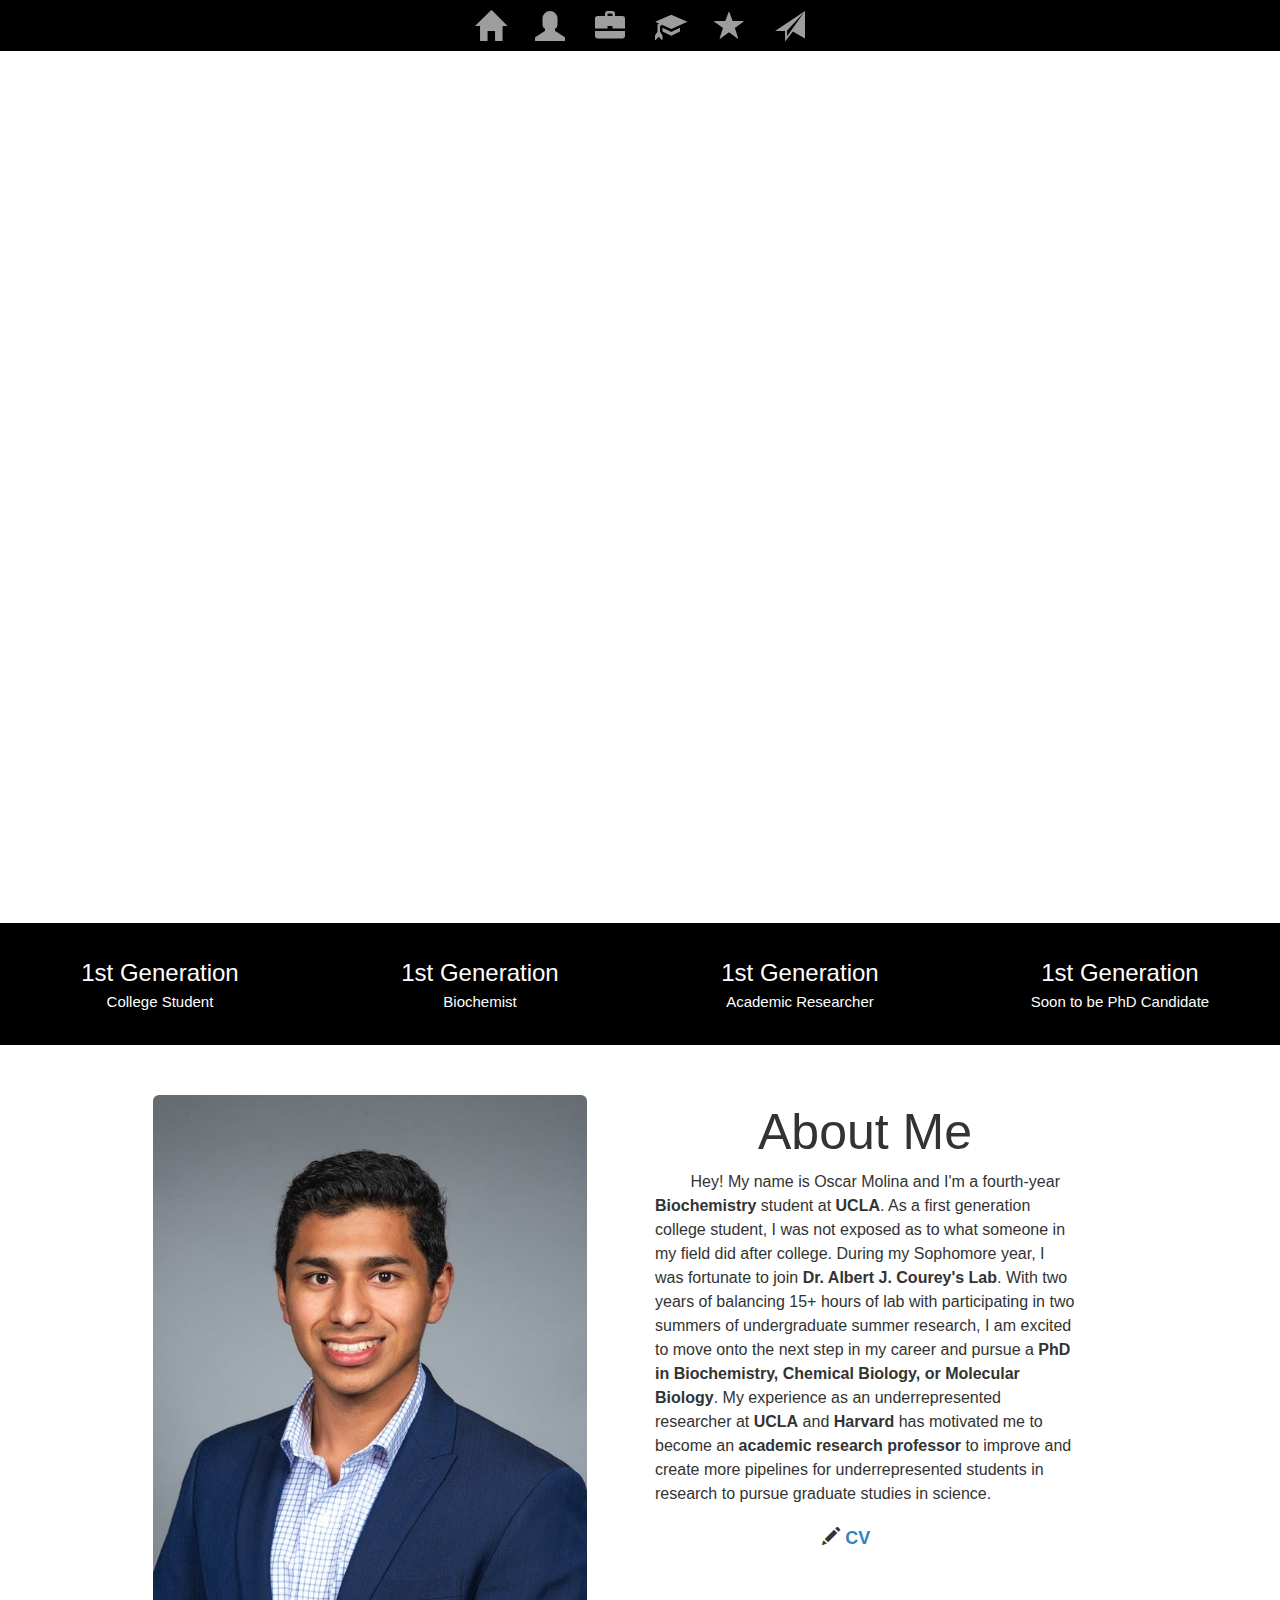
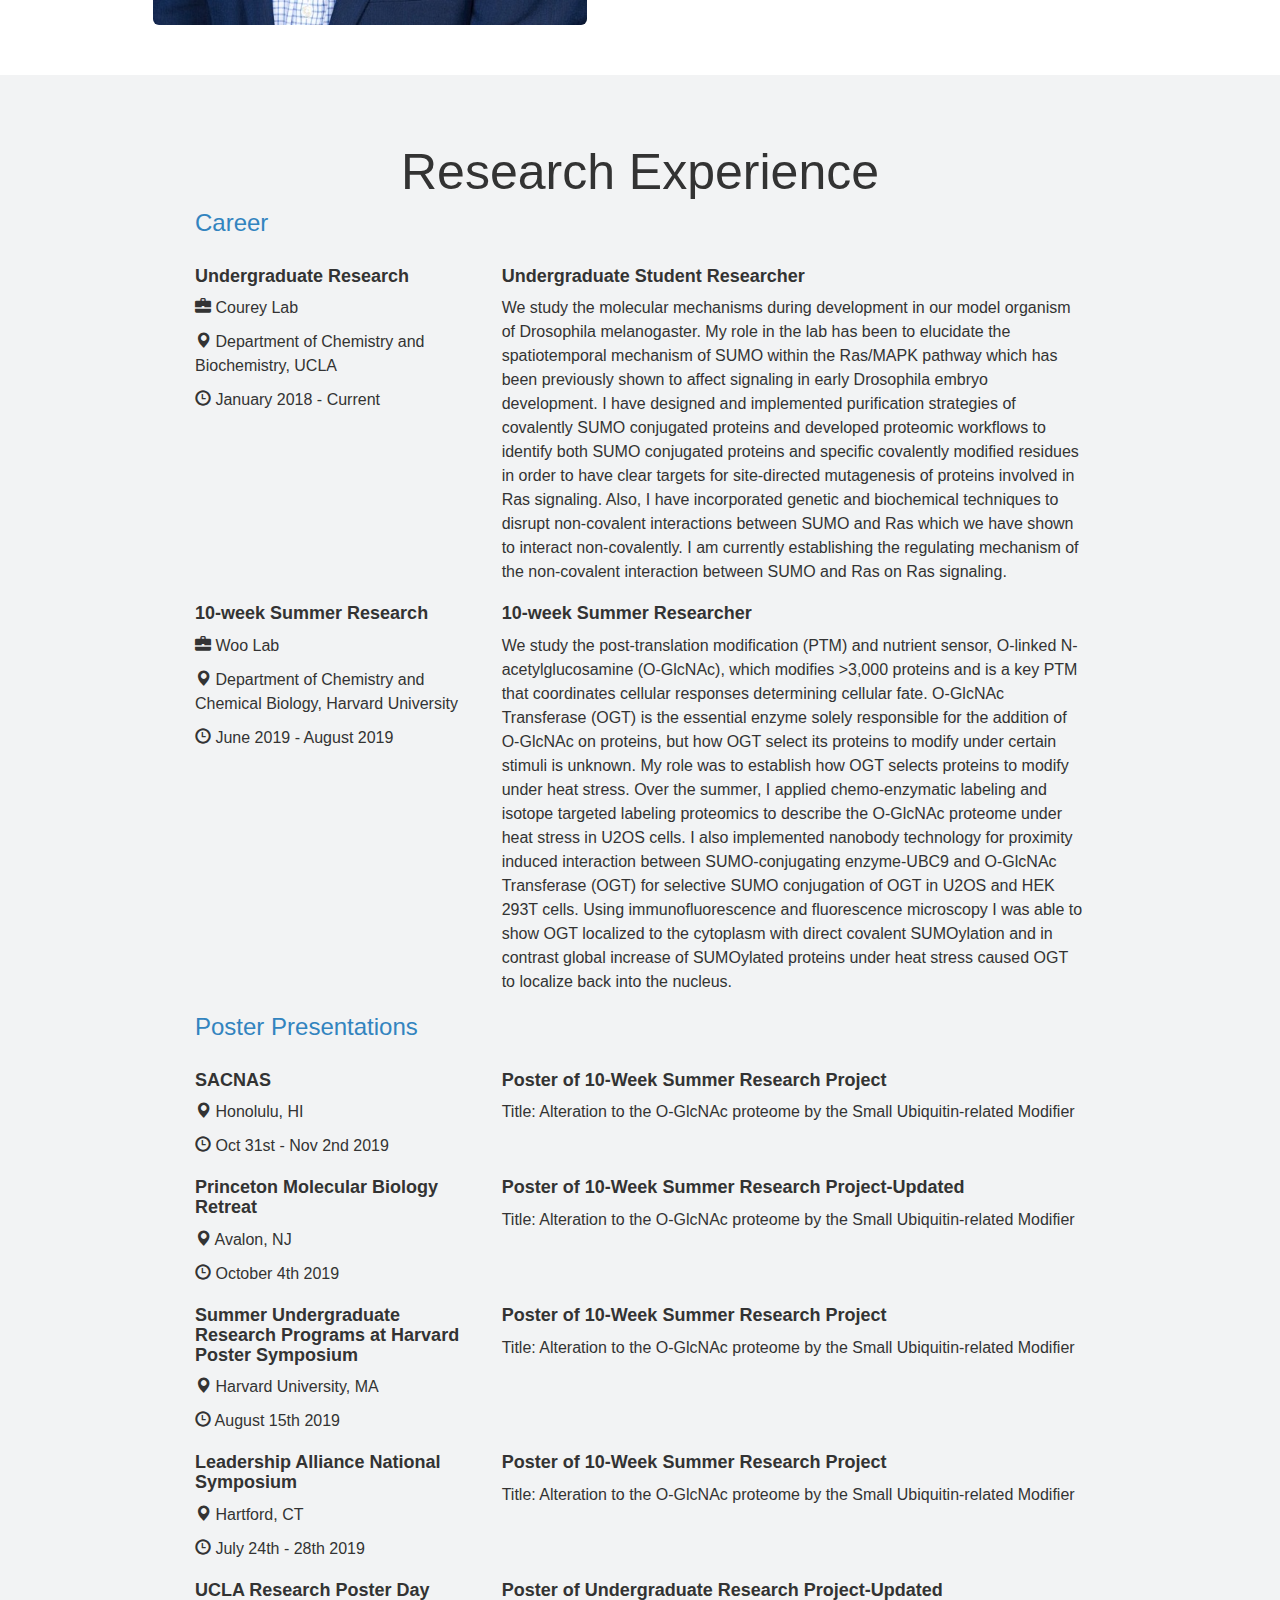
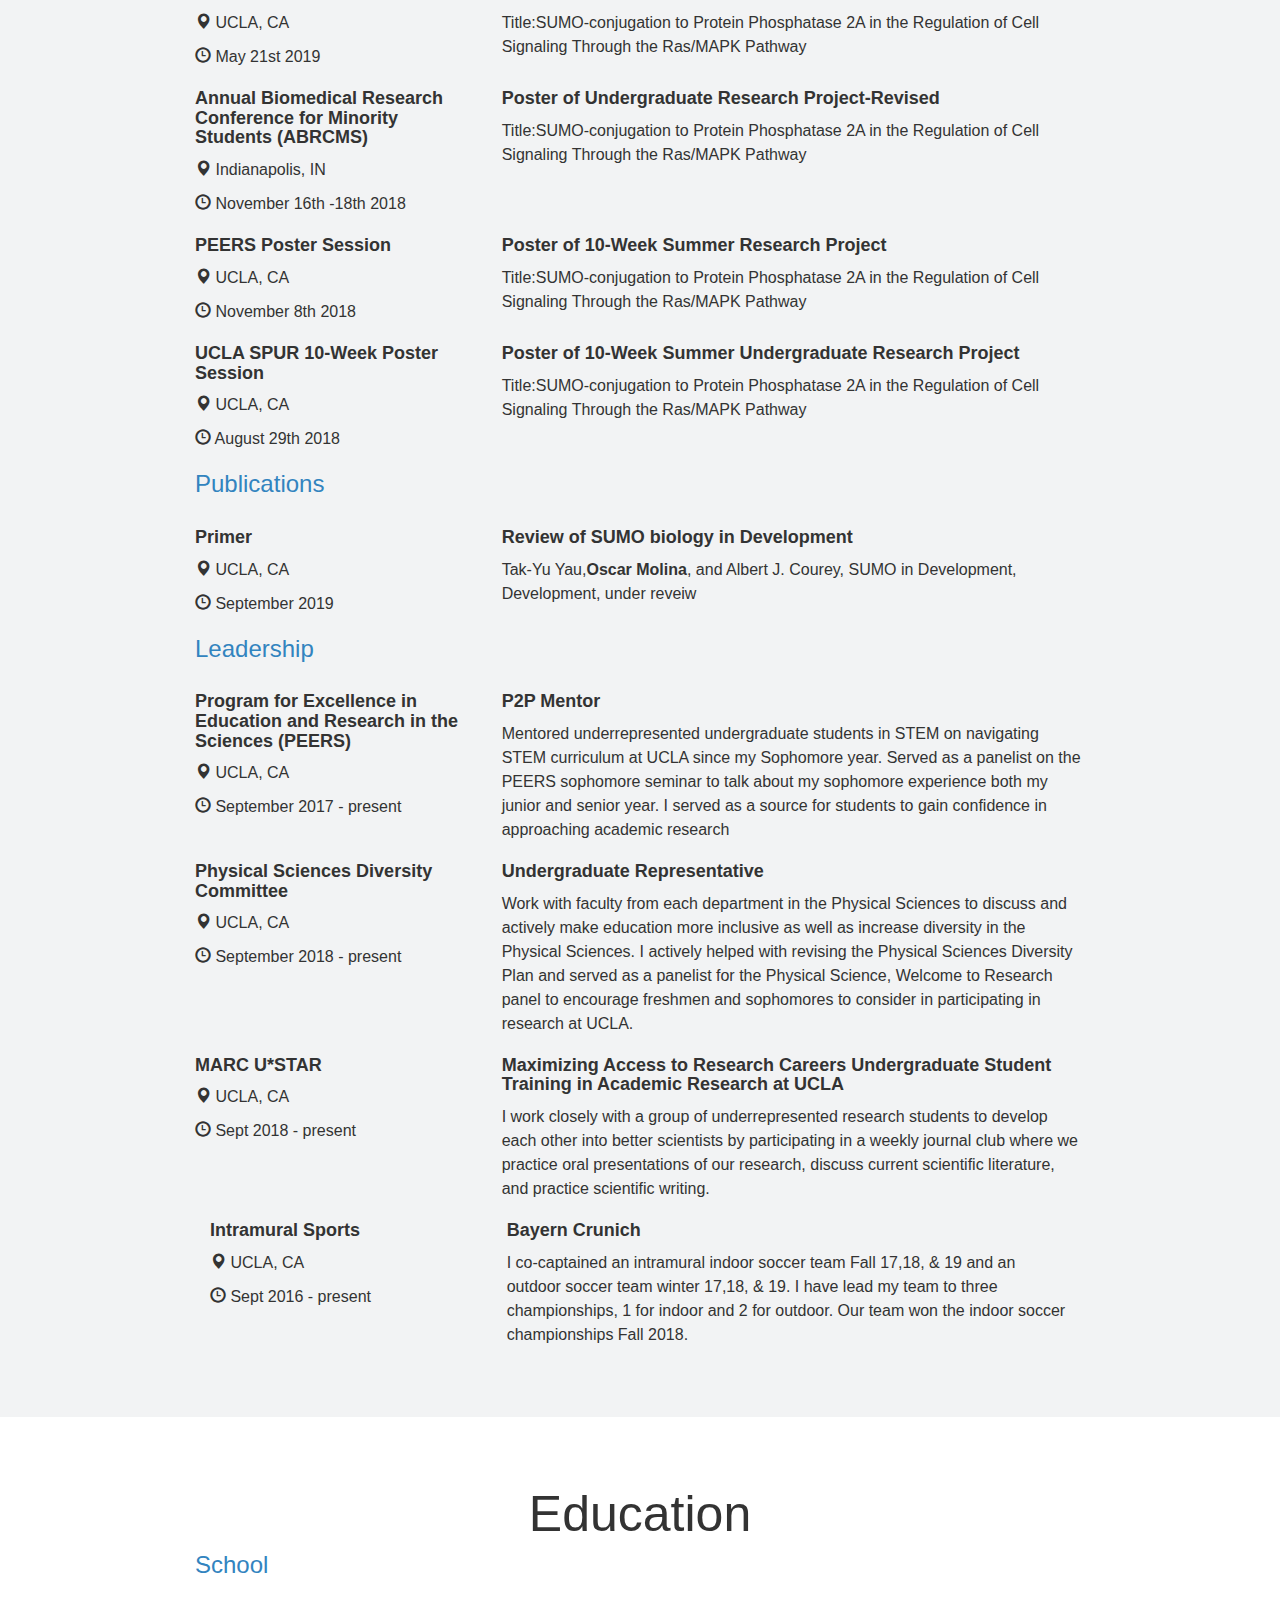
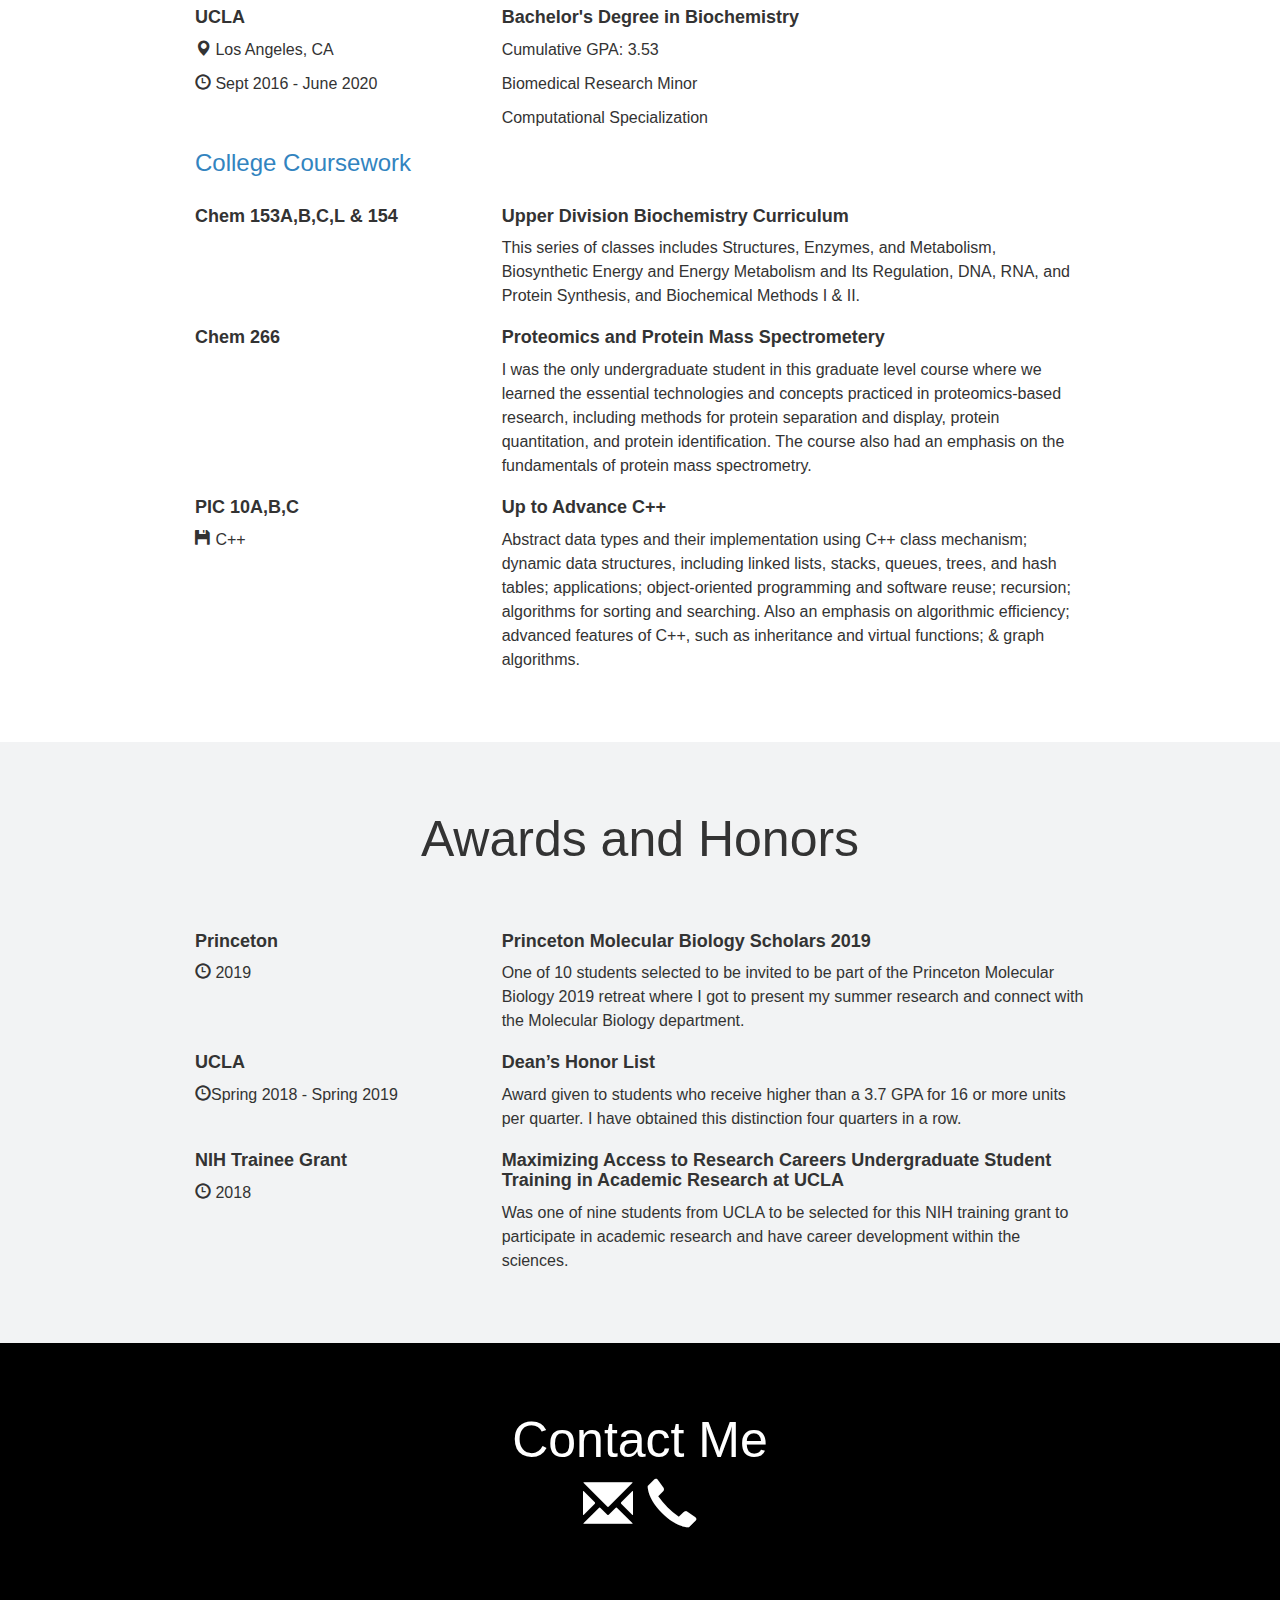
==== webpage.github.io-master/index.html @ 0ab5ec5a "Add files via upload" ====
<!DOCTYPE html>
<html lang="en">
<head>
    <meta charset="utf-8">
    <meta http-equiv="X-UA-Compatible" content="IE=edge">
    <meta name="viewport" content="width=device-width, initial-scale=1.0">
    <meta name="author" content="Oscar Molina">
    <meta name="description" content="Fourth-year Biochemistry major with a Computational Specialization and Biomedical Research Minor at UCLA. Currently applying to PhD programs in molecular biology, biochemistry, and chemical biology for Fall 2020.">
    <meta name="keywords" content="Oscar Molina, UCLA, Biochemistry, Biochemist, Biomedical Research Minor">
    <meta name="robots" content="index, follow">
    <title>Oscar Molina</title>
    <!-- Bootstrap core CSS -->
    <link href="https://maxcdn.bootstrapcdn.com/bootstrap/3.3.6/css/bootstrap.min.css" rel="stylesheet">
    <!-- Raleway Font -->
    <link href='https://fonts.googleapis.com/css?family=Raleway:400,700|Lato:400,700' rel='stylesheet' type='text/css'>
    <!-- Social Media Icons Font -->
    <link href="https://file.myfontastic.com/n6vo44Re5QaWo8oCKShBs7/icons.css" rel="stylesheet">
    <!--W3-->
    <link rel="stylesheet" href="https://www.w3schools.com/w3css/4/w3.css">
    <!-- my CSS -->
    <link href="css/style.css" rel="stylesheet">
    <!--[if lt IE 9]>
      <script src="https://oss.maxcdn.com/html5shiv/3.7.2/html5shiv.min.js"></script>
      <script src="https://oss.maxcdn.com/respond/1.4.2/respond.min.js"></script>
    <![endif]-->

    <!-- jQuery library -->
    <script src="https://ajax.googleapis.com/ajax/libs/jquery/1.12.4/jquery.min.js"></script>
    <!-- Latest compiled JavaScript -->
    <script src="https://maxcdn.bootstrapcdn.com/bootstrap/3.3.6/js/bootstrap.min.js"></script>
    <!-- typed.js script-->
    <script src="js/typed.js"></script>
    <!-- smoothscroll.js script -->
    <script src="js/smoothscroll.js"></script>

    <!-- Isotope script -->
    <script src="js/isotope.min.js" type="text/javascript"></script>

    <!-- needed for typed.js and Isotope -->
    <script src="js/index.js"></script>
    <!-- favicon -->
    <!-->link rel="shortcut icon" type="image/x-icon" href='img/favicon.ico' /-->
</head>
  
<body>
    <header id="top">
        <h1>Oscar Molina</h1>
        <h2> <span class="whoIAm"></span> </h2>
    </header>

    <nav role="navigation" class="navbar navbar-inverse navbar-fixed-top">
        <div class="container" id="navbar">
            <div class="navbar-header text-center">
                <button type="button" data-target="#navbarCollapse" data-toggle="collapse" class="navbar-toggle">
                    <span class="sr-only">Toggle navigation</span>
                    <span class="icon-bar"></span>
                    <span class="icon-bar"></span>
                    <span class="icon-bar"></span>
                </button>
            </div>
            <!-- Collection of nav links and other content for toggling -->
            <div id="navbarCollapse" class="collapse navbar-collapse">
                <ul class="nav navbar-nav">
                    <li>
                        <a href="#top">
                            <span class="glyphicon glyphicon-home"></span>
                        </a>
                    </li>
                    <li>
                        <a href="#aboutMe">
                            <span class="glyphicon glyphicon-user"></span>
                        </a>
                    </li>
                    <li>
                        <a href="#experience">
                            <span class="glyphicon glyphicon-briefcase"></span>
                        </a>
                    </li>
                    <li>
                            <a href="#education">
                                <span class="glyphicon glyphicon-education"></span>
                            </a>
                    </li>
                    <li>
                        <a href="#awards">
                            <span class="glyphicon glyphicon-star"></span>
                        </a>
                    </li>
                    <!--li>
                        <a href="#recent-reads">
                            <span class="glyphicon glyphicon-book"></span>
                        </a>
                    </li-->
                    <li>
                        <a href="#contact">
                            <span class="glyphicon glyphicon-send"></span>
                        </a>
                    </li>
            </div>
        </div>
    </nav>

    <div class="w3-row w3-center w3-black w3-padding-16">
        <div class="w3-quarter w3-section">
            <span class="w3-xlarge">1st Generation</span><br>
            College Student
        </div>
        <div class="w3-quarter w3-section">
            <span class="w3-xlarge">1st Generation</span><br>
            Biochemist
        </div>
        <div class="w3-quarter w3-section">
            <span class="w3-xlarge">1st Generation</span><br>
            Academic Researcher
        </div>
        <div class="w3-quarter w3-section">
            <span class="w3-xlarge">1st Generation</span><br>   
	    Soon to be PhD Candidate 
        </div>
    </div>

    <div class="background-white">
        <div class="container" id="aboutMe">
            <div class="row">
                <div class="col-md-6">
                    <img src="img/professional_picture.jpeg" id="mePic" class="img-responsive img-rounded center-block">
                </div>
                <div class="col-md-5">
                    <h2> About Me </h2>
                    <p>&nbsp &nbsp &nbsp &nbsp Hey! My name is Oscar Molina and I'm a fourth-year <b>Biochemistry</b> student at <b>UCLA</b>. As a first generation college student, I was not exposed as to what someone in my field did after college. During my Sophomore year, I was fortunate to join <b>Dr. Albert J. Courey's Lab</b>. With two years of balancing 15+ hours of lab with participating in two summers of undergraduate summer research, I am excited to move onto the next step in my career and pursue a <b>PhD in Biochemistry, Chemical Biology, or Molecular Biology</b>. My experience as an underrepresented researcher at <b>UCLA</b> and <b>Harvard</b> has motivated me to become an <b>academic research professor</b> to improve and create more pipelines for underrepresented students in research to pursue graduate studies in science.</p>
                    <div class="row">
                        <div class="col-md-5 col-md-offset-3 center-link">
                            <h4>
                                <span class="glyphicon glyphicon-pencil"></span>
                                <a href="docs/CV_october.pdf" target="_blank"> CV </a>
                            </h4>
                        </div>
                    </div>
                </div>
            </div>
        </div>
     

    <div class="background-grey">
        <div class="container" id="experience">
            <h2>Research Experience</h2>
            <h3>Career</h3>
            <div class="row">
                <div class="col-md-4">
                    <h4>Undergraduate Research</h4>
                    <p> <span class="glyphicon glyphicon-briefcase"> </span> Courey Lab </p>
                    <p> <span class="glyphicon glyphicon-map-marker"> </span> Department of Chemistry and Biochemistry, UCLA </p>
                    <p><span class="glyphicon glyphicon-time"></span> January 2018 - Current</p>
                </div>
                <div class="col-md-8">
                    <h4>Undergraduate Student Researcher</h4>
                    <p>
                        We study the molecular mechanisms during development in our model organism of Drosophila melanogaster. My role in the lab has been to elucidate the spatiotemporal mechanism of SUMO within the Ras/MAPK pathway which has been previously shown to affect signaling in early Drosophila embryo development. I have designed and implemented purification strategies of covalently SUMO conjugated proteins and developed proteomic workflows to identify both SUMO conjugated proteins and specific covalently modified residues in order to have clear targets for site-directed mutagenesis of proteins involved in Ras signaling. Also, I have incorporated genetic and biochemical techniques to disrupt non-covalent interactions between SUMO and Ras which we have shown to interact non-covalently. I am currently establishing the regulating mechanism of the non-covalent interaction between SUMO and Ras on Ras signaling.  
                    </p>
                </div>
            </div>

            <div class="row">
                <div class="col-md-4">
                    <h4>10-week Summer Research</h4>
                    <p> <span class="glyphicon glyphicon-briefcase"> </span> Woo Lab </p>
                    <p> <span class="glyphicon glyphicon-map-marker"> </span> Department of Chemistry and Chemical Biology, Harvard University </p>
                    <p><span class="glyphicon glyphicon-time"></span> June 2019 - August 2019</p>
                </div>
                <div class="col-md-8">
                    <h4>10-week Summer Researcher</h4>
                    <p>
                        We study the post-translation modification (PTM) and nutrient sensor, O-linked N-acetylglucosamine (O-GlcNAc), which modifies >3,000 proteins and is a key PTM that coordinates cellular responses determining cellular fate. O-GlcNAc Transferase (OGT) is the essential enzyme solely responsible for the addition of O-GlcNAc on proteins, but how OGT select its proteins to modify under certain stimuli is unknown. My role was to establish how OGT selects proteins to modify under heat stress. Over the summer, I applied chemo-enzymatic labeling and isotope targeted labeling proteomics to describe the O-GlcNAc proteome under heat stress in U2OS cells. I also implemented nanobody technology for proximity induced interaction between SUMO-conjugating enzyme-UBC9 and O-GlcNAc Transferase (OGT) for selective SUMO conjugation of OGT in U2OS and HEK 293T cells. Using immunofluorescence and fluorescence microscopy I was able to show OGT localized to the cytoplasm with direct covalent SUMOylation and in contrast global increase of SUMOylated proteins under heat stress caused OGT to localize back into the nucleus. </p>
                </div>
            </div>
            <h3>Poster Presentations</h3>
            <div class="row">
                <div class="col-md-4">
                    <h4>SACNAS</h4>
                    <p> <span class="glyphicon glyphicon-map-marker"> </span> Honolulu, HI</p>
                    <p><span class="glyphicon glyphicon-time"></span> Oct 31st - Nov 2nd 2019 </p>
                </div>
                <div class="col-md-8">
                    <h4>Poster of 10-Week Summer Research Project</h4>
                    <p>Title: Alteration to the O-GlcNAc proteome by the Small Ubiquitin-related Modifier</p>
                </div>
            </div>
            <div class="row">
                <div class="col-md-4">
                    <h4>Princeton Molecular Biology Retreat</h4>
                    <p> <span class="glyphicon glyphicon-map-marker"> </span> Avalon, NJ</p>
                    <p><span class="glyphicon glyphicon-time"></span> October 4th 2019 </p>
                </div>
                <div class="col-md-8">
                    <h4>Poster of 10-Week Summer Research Project-Updated</h4>
                    <p>Title: Alteration to the O-GlcNAc proteome by the Small Ubiquitin-related Modifier</p>
                </div>
            </div>
            <div class="row">
                <div class="col-md-4">
                    <h4>Summer Undergraduate Research Programs at Harvard Poster Symposium</h4>
                    <p> <span class="glyphicon glyphicon-map-marker"> </span> Harvard University, MA</p>
                    <p><span class="glyphicon glyphicon-time"></span>  August 15th 2019 </p>
                </div>
                <div class="col-md-8">
                    <h4>Poster of 10-Week Summer Research Project</h4>
                    <p>Title: Alteration to the O-GlcNAc proteome by the Small Ubiquitin-related Modifier</p>
                </div>
            </div>
 	    <div class="row">
                <div class="col-md-4">
                    <h4>Leadership Alliance National Symposium</h4>
                    <p> <span class="glyphicon glyphicon-map-marker"> </span> Hartford, CT</p>
                    <p><span class="glyphicon glyphicon-time"></span>  July 24th - 28th 2019 </p>
                </div>
                <div class="col-md-8">
                    <h4>Poster of 10-Week Summer Research Project</h4>
                    <p>Title: Alteration to the O-GlcNAc proteome by the Small Ubiquitin-related Modifier</p>
                </div>
            </div>
 	    <div class="row">
                <div class="col-md-4">
                    <h4>UCLA Research Poster Day</h4>
                    <p> <span class="glyphicon glyphicon-map-marker"> </span> UCLA, CA</p>
                    <p><span class="glyphicon glyphicon-time"></span> May 21st 2019</p>
                </div>
                <div class="col-md-8">
                    <h4>Poster of Undergraduate Research Project-Updated</h4>
                    <p> Title:SUMO-conjugation to Protein Phosphatase 2A in the Regulation of Cell Signaling Through the Ras/MAPK Pathway</p>
                </div>
            </div>
            <div class="row">
                <div class="col-md-4">
                    <h4>Annual Biomedical Research Conference for Minority Students (ABRCMS) </h4>
                    <p> <span class="glyphicon glyphicon-map-marker"> </span> Indianapolis, IN </p>
                    <p><span class="glyphicon glyphicon-time"></span> November 16th -18th 2018 </p>
                </div>
                <div class="col-md-8">
                    <h4>Poster of Undergraduate Research Project-Revised</h4>
                    <p>Title:SUMO-conjugation to Protein Phosphatase 2A in the Regulation of Cell Signaling Through the Ras/MAPK Pathway</p>
                </div>
            </div>
            <div class="row">
                <div class="col-md-4">
                    <h4> PEERS Poster Session </h4>
                    <p> <span class="glyphicon glyphicon-map-marker"> </span> UCLA, CA </p>
                    <p><span class="glyphicon glyphicon-time"></span>  November 8th 2018 </p>
                </div>
                <div class="col-md-8">
                    <h4>Poster of 10-Week Summer Research Project</h4>
                    <p>Title:SUMO-conjugation to Protein Phosphatase 2A in the Regulation of Cell Signaling Through the Ras/MAPK Pathway</p>
                </div>
            </div>
 	    <div class="row">
                <div class="col-md-4">
                    <h4>UCLA SPUR 10-Week Poster Session</h4>
                    <p> <span class="glyphicon glyphicon-map-marker"> </span> UCLA, CA</p>
                    <p><span class="glyphicon glyphicon-time"></span> August 29th 2018</p>
                </div>
                <div class="col-md-8">
                    <h4>Poster of 10-Week Summer Undergraduate Research Project</h4>
                    <p>Title:SUMO-conjugation to Protein Phosphatase 2A in the Regulation of Cell Signaling Through the Ras/MAPK Pathway</p>
                </div>
            </div>
	   <h3>Publications</h3>
           <div class="row">
                <div class="col-md-4">
                <h4>Primer</h4>  
		<p> <span class="glyphicon glyphicon-map-marker"> </span> UCLA, CA</p>
                <p><span class="glyphicon glyphicon-time"></span> September 2019 </p>
            </div>
            <div class="col-md-8">
                <h4>Review of SUMO biology in Development</h4>
                <p>Tak-Yu Yau,<b>Oscar Molina</b>, and Albert J. Courey, SUMO in Development, Development, under reveiw</p>
           </div>
        </div>


            <h3>Leadership</h3>
            <div class="row">
                <div class="col-md-4">
                    <h4>Program for Excellence in Education and Research in the Sciences (PEERS)</h4>
                    <p> <span class="glyphicon glyphicon-map-marker"> </span> UCLA, CA</p>
                    <p><span class="glyphicon glyphicon-time"></span> September 2017 - present </p>
                </div>
                <div class="col-md-8">
                    <h4>P2P Mentor</h4>
                    <p>Mentored underrepresented undergraduate students in STEM on navigating STEM curriculum at UCLA since my Sophomore year. Served as a panelist on the PEERS sophomore seminar to talk about my sophomore experience both my junior and senior year. I served as a source for students to gain confidence in approaching academic research </p>
                </div>
            </div>

            <div class="row">
                <div class="col-md-4">
                    <h4>Physical Sciences Diversity Committee</h4>
                    <p> <span class="glyphicon glyphicon-map-marker"> </span> UCLA, CA</p>
                    <p><span class="glyphicon glyphicon-time"></span> September 2018 - present </p>
                </div>
                <div class="col-md-8">
                    <h4>Undergraduate Representative</h4>
                    <p>Work with faculty from each department in the Physical Sciences to discuss and actively make education more inclusive as well as increase diversity in the Physical Sciences. I actively helped with revising the Physical Sciences Diversity Plan and served as a panelist for the Physical Science, Welcome to Research panel to encourage freshmen and sophomores to consider in participating in research at UCLA.</p>
                </div>
            </div>
            <div class="row">
                <div class="col-md-4">
                    <h4>MARC U*STAR </h4>
                    <p> <span class="glyphicon glyphicon-map-marker"> </span> UCLA, CA</p>
                    <p><span class="glyphicon glyphicon-time"></span> Sept 2018 - present </p>
                </div>
                <div class="col-md-8">
                    <h4>Maximizing Access to Research Careers Undergraduate Student Training in Academic Research at UCLA </h4>
                    <p> I work closely with a group of underrepresented research students to develop each other into better scientists by participating in a weekly journal club where we practice oral presentations of our research, discuss current scientific literature, and practice scientific writing.</p>
                </div>
            </div>
	    <div class="col-md-4">
                <h4>Intramural Sports</h4>
                <p> <span class="glyphicon glyphicon-map-marker"> </span> UCLA, CA</p>
                <p><span class="glyphicon glyphicon-time"></span> Sept 2016 - present </p>
               </div>
               <div class="col-md-8">
                   <h4>Bayern Crunich</h4>
                   <p>I co-captained an intramural indoor soccer team Fall 17,18, & 19 and an outdoor soccer team winter 17,18, & 19. I have lead my team to three championships, 1 for indoor and 2 for outdoor. Our team won the indoor soccer championships Fall 2018.</p>
                </div>
            </div>
       </div>
    </div>

    <div class="background-white">
        <div class="container" id="education">
            <h2>Education</h2>
            <h3>School</h3>
            <div class="row">
                <div class="col-md-4">
                    <h4>UCLA</h4>
                    <p> <span class="glyphicon glyphicon-map-marker"> </span> Los Angeles, CA</p>
                    <p><span class="glyphicon glyphicon-time"></span> Sept 2016 - June 2020</p>
                </div>
                <div class="col-md-8">
                    <h4>Bachelor's Degree in Biochemistry</h4>
                    <p> Cumulative GPA: 3.53</p>
                    <p> Biomedical Research Minor</p>
	            <p> Computational Specialization</p>
                </div>
            </div>
            <h3>College Coursework</h3>
            <div class="row">
                <div class="col-md-4">
                    <h4>Chem 153A,B,C,L & 154</h4>
                    <!--p> <span class="glyphicon glyphicon-floppy-disk"> </span> Biochemistry </p-->
                </div>
                <div class="col-md-8">
                    <h4>Upper Division Biochemistry Curriculum</h4>
                    <p>This series of classes includes Structures, Enzymes, and Metabolism, Biosynthetic Energy and Energy Metabolism and Its Regulation, DNA, RNA, and Protein Synthesis, and Biochemical Methods I & II.</p>
                </div>
            </div>
            <div class="row">
                <div class="col-md-4">
                    <h4>Chem 266</h4>
                    <!--p> <span class="glyphicon glyphicon-floppy-disk"> </span> C, Python </p-->
                </div>
                <div class="col-md-8">
                    <h4>Proteomics and Protein Mass Spectrometery</h4>
                    <p>I was the only undergraduate student in this graduate level course where we learned the essential technologies and concepts practiced in proteomics-based research, including methods for protein separation and display, protein quantitation, and protein identification. The course also had an emphasis on the fundamentals of protein mass spectrometry.</p>
                </div>
            </div>
            <div class="row">
                <div class="col-md-4">
                    <h4>PIC 10A,B,C</h4>
                    <p> <span class="glyphicon glyphicon-floppy-disk"> </span> C++ </p-->
                </div>
                <div class="col-md-8">
                    <h4>Up to Advance C++</h4>
                    <p> Abstract data types and their implementation using C++ class mechanism; dynamic data structures, including linked lists, stacks, queues, trees, and hash tables; applications; object-oriented programming and software reuse; recursion; algorithms for sorting and searching. Also an emphasis on algorithmic efficiency; advanced features of C++, such as inheritance and virtual functions; & graph algorithms. </p>
                </div>
            </div>

        </div>
    </div>
    <div class="background-grey" id="awards">
            <div class="container">
                <h2 class="no-subheaders">Awards and Honors</h2>
                <div class="row">
                        <div class="col-md-4">
                            <h4>Princeton</h4>
                            <p><span class="glyphicon glyphicon-time"></span> 2019</p>
                        </div>
                        <div class="col-md-8">
                            <h4> Princeton Molecular Biology Scholars 2019 </h4>
                            <p>One of 10 students selected to be invited to be part of the Princeton Molecular Biology 2019 retreat where I got to present my summer research and connect with the Molecular Biology department.</p>
                        </div>
                </div>
                <div class="row">
                        <div class="col-md-4">
                            <h4>UCLA</h4>
                            <p><span class="glyphicon glyphicon-time"></span>Spring 2018 - Spring 2019</p>
                        </div>
                        <div class="col-md-8">
                            <h4>Dean’s Honor List</h4>
                            <p>Award given to students who receive higher than a 3.7 GPA for 16 or more units per quarter. I have obtained this distinction four quarters in a row.</p>
                        </div>
                </div>
                <div class="row">
                        <div class="col-md-4">
                            <h4>NIH Trainee Grant</h4>
                            <p><span class="glyphicon glyphicon-time"></span> 2018 </p>
                        </div>
                        <div class="col-md-8">
                            <h4>Maximizing Access to Research Careers Undergraduate Student Training in Academic Research at UCLA </h4>
                            <p>Was one of nine students from UCLA to be selected for this NIH training grant to participate in academic research and have career development within the sciences.</p>
                    </div>
                </div>
            </div>
        </div>

        <!--div class="background-white" id="recent-reads">
            <div class="container">
                <h2 class="no-subheaders">Recent Reads</h2>
                TODO
            </div>
        </div-->
        <div class="background-img">
            <div class="container" id="contact">
                <h2>Contact Me</h2>
                <h2>
                    <a href="mailto:oscarmolina1@g.ucla.edu">
                        <span class="glyphicon glyphicon-envelope"></span>
                    </a>
                    <a href="https://www.github.com/oscarmolina1" target="_blank">
                        <span class="socicon-github"></span>
                    </a>
                    <a href="Tel:760-805-8940">
                        <span class="glyphicon glyphicon-earphone"></span>
                    </a>
                    <a href="https://www.linkedin.com/in/oscar-molina-722a3a116/" target="_blank">
                        <span class="socicon-linkedin"></span>
                    </a>
                </h2>
            </div>
        </div>
</body>
</html>
---- webpage.github.io-master/css/style.css ----
/* Font selection */

html, body {
    font-family: 'Palatino Linotypea', sans-serif;
}

h1, h2, h3 {
    font-family: 'Helvetica', sans-serif;
}

/* General Formatting for Website */

.no-subheaders {
    padding-bottom: 5%;
}

.background-white {
    background-color: #ffffff;
}

.background-grey {
    background-color: #F2F3F4;
}

.background-darkGrey {
    background-color: #27282b;
}

.background-img {
    background-color: black;
    background-size: cover;
}

h2 {
    font-size: 50px;
    text-align: center;
}

.white-header {
    color: #FFFFFF;
}

h3 {
    margin-bottom: 20px;
    color: #3284bf;
}

h4 {
    font-size: 18px;
    font-weight:bold;
}

h5 {
    font-size: 30px;
    text-align: center;
    color: #3284bf;
}

p {
    font-size: 16px;
}

a {
    color: #3284bf;
}

.container {
    padding: 60px 140px;
}

#highlight-container {
    padding-top: 0%;
}

/* Navbar */
.navbar-nav > li > a, .navbar-brand, #navbar {
    padding-top: 5px; 
    padding-bottom: 5px;
    height: 50px;
    font-size: 30px;
}

.navbar .navbar-nav {
  display: inline-block;
  float: none;
  vertical-align: top;
  min-height: 50px;
}

.navbar-toggle {
  float: none;
  margin: 0 auto;
}

.navbar {
    background-color: rgba(0,0,0);
    background: rgba(0,0,0);
    border-color: rgba(0,0,0);
}

.navbar .navbar-collapse {
  text-align: center;
}

.navbar-inverse li {
    font-color: #FFFFFF;
}

/* Landing Page */

header {
	background-image: url('../img/ras.jpg');
    background-size: cover;
	height: 100vh;
	color: #ffffff;
	display: flex;
	flex-direction: column;
	justify-content: center;
    align-items: center;
    padding-top: 10%;
}

h1 {
    font-size: 84px;
    border-bottom:3px solid #ffffff;
    text-align: center;
}

header h2 {
    font-size: 40px;
    text-align: center;
    padding-bottom: 18%;
}

#white {
    color: #FFFFFF;
    padding-top: 2%;
}

/* About Me */
#aboutMe {
    padding: 50px 60px;
}

#mePic {
    height: 85%;
    width: 85%;
}

.center-link {
    text-align: center;
}

/* Quotes */

#left_quote {

}

#right_quote {

}

/* Highlights */

#links {
    padding-left: 5%;
    padding-right: 5%;
}

#links-bottom {
    padding-top: 22%;
    padding-bottom: 22%;
}

#highlight {
    padding-left: 0%;
    padding-right: 0%;
    padding-top: 2%;
    padding-bottom: 0%;
}

.black-band {
    padding-left: 5%;
    padding-right: 5%;
    padding-top: 2%;
    padding-bottom: 2%;
    background-color: #000000;
}

.article-title-right {
    padding-top: 20%;
    padding-left: 5%;
}

.article-title-left {
    padding-bottom: 5%;
}

.titles-row img {
    width: 100%;
}

.titles-row {
    padding-top: 0%;
}

/* Skills */

#skills li {
    font-size: 18px;
}

.skill-rating {
    float: right;
    /* pink */
/*     color:  #FFA6C9; */
    /* blue */
    color: #3284bf;
}

.skill-title {
    font-weight: bold;
}

/* Projects */

#projects h2 {
    margin-bottom: 30px;
}

#outer-caption {
    text-align: center;
    margin-bottom: 40px;
}

/* Hover Effect for Projects */
.caption {
    position: relative;
    overflow: hidden;
    transform: translateZ(0);
}
.caption__media {
    display: block;
    min-width: 100%;
    max-width: 100%;
    height: auto;
}
.caption__overlay {
    position: absolute;
    top: 0;
    right: 0;
    bottom: 0;
    left: 0;
    padding: 10px;
    color: white;
    transform: translateY(100%);
    transition: transform .35s ease-out;
}
.caption:hover .caption__overlay {
    transform: translateY(0);
}

.caption::before {
    content: ' ';
    position: absolute;
    top: 0;
    right: 0;
    bottom: 0;
    left: 0;
    background: transparent;
    transition: background .35s ease-out;
}
.caption:hover::before {
    background: rgba(0, 0, 0, .7);
}

/* Isotope for Projects */
 
.isotopeFilters a:visited, a:active, a:focus {
    font-weight: bold;
    text-decoration: none;
}
 
.isotope-item {
    z-index: 2;
}
.isotope-hidden.isotope-item {
    pointer-events: none;
    z-index: 1;
}
.isotope,
.isotope .isotope-item {
  /* change duration value to whatever you like */
 
    -webkit-transition-duration: 0.8s;
    -moz-transition-duration: 0.8s;
    transition-duration: 0.8s;
}
.isotope {
    -webkit-transition-property: height, width;
    -moz-transition-property: height, width;
    transition-property: height, width;
}
.isotope .isotope-item {
    -webkit-transition-property: -webkit-transform, opacity;
    -moz-transition-property: -moz-transform, opacity;
    transition-property: transform, opacity;
}

/* Contact */
#contact, #contact a {
    color: #FFFFFF;
    text-decoration: none
}

/* typed.js Cursor */
.typed-cursor{
    opacity: 1;
    -webkit-animation: blink 0.7s infinite;
    -moz-animation: blink 0.7s infinite;
    animation: blink 0.7s infinite;
}
@keyframes blink{
    0% { opacity:1; }
    50% { opacity:0; }
    100% { opacity:1; }
}
@-webkit-keyframes blink{
    0% { opacity:1; }
    50% { opacity:0; }
    100% { opacity:1; }
}
@-moz-keyframes blink{
    0% { opacity:1; }
    50% { opacity:0; }
    100% { opacity:1; }
}

/* CSS code for smaller screens (ie. phone) */
@media (max-width: 767px) {
    .container {
        padding: 60px 20px;
    }

    #aboutMe {
        padding: 60px 20px;
    }
}

}
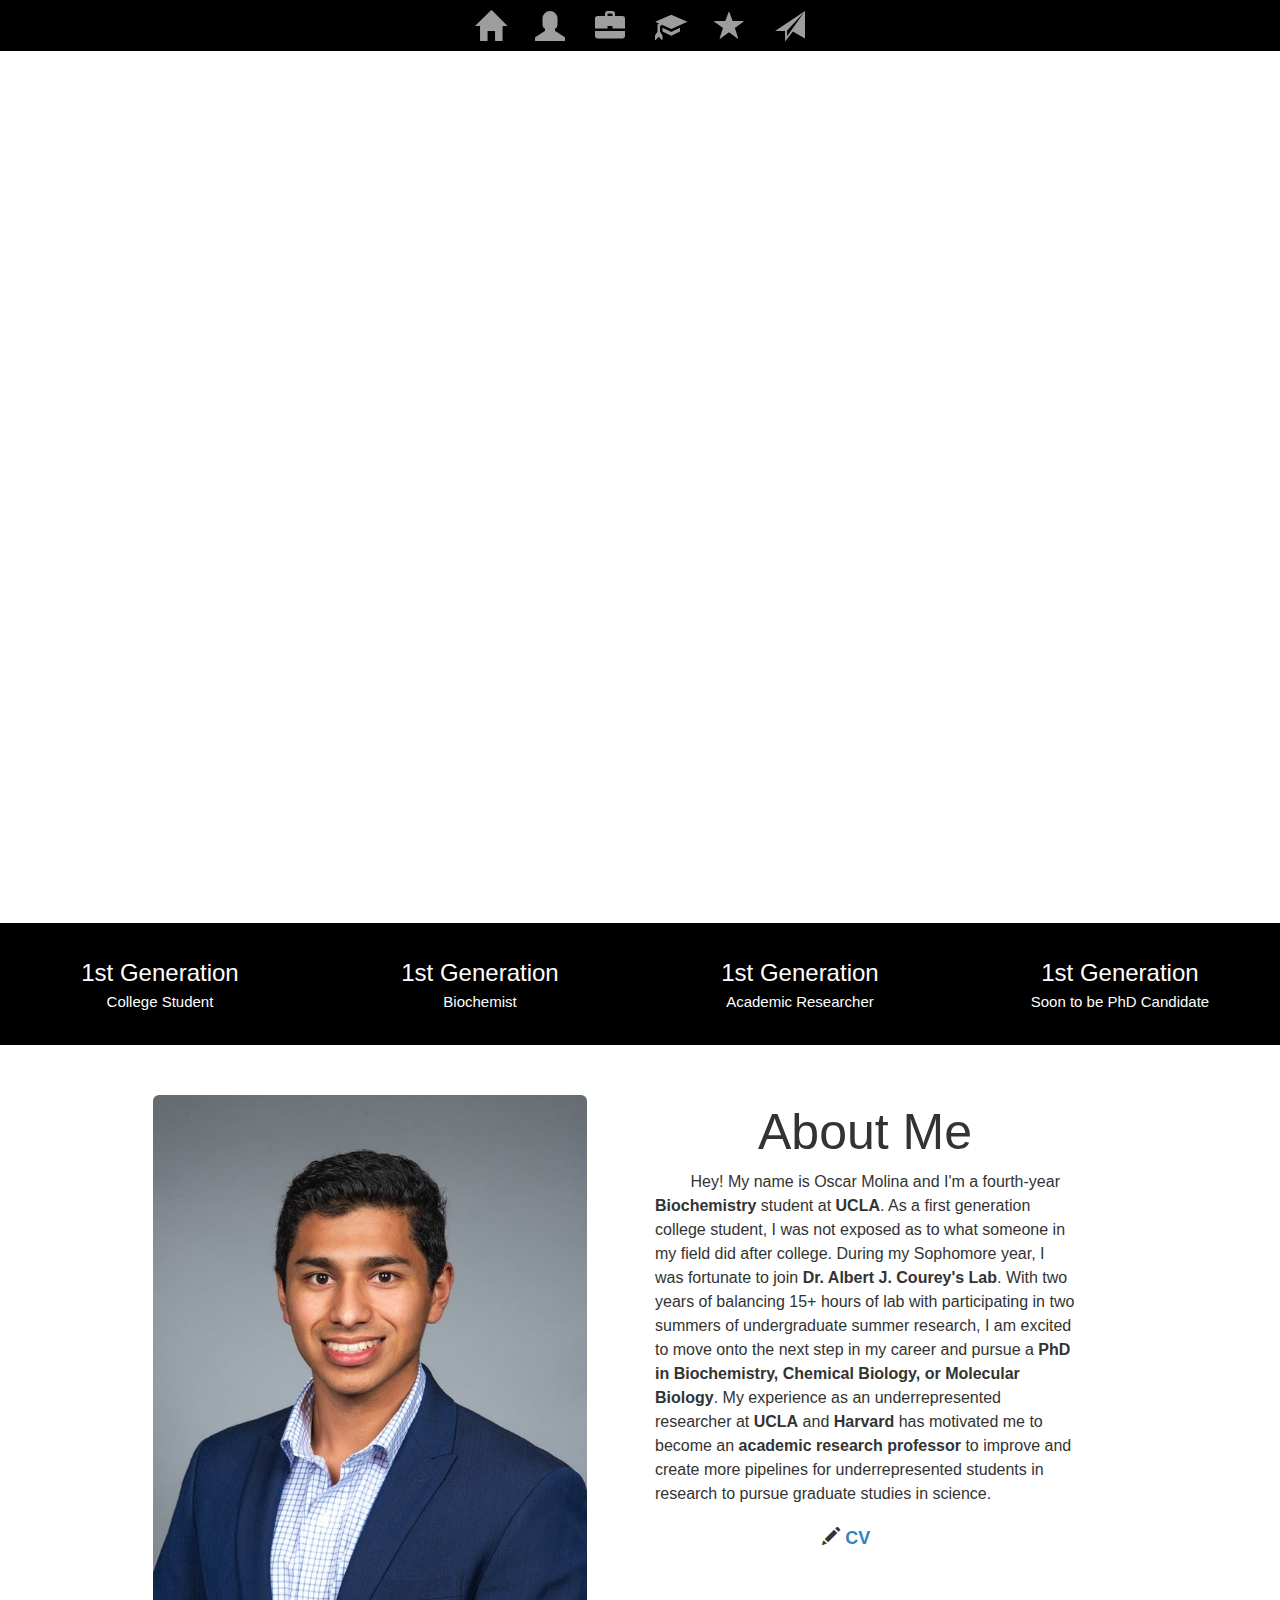
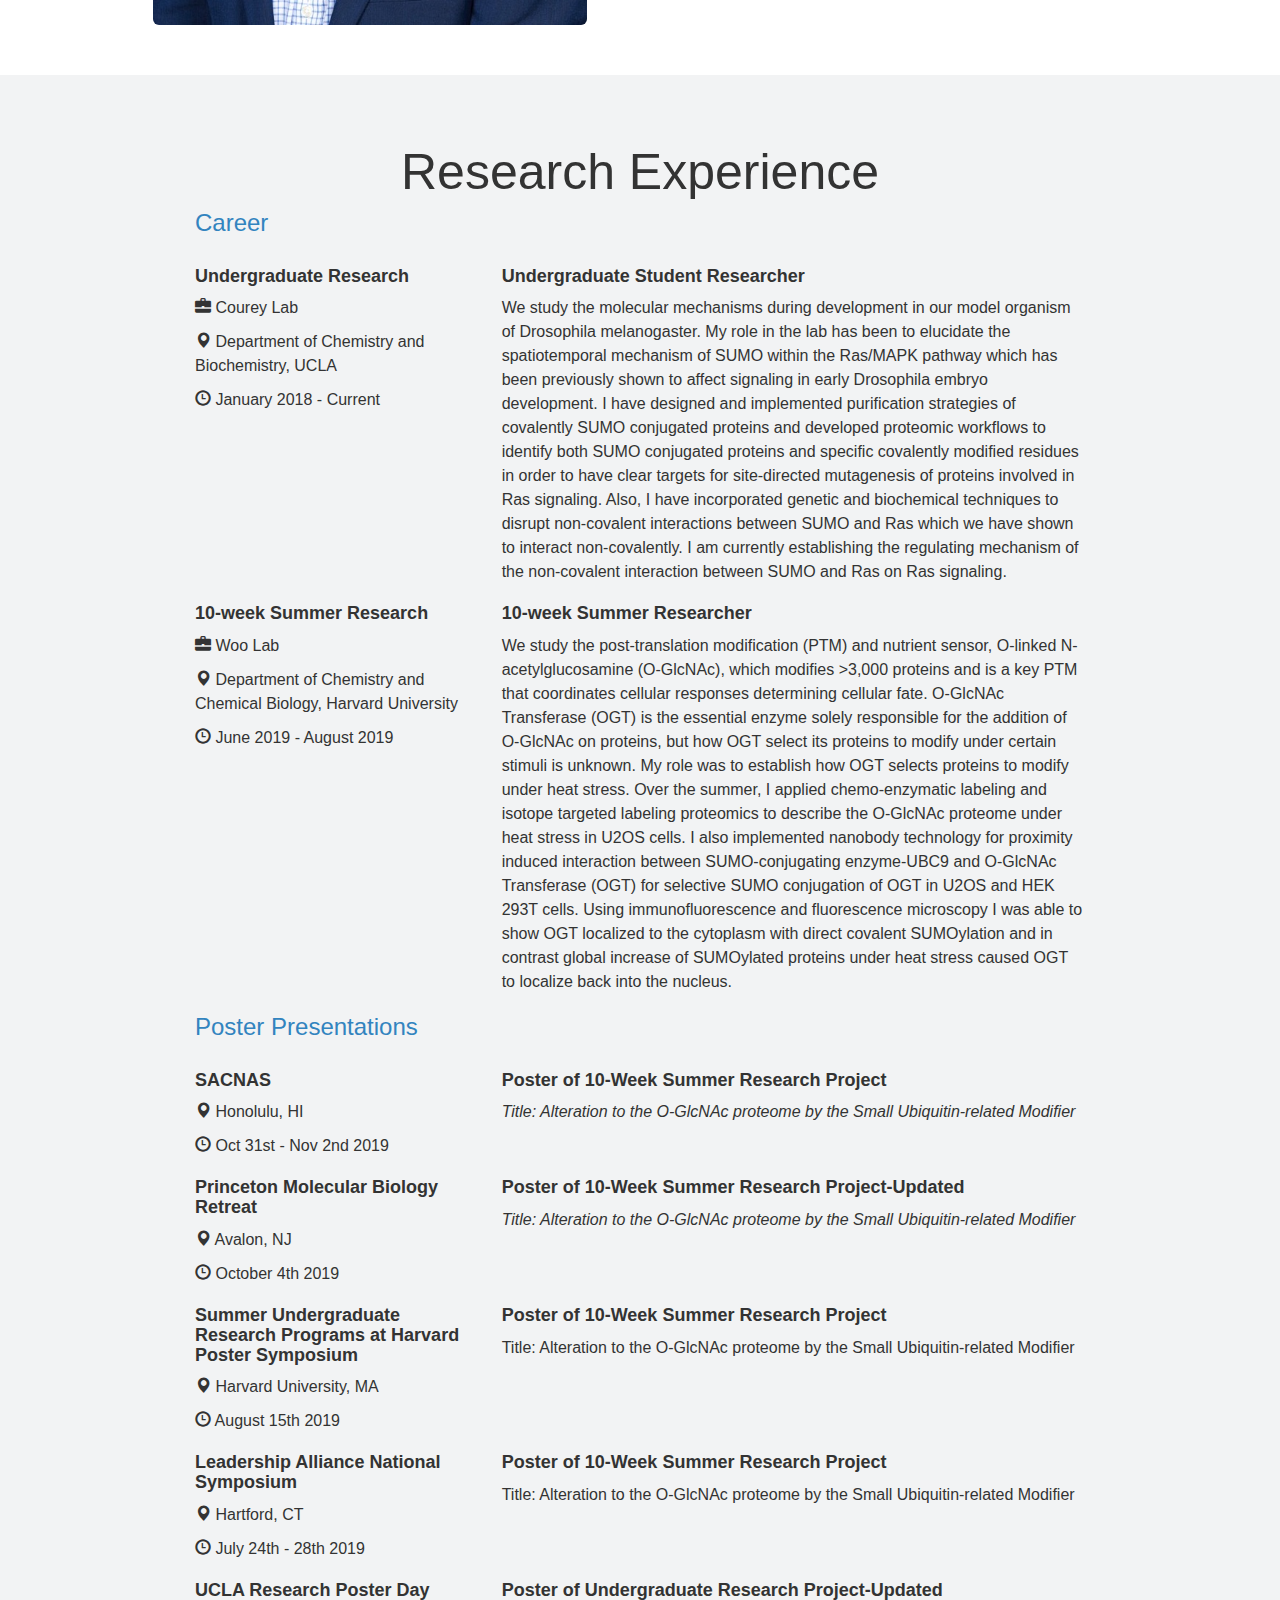
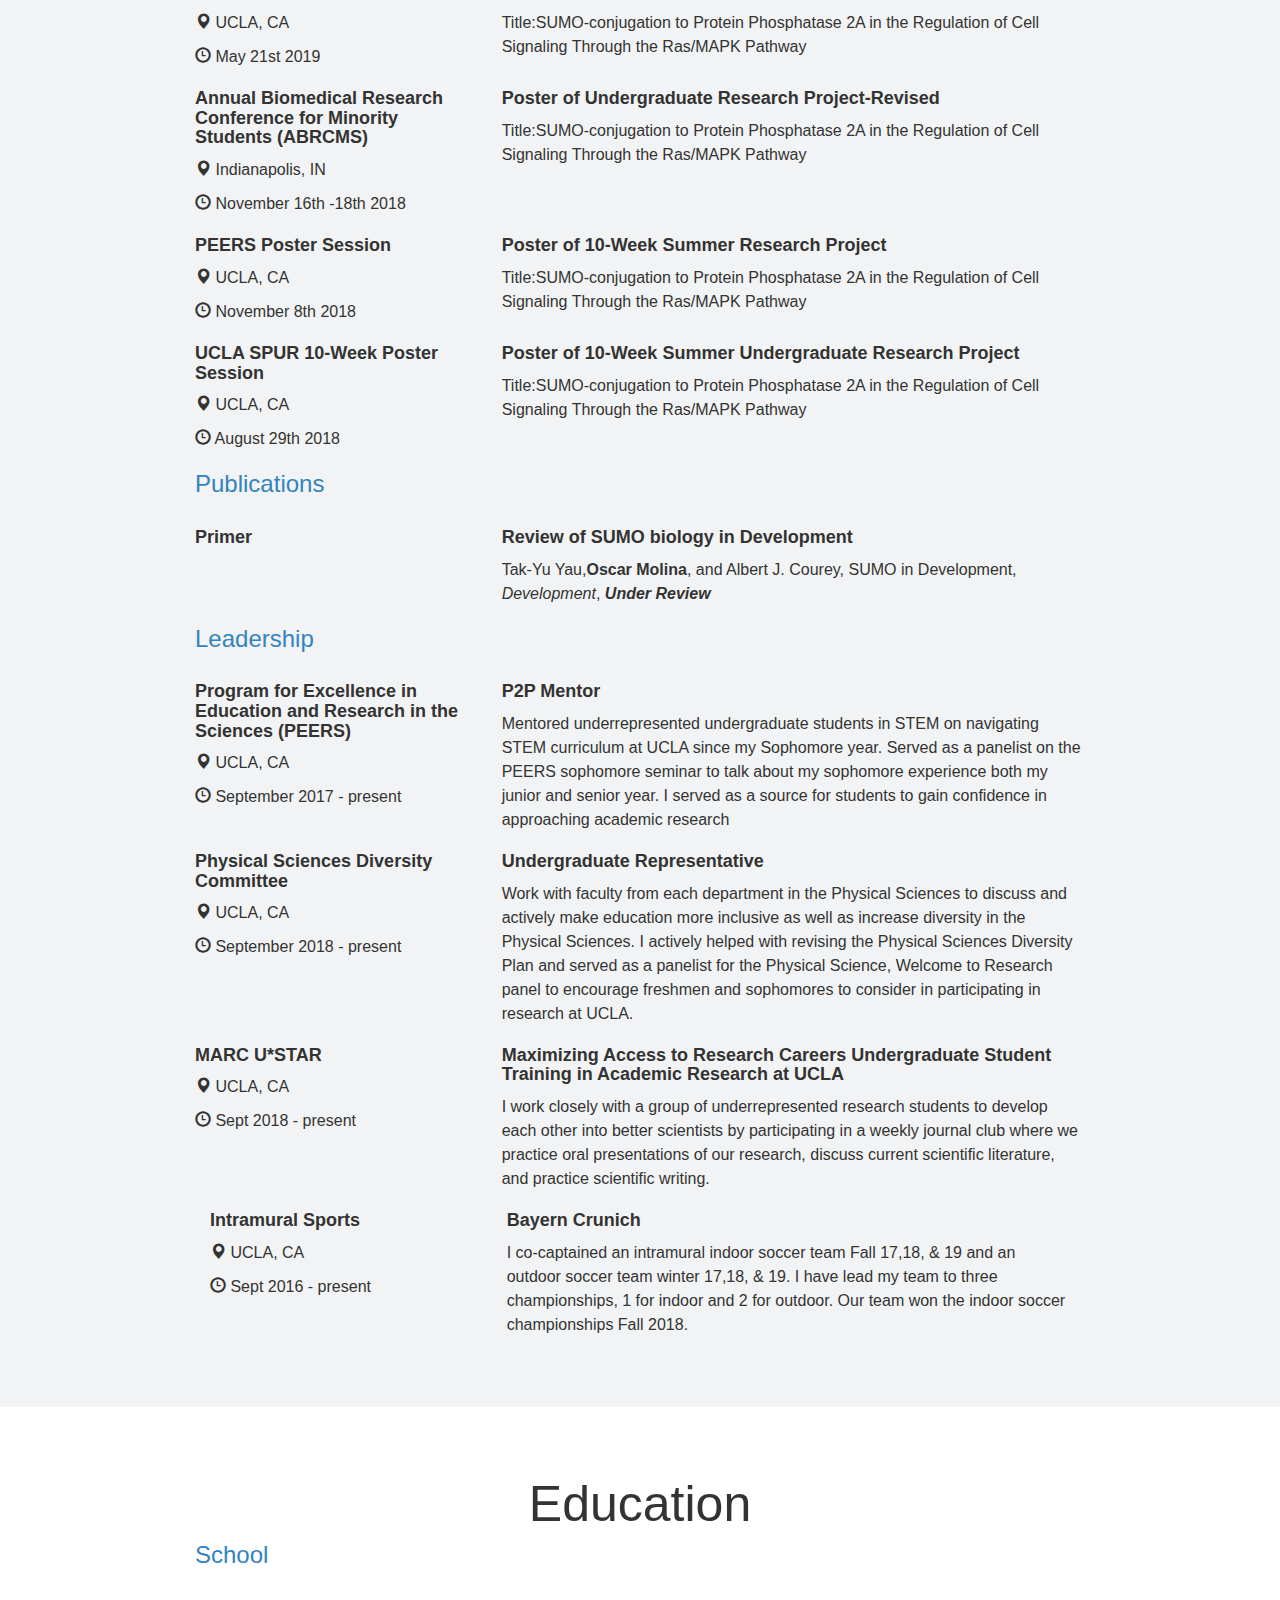
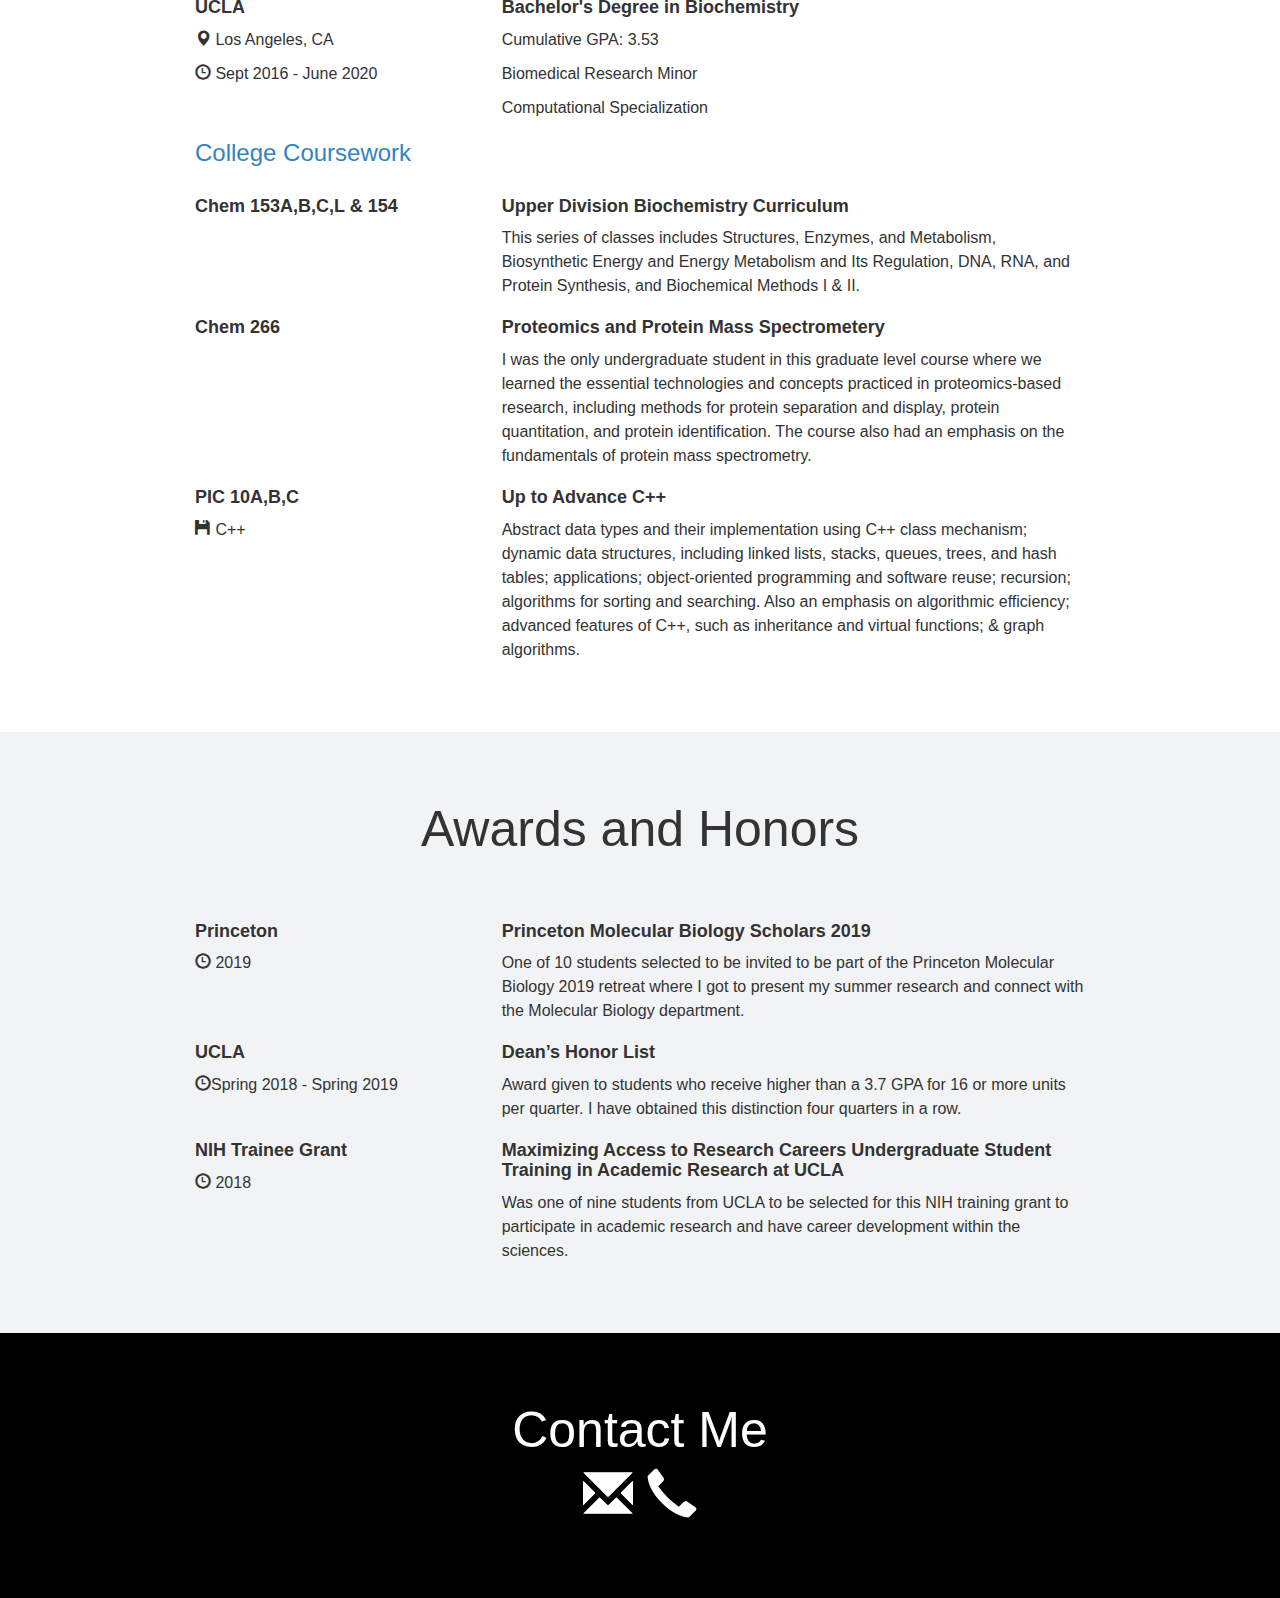
==== commit 0b0acdda: "Update index.html" ====
--- a/webpage.github.io-master/index.html
+++ b/webpage.github.io-master/index.html
@@ -182,7 +182,7 @@
                 </div>
                 <div class="col-md-8">
                     <h4>Poster of 10-Week Summer Research Project</h4>
-                    <p>Title: Alteration to the O-GlcNAc proteome by the Small Ubiquitin-related Modifier</p>
+                    <p><i>Title: Alteration to the O-GlcNAc proteome by the Small Ubiquitin-related Modifier</i></p>
                 </div>
             </div>
             <div class="row">
@@ -193,7 +193,7 @@
                 </div>
                 <div class="col-md-8">
                     <h4>Poster of 10-Week Summer Research Project-Updated</h4>
-                    <p>Title: Alteration to the O-GlcNAc proteome by the Small Ubiquitin-related Modifier</p>
+                    <p><i>Title: Alteration to the O-GlcNAc proteome by the Small Ubiquitin-related Modifier</i></p>
                 </div>
             </div>
             <div class="row">
@@ -266,12 +266,12 @@
            <div class="row">
                 <div class="col-md-4">
                 <h4>Primer</h4>  
-		<p> <span class="glyphicon glyphicon-map-marker"> </span> UCLA, CA</p>
-                <p><span class="glyphicon glyphicon-time"></span> September 2019 </p>
+		<!--p> <span class="glyphicon glyphicon-map-marker"> </span> UCLA, CA</p-->
+                <!--p><span class="glyphicon glyphicon-time"></span> September 2019 </p-->
             </div>
             <div class="col-md-8">
                 <h4>Review of SUMO biology in Development</h4>
-                <p>Tak-Yu Yau,<b>Oscar Molina</b>, and Albert J. Courey, SUMO in Development, Development, under reveiw</p>
+                <p>Tak-Yu Yau,<b>Oscar Molina</b>, and Albert J. Courey, SUMO in Development,<i> Development</i>, <i><b>Under Review</b></i></p>
            </div>
         </div>
 
@@ -437,4 +437,4 @@
             </div>
         </div>
 </body>
-</html>+</html>
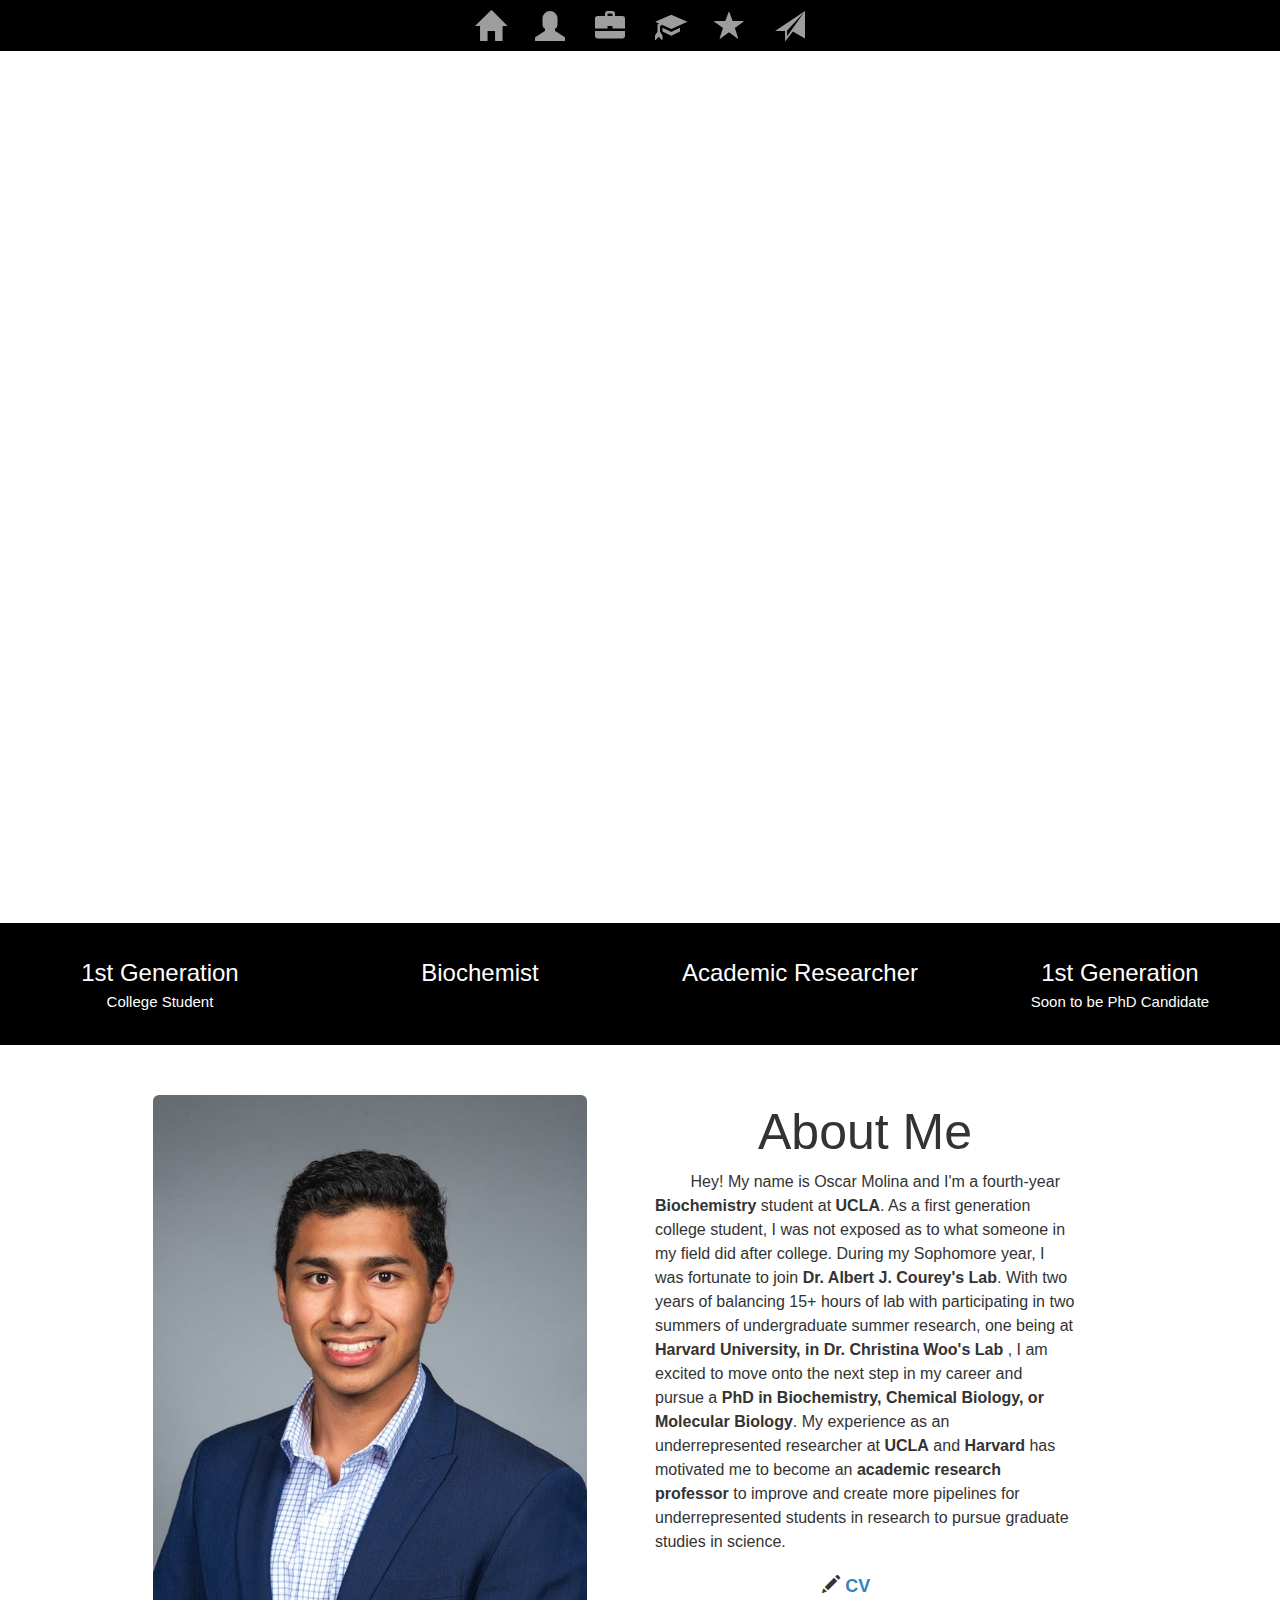
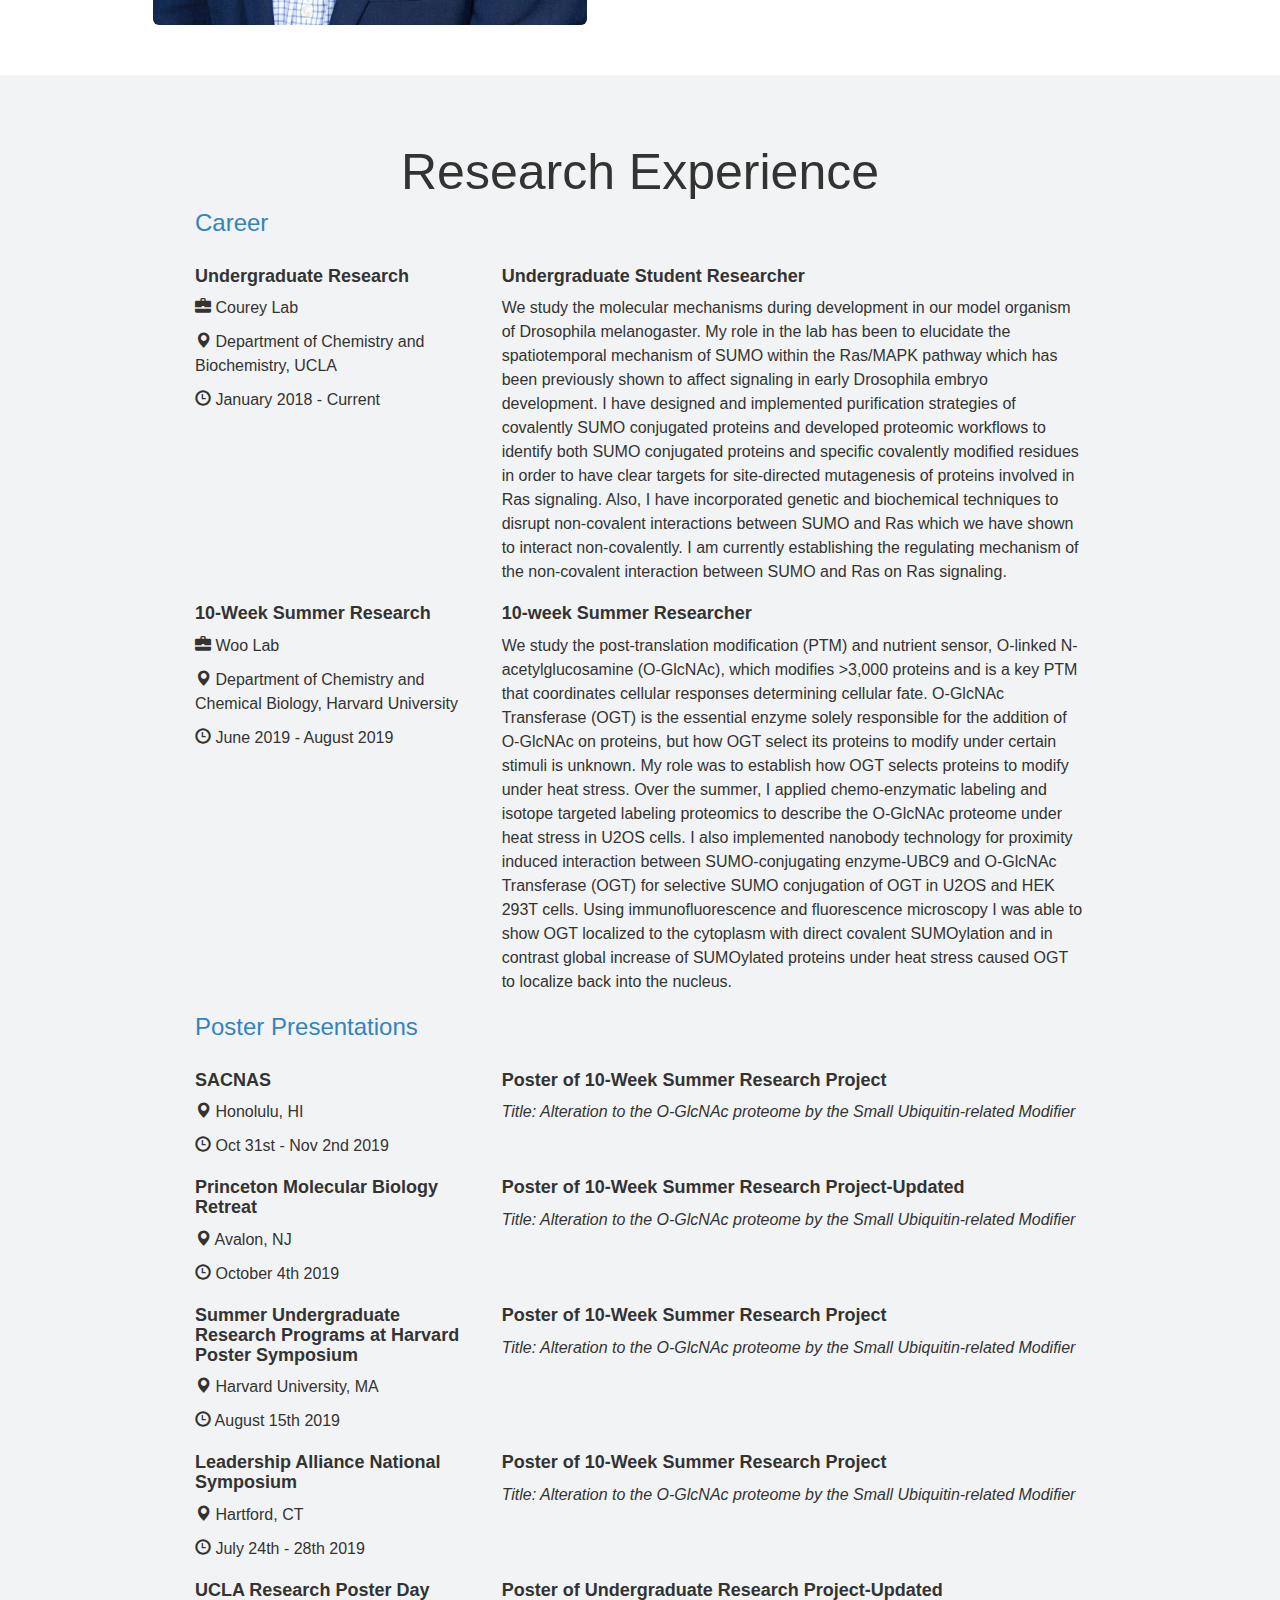
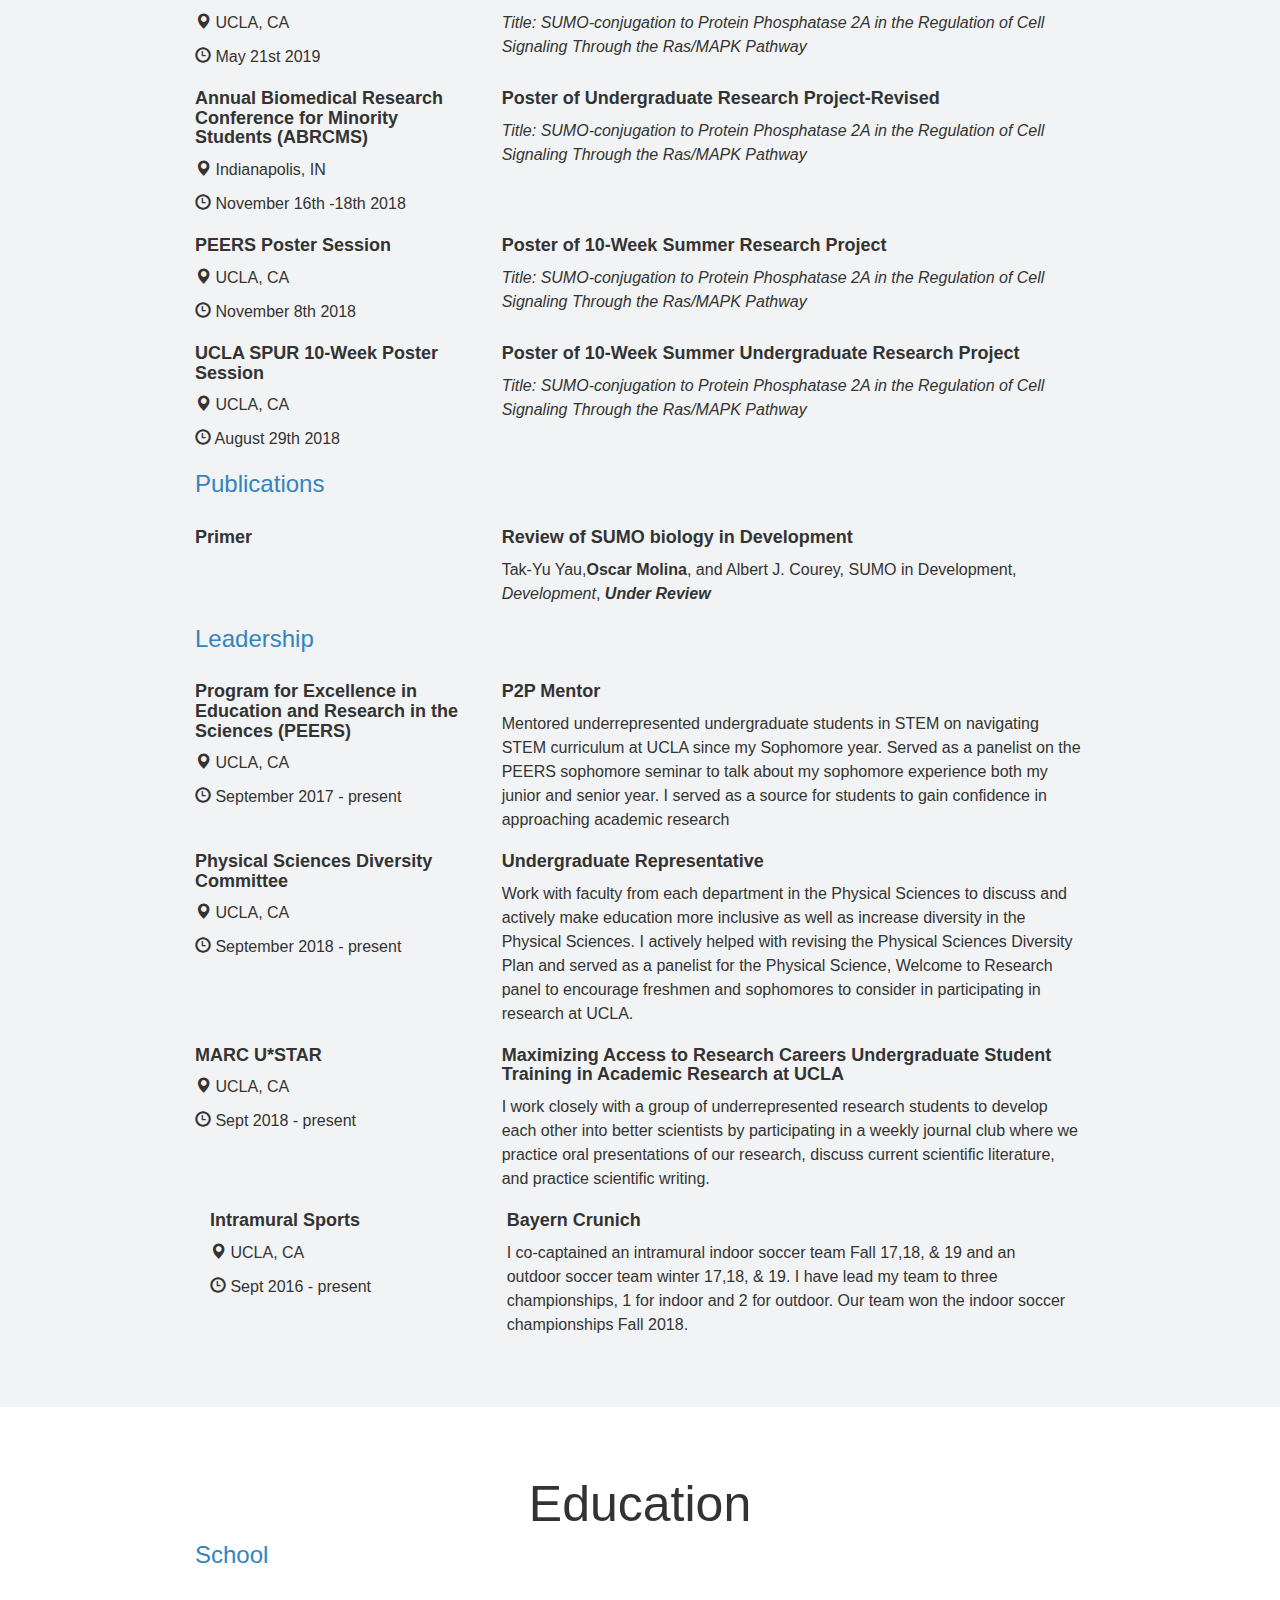
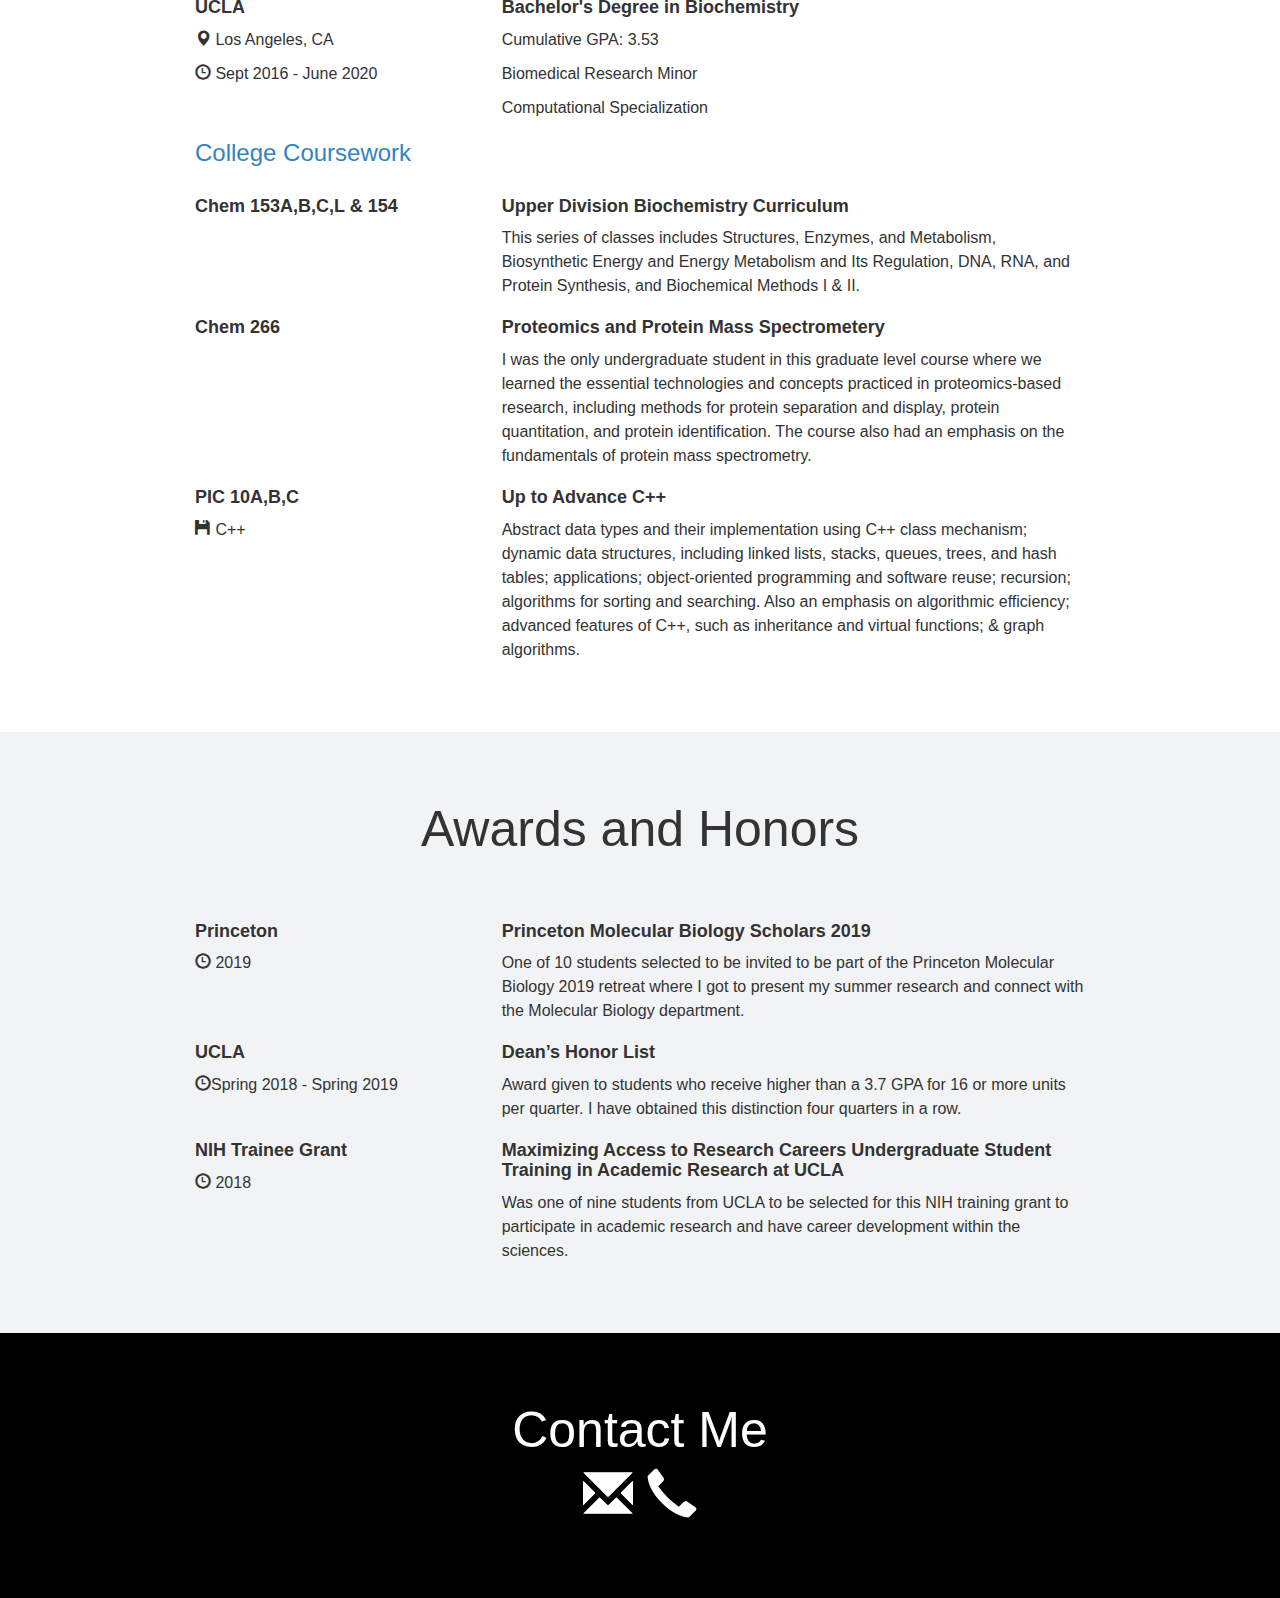
==== commit bd0fa87b: "Update index.html" ====
--- a/webpage.github.io-master/index.html
+++ b/webpage.github.io-master/index.html
@@ -106,12 +106,10 @@
             College Student
         </div>
         <div class="w3-quarter w3-section">
-            <span class="w3-xlarge">1st Generation</span><br>
-            Biochemist
+            <span class="w3-xlarge">Biochemist</span><br>
         </div>
         <div class="w3-quarter w3-section">
-            <span class="w3-xlarge">1st Generation</span><br>
-            Academic Researcher
+            <span class="w3-xlarge">Academic Researcher</span><br>
         </div>
         <div class="w3-quarter w3-section">
             <span class="w3-xlarge">1st Generation</span><br>   
@@ -127,7 +125,7 @@
                 </div>
                 <div class="col-md-5">
                     <h2> About Me </h2>
-                    <p>&nbsp &nbsp &nbsp &nbsp Hey! My name is Oscar Molina and I'm a fourth-year <b>Biochemistry</b> student at <b>UCLA</b>. As a first generation college student, I was not exposed as to what someone in my field did after college. During my Sophomore year, I was fortunate to join <b>Dr. Albert J. Courey's Lab</b>. With two years of balancing 15+ hours of lab with participating in two summers of undergraduate summer research, I am excited to move onto the next step in my career and pursue a <b>PhD in Biochemistry, Chemical Biology, or Molecular Biology</b>. My experience as an underrepresented researcher at <b>UCLA</b> and <b>Harvard</b> has motivated me to become an <b>academic research professor</b> to improve and create more pipelines for underrepresented students in research to pursue graduate studies in science.</p>
+                    <p>&nbsp &nbsp &nbsp &nbsp Hey! My name is Oscar Molina and I'm a fourth-year <b>Biochemistry</b> student at <b>UCLA</b>. As a first generation college student, I was not exposed as to what someone in my field did after college. During my Sophomore year, I was fortunate to join <b>Dr. Albert J. Courey's Lab</b>. With two years of balancing 15+ hours of lab with participating in two summers of undergraduate summer research, one being at <b>Harvard University, in Dr. Christina Woo's Lab </b>, I am excited to move onto the next step in my career and pursue a <b>PhD in Biochemistry, Chemical Biology, or Molecular Biology</b>. My experience as an underrepresented researcher at <b>UCLA</b> and <b>Harvard</b> has motivated me to become an <b>academic research professor</b> to improve and create more pipelines for underrepresented students in research to pursue graduate studies in science.</p>
                     <div class="row">
                         <div class="col-md-5 col-md-offset-3 center-link">
                             <h4>
@@ -162,7 +160,7 @@
 
             <div class="row">
                 <div class="col-md-4">
-                    <h4>10-week Summer Research</h4>
+                    <h4>10-Week Summer Research</h4>
                     <p> <span class="glyphicon glyphicon-briefcase"> </span> Woo Lab </p>
                     <p> <span class="glyphicon glyphicon-map-marker"> </span> Department of Chemistry and Chemical Biology, Harvard University </p>
                     <p><span class="glyphicon glyphicon-time"></span> June 2019 - August 2019</p>
@@ -204,7 +202,7 @@
                 </div>
                 <div class="col-md-8">
                     <h4>Poster of 10-Week Summer Research Project</h4>
-                    <p>Title: Alteration to the O-GlcNAc proteome by the Small Ubiquitin-related Modifier</p>
+                    <p><i>Title: Alteration to the O-GlcNAc proteome by the Small Ubiquitin-related Modifier</i></p>
                 </div>
             </div>
  	    <div class="row">
@@ -215,7 +213,7 @@
                 </div>
                 <div class="col-md-8">
                     <h4>Poster of 10-Week Summer Research Project</h4>
-                    <p>Title: Alteration to the O-GlcNAc proteome by the Small Ubiquitin-related Modifier</p>
+                    <p><i>Title: Alteration to the O-GlcNAc proteome by the Small Ubiquitin-related Modifier</i></p>
                 </div>
             </div>
  	    <div class="row">
@@ -226,7 +224,7 @@
                 </div>
                 <div class="col-md-8">
                     <h4>Poster of Undergraduate Research Project-Updated</h4>
-                    <p> Title:SUMO-conjugation to Protein Phosphatase 2A in the Regulation of Cell Signaling Through the Ras/MAPK Pathway</p>
+                    <p><i>Title: SUMO-conjugation to Protein Phosphatase 2A in the Regulation of Cell Signaling Through the Ras/MAPK Pathway</i></p>
                 </div>
             </div>
             <div class="row">
@@ -237,7 +235,7 @@
                 </div>
                 <div class="col-md-8">
                     <h4>Poster of Undergraduate Research Project-Revised</h4>
-                    <p>Title:SUMO-conjugation to Protein Phosphatase 2A in the Regulation of Cell Signaling Through the Ras/MAPK Pathway</p>
+                    <p><i>Title: SUMO-conjugation to Protein Phosphatase 2A in the Regulation of Cell Signaling Through the Ras/MAPK Pathway</i></p>
                 </div>
             </div>
             <div class="row">
@@ -248,7 +246,7 @@
                 </div>
                 <div class="col-md-8">
                     <h4>Poster of 10-Week Summer Research Project</h4>
-                    <p>Title:SUMO-conjugation to Protein Phosphatase 2A in the Regulation of Cell Signaling Through the Ras/MAPK Pathway</p>
+                    <p><i>Title: SUMO-conjugation to Protein Phosphatase 2A in the Regulation of Cell Signaling Through the Ras/MAPK Pathway</i></p>
                 </div>
             </div>
  	    <div class="row">
@@ -259,7 +257,7 @@
                 </div>
                 <div class="col-md-8">
                     <h4>Poster of 10-Week Summer Undergraduate Research Project</h4>
-                    <p>Title:SUMO-conjugation to Protein Phosphatase 2A in the Regulation of Cell Signaling Through the Ras/MAPK Pathway</p>
+                    <p><i>Title: SUMO-conjugation to Protein Phosphatase 2A in the Regulation of Cell Signaling Through the Ras/MAPK Pathway</i></p>
                 </div>
             </div>
 	   <h3>Publications</h3>
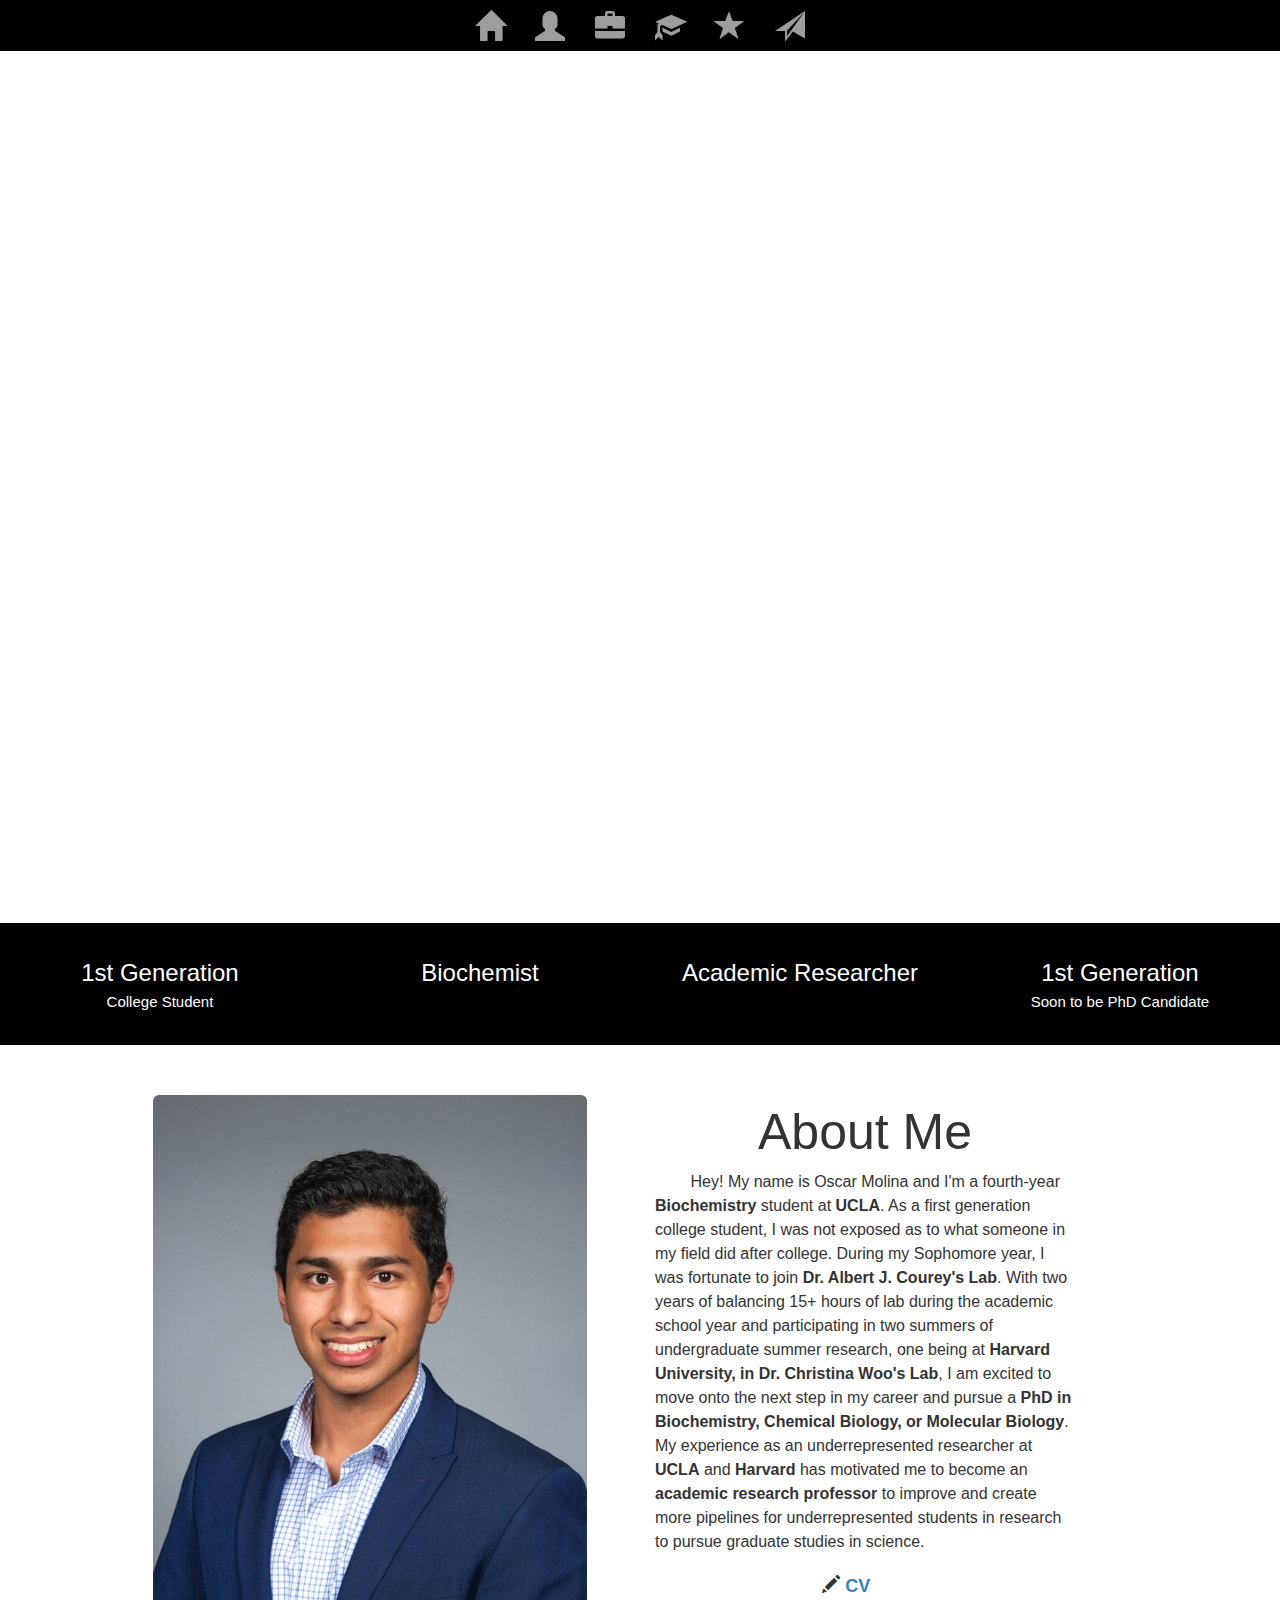
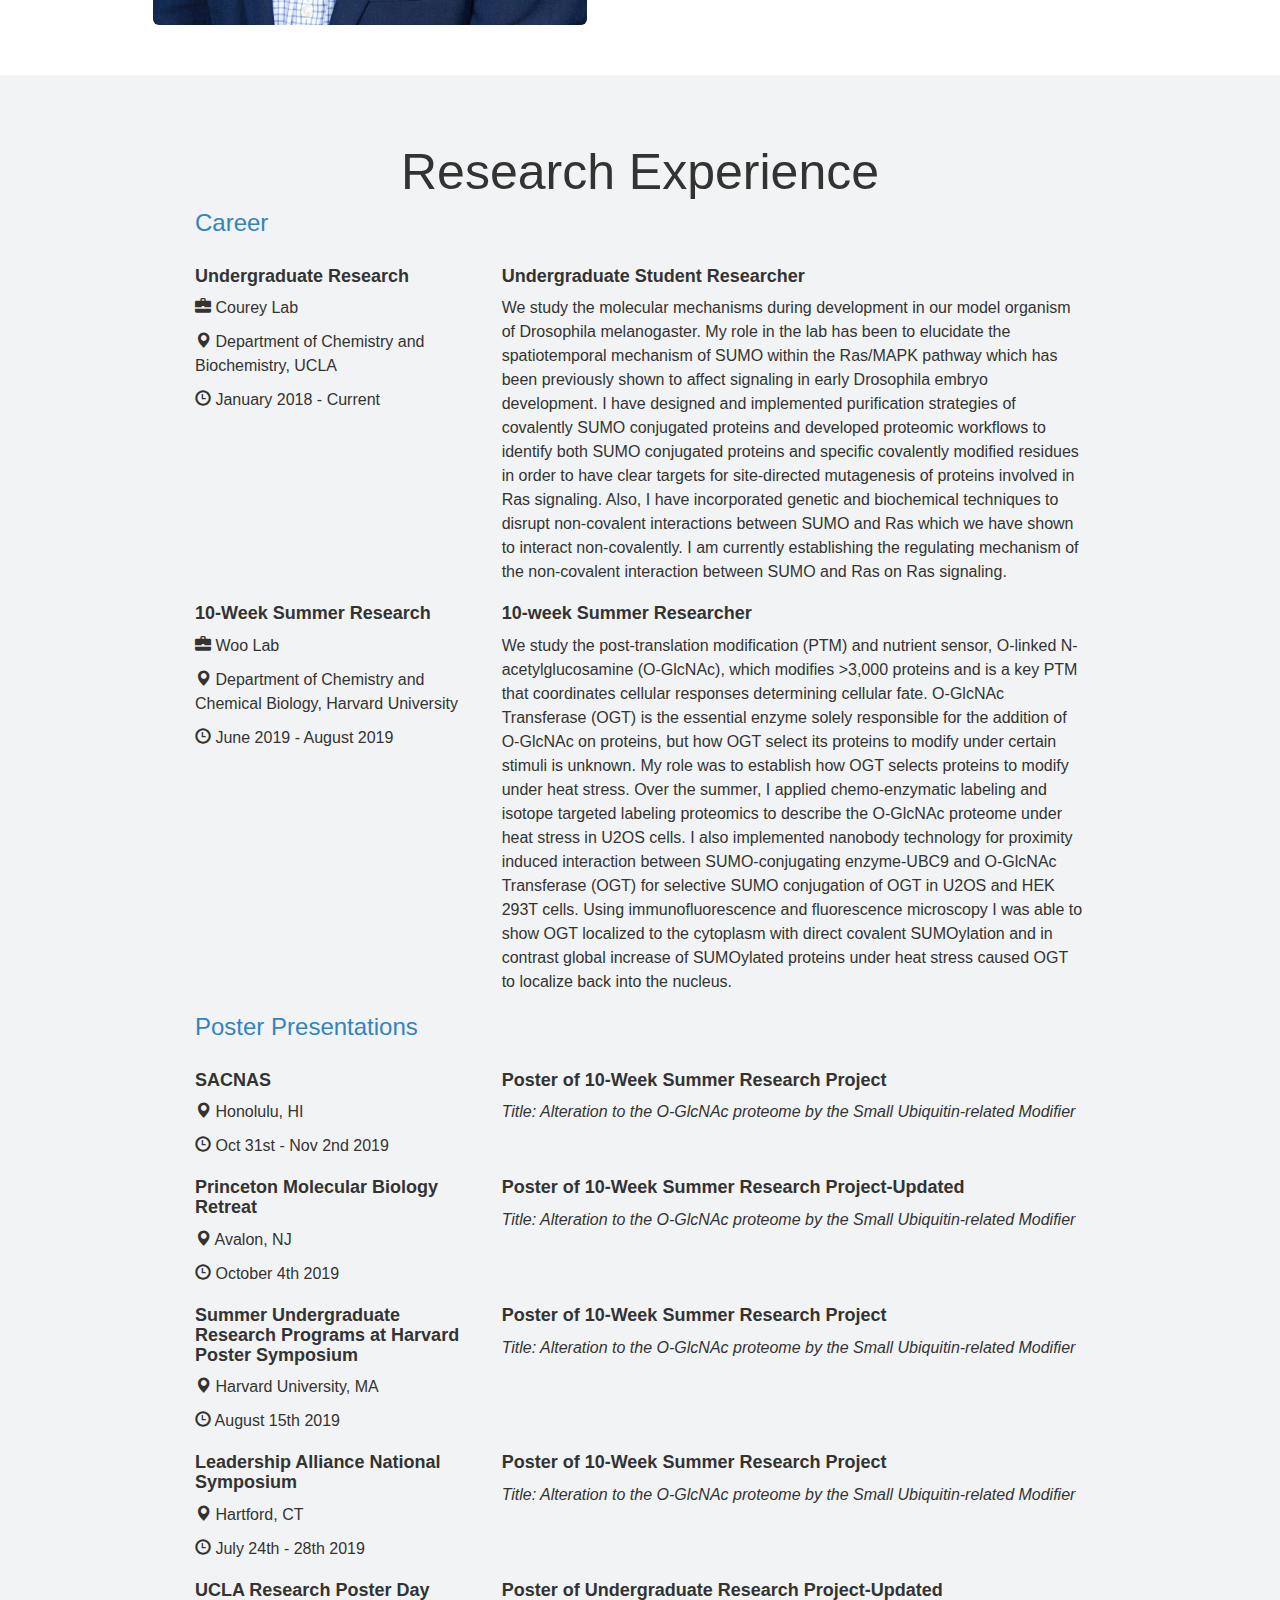
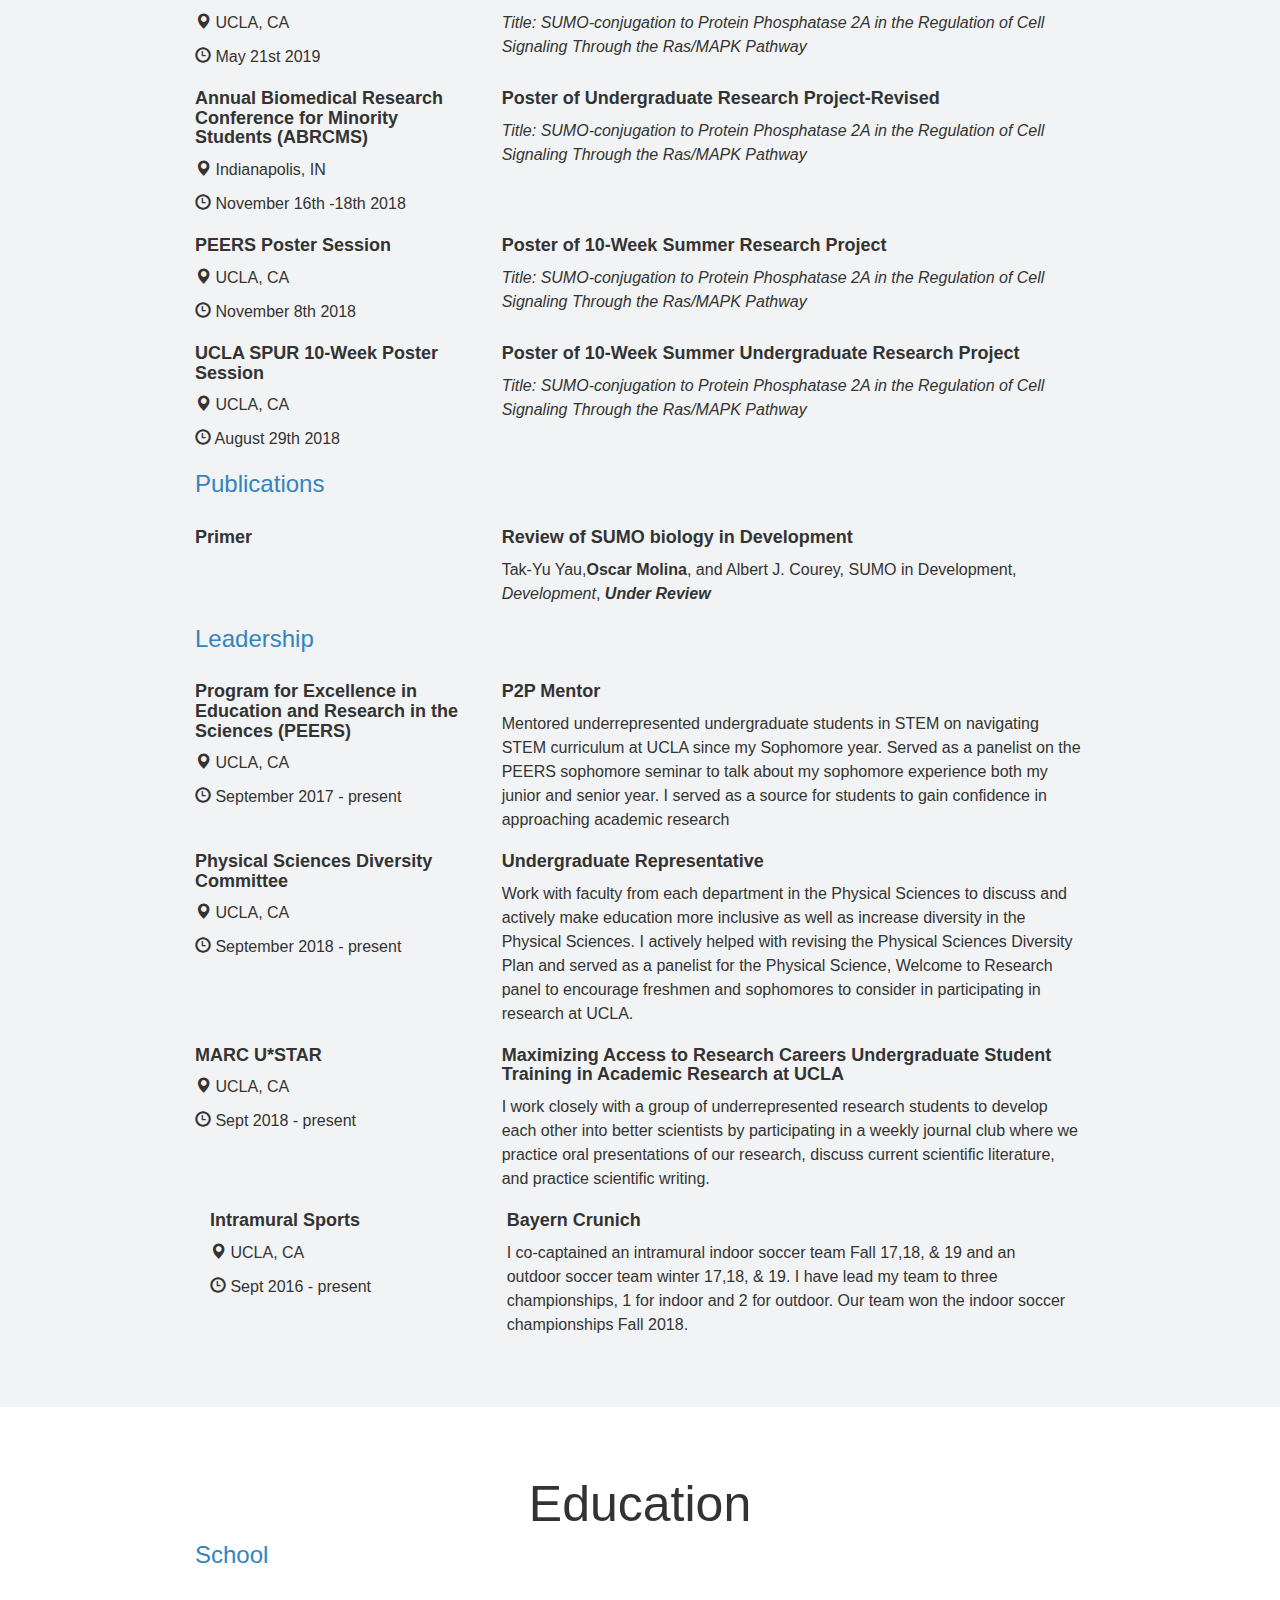
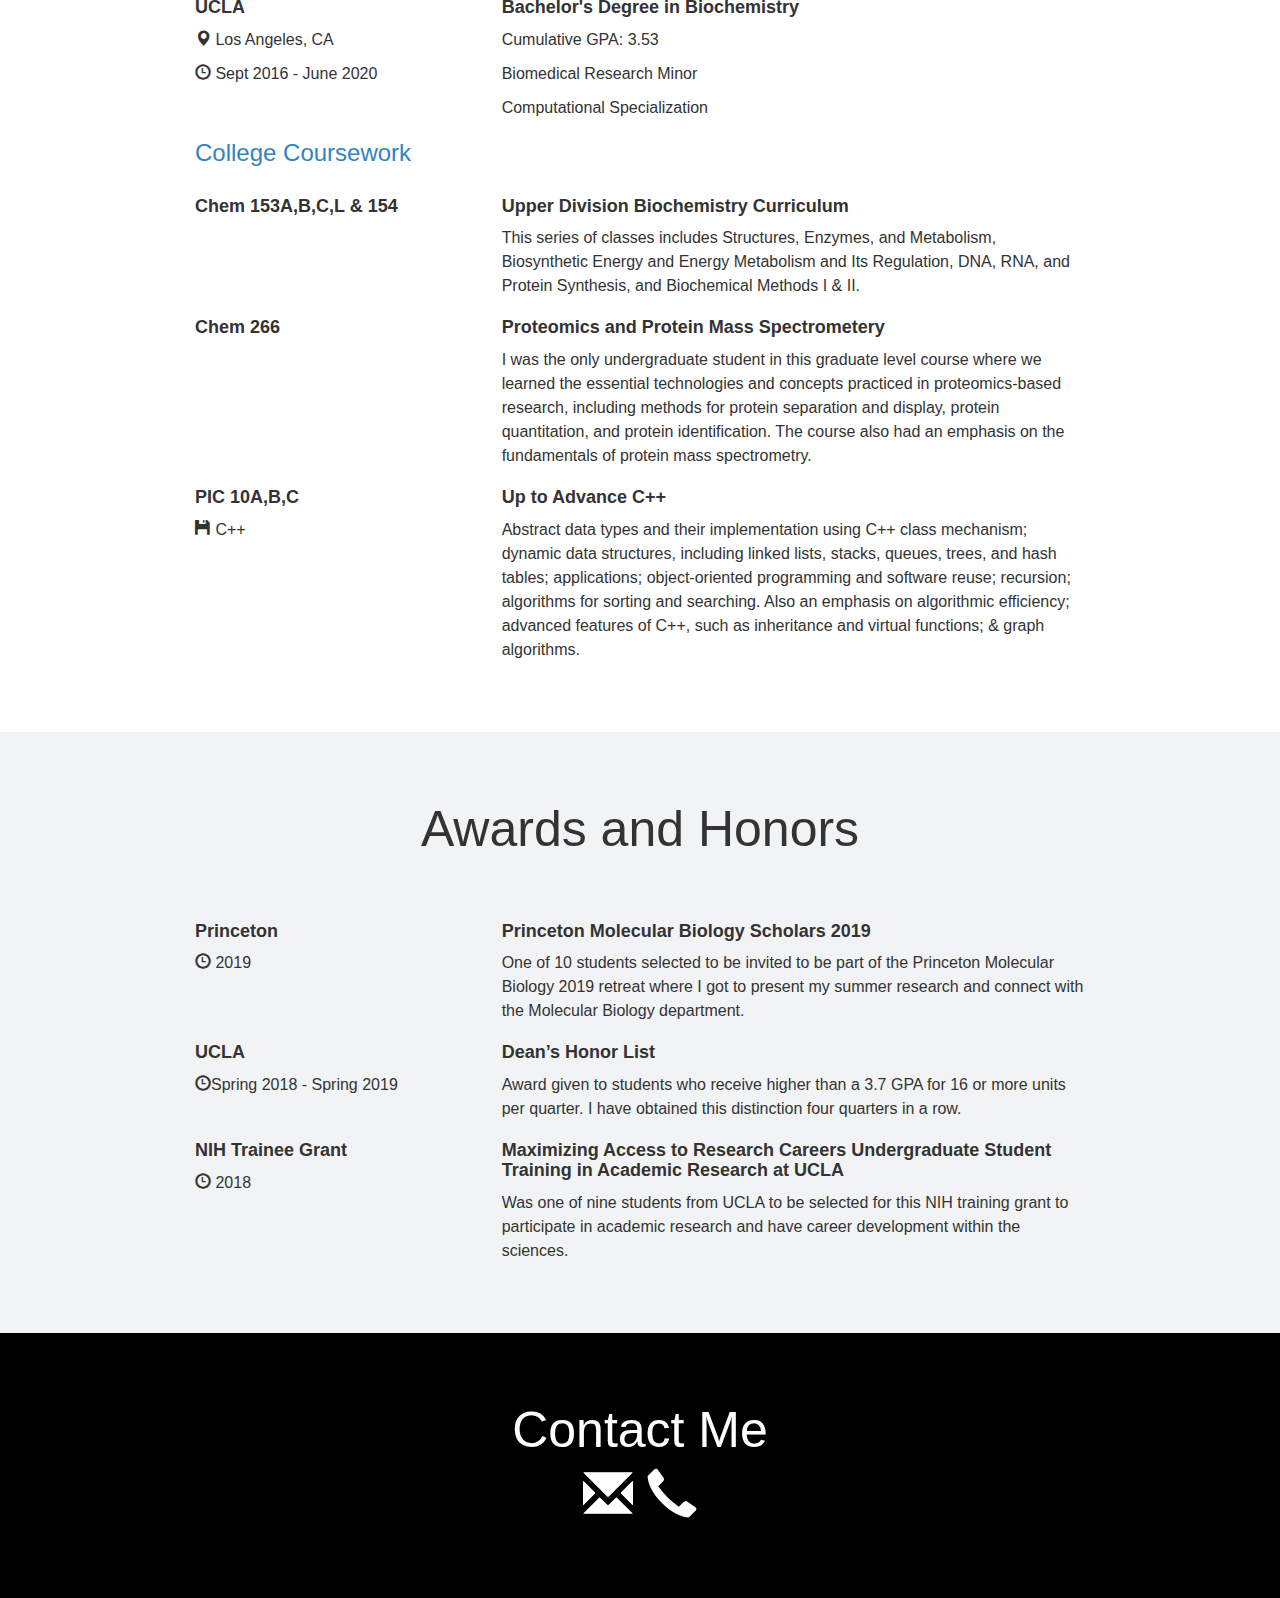
==== commit 1279d85a: "Update index.html" ====
--- a/webpage.github.io-master/index.html
+++ b/webpage.github.io-master/index.html
@@ -125,7 +125,7 @@
                 </div>
                 <div class="col-md-5">
                     <h2> About Me </h2>
-                    <p>&nbsp &nbsp &nbsp &nbsp Hey! My name is Oscar Molina and I'm a fourth-year <b>Biochemistry</b> student at <b>UCLA</b>. As a first generation college student, I was not exposed as to what someone in my field did after college. During my Sophomore year, I was fortunate to join <b>Dr. Albert J. Courey's Lab</b>. With two years of balancing 15+ hours of lab with participating in two summers of undergraduate summer research, one being at <b>Harvard University, in Dr. Christina Woo's Lab </b>, I am excited to move onto the next step in my career and pursue a <b>PhD in Biochemistry, Chemical Biology, or Molecular Biology</b>. My experience as an underrepresented researcher at <b>UCLA</b> and <b>Harvard</b> has motivated me to become an <b>academic research professor</b> to improve and create more pipelines for underrepresented students in research to pursue graduate studies in science.</p>
+                    <p>&nbsp &nbsp &nbsp &nbsp Hey! My name is Oscar Molina and I'm a fourth-year <b>Biochemistry</b> student at <b>UCLA</b>. As a first generation college student, I was not exposed as to what someone in my field did after college. During my Sophomore year, I was fortunate to join <b>Dr. Albert J. Courey's Lab</b>. With two years of balancing 15+ hours of lab during the academic school year and participating in two summers of undergraduate summer research, one being at <b>Harvard University, in Dr. Christina Woo's Lab</b>, I am excited to move onto the next step in my career and pursue a <b>PhD in Biochemistry, Chemical Biology, or Molecular Biology</b>. My experience as an underrepresented researcher at <b>UCLA</b> and <b>Harvard</b> has motivated me to become an <b>academic research professor</b> to improve and create more pipelines for underrepresented students in research to pursue graduate studies in science.</p>
                     <div class="row">
                         <div class="col-md-5 col-md-offset-3 center-link">
                             <h4>
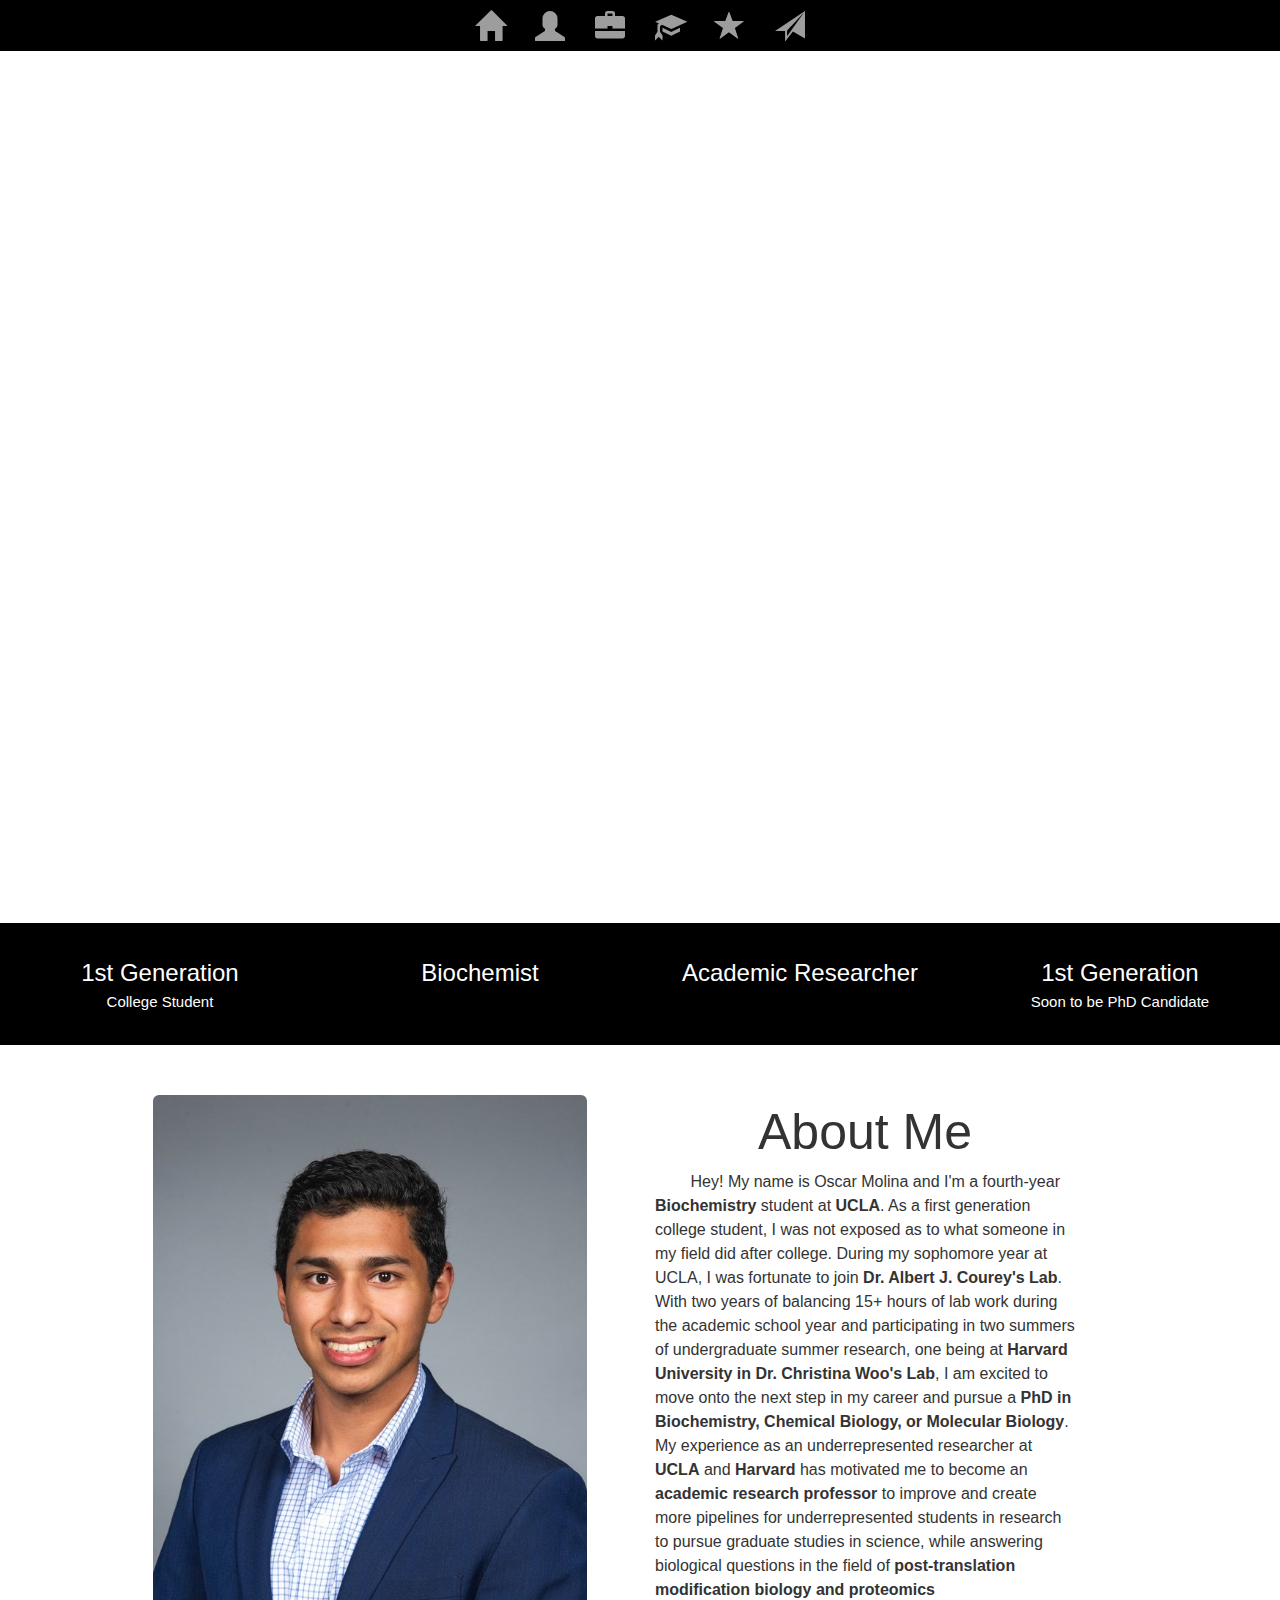
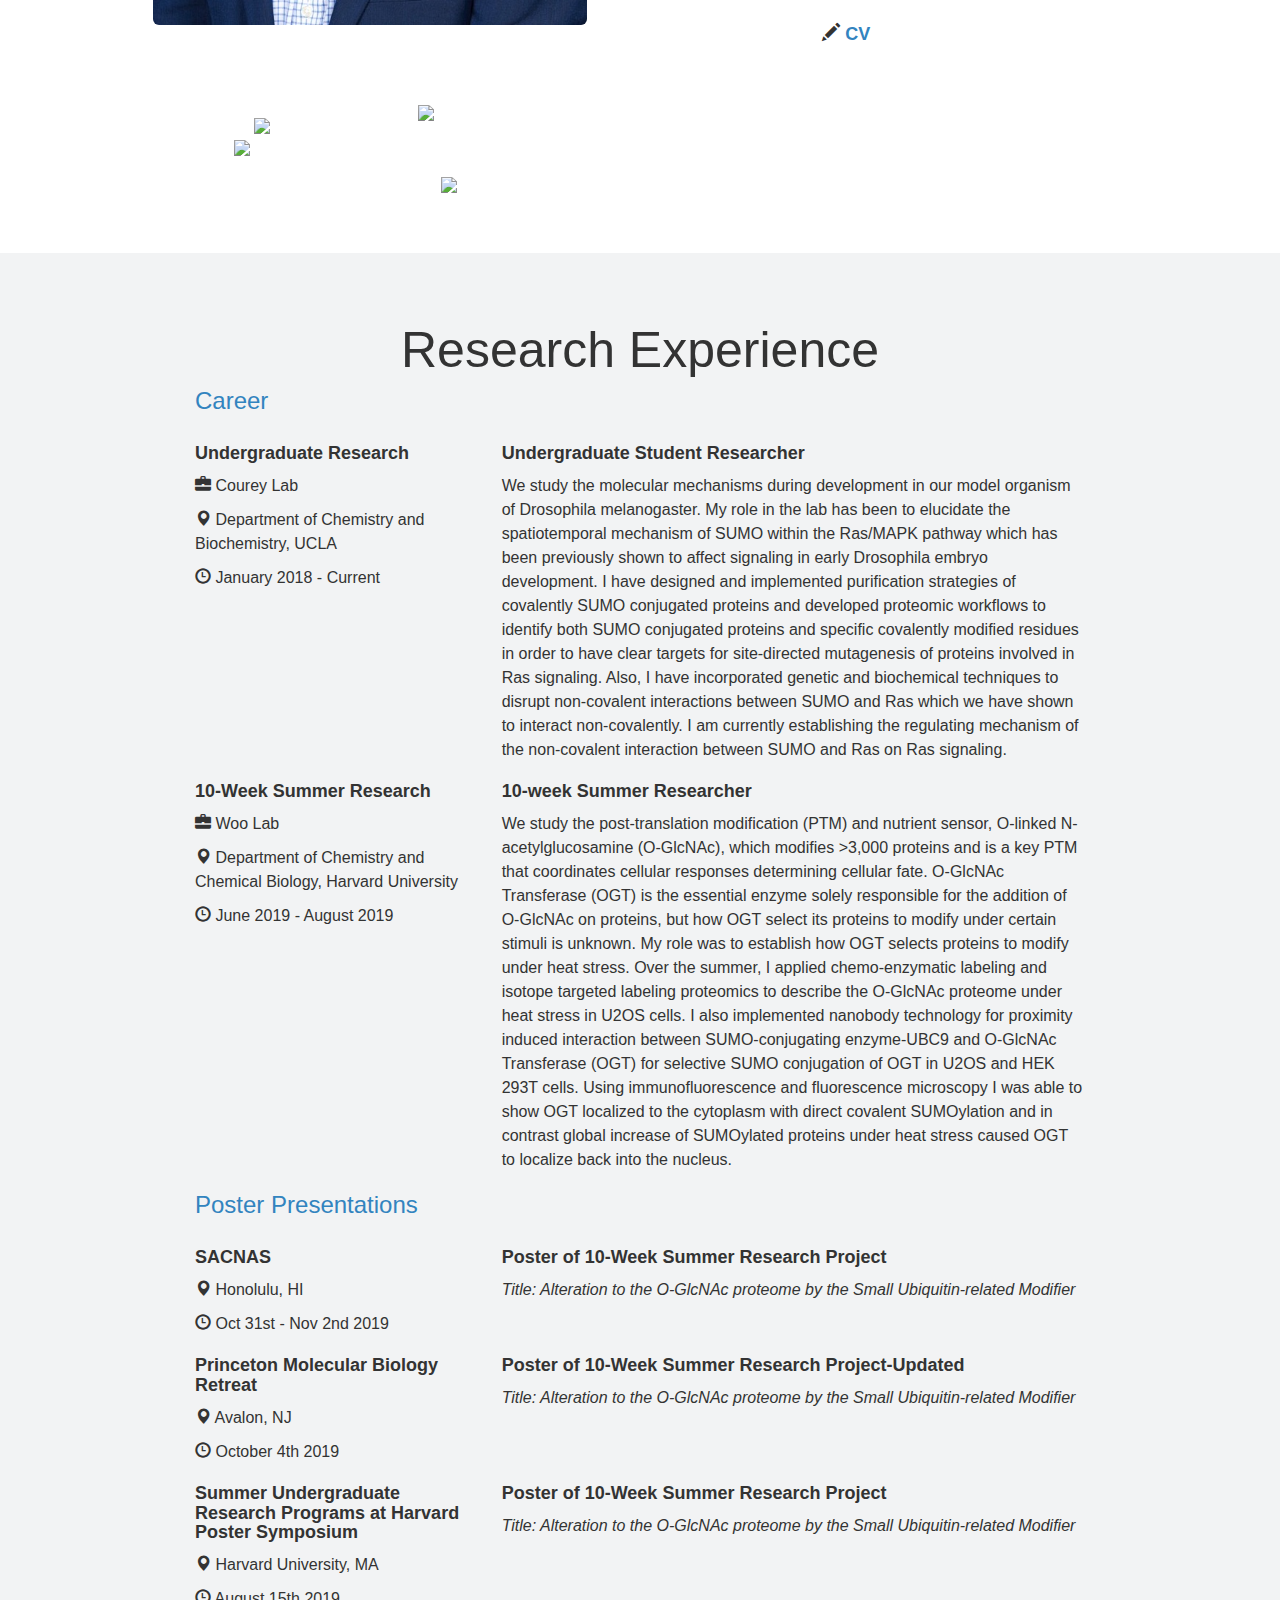
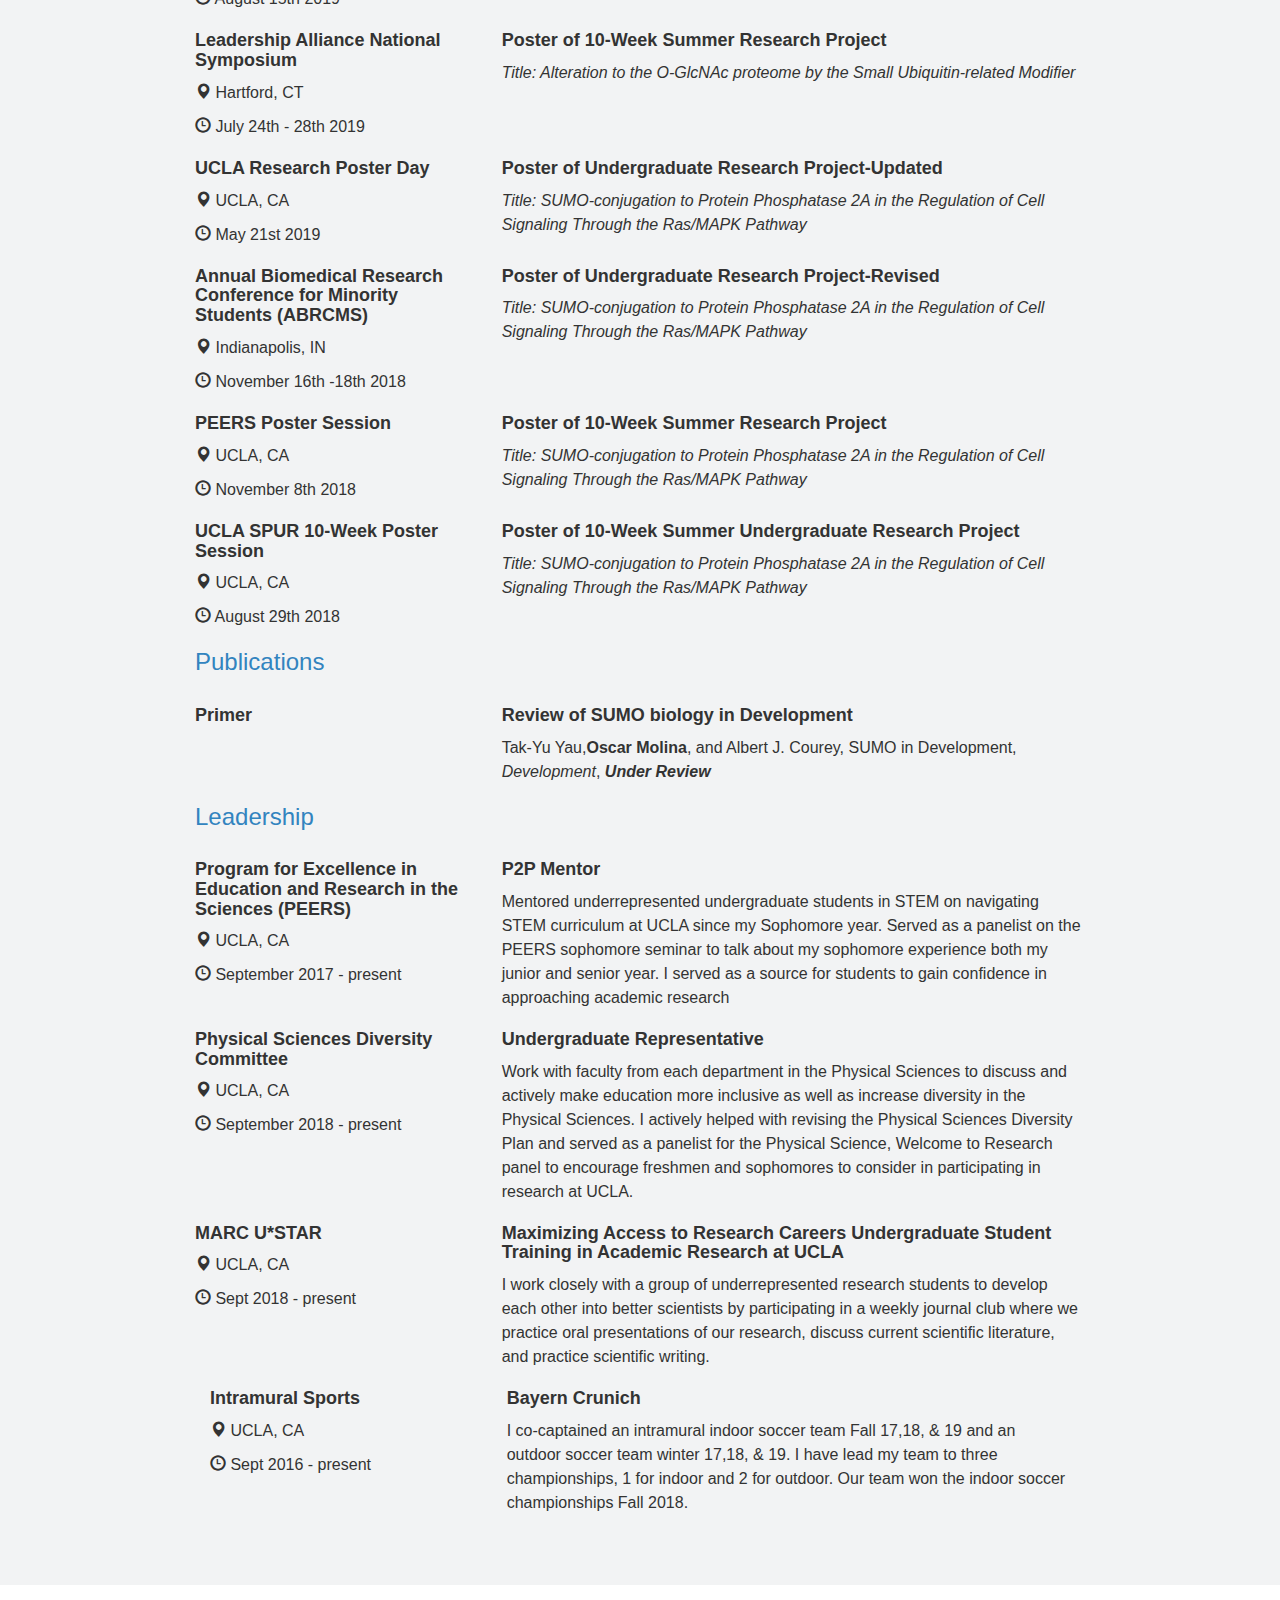
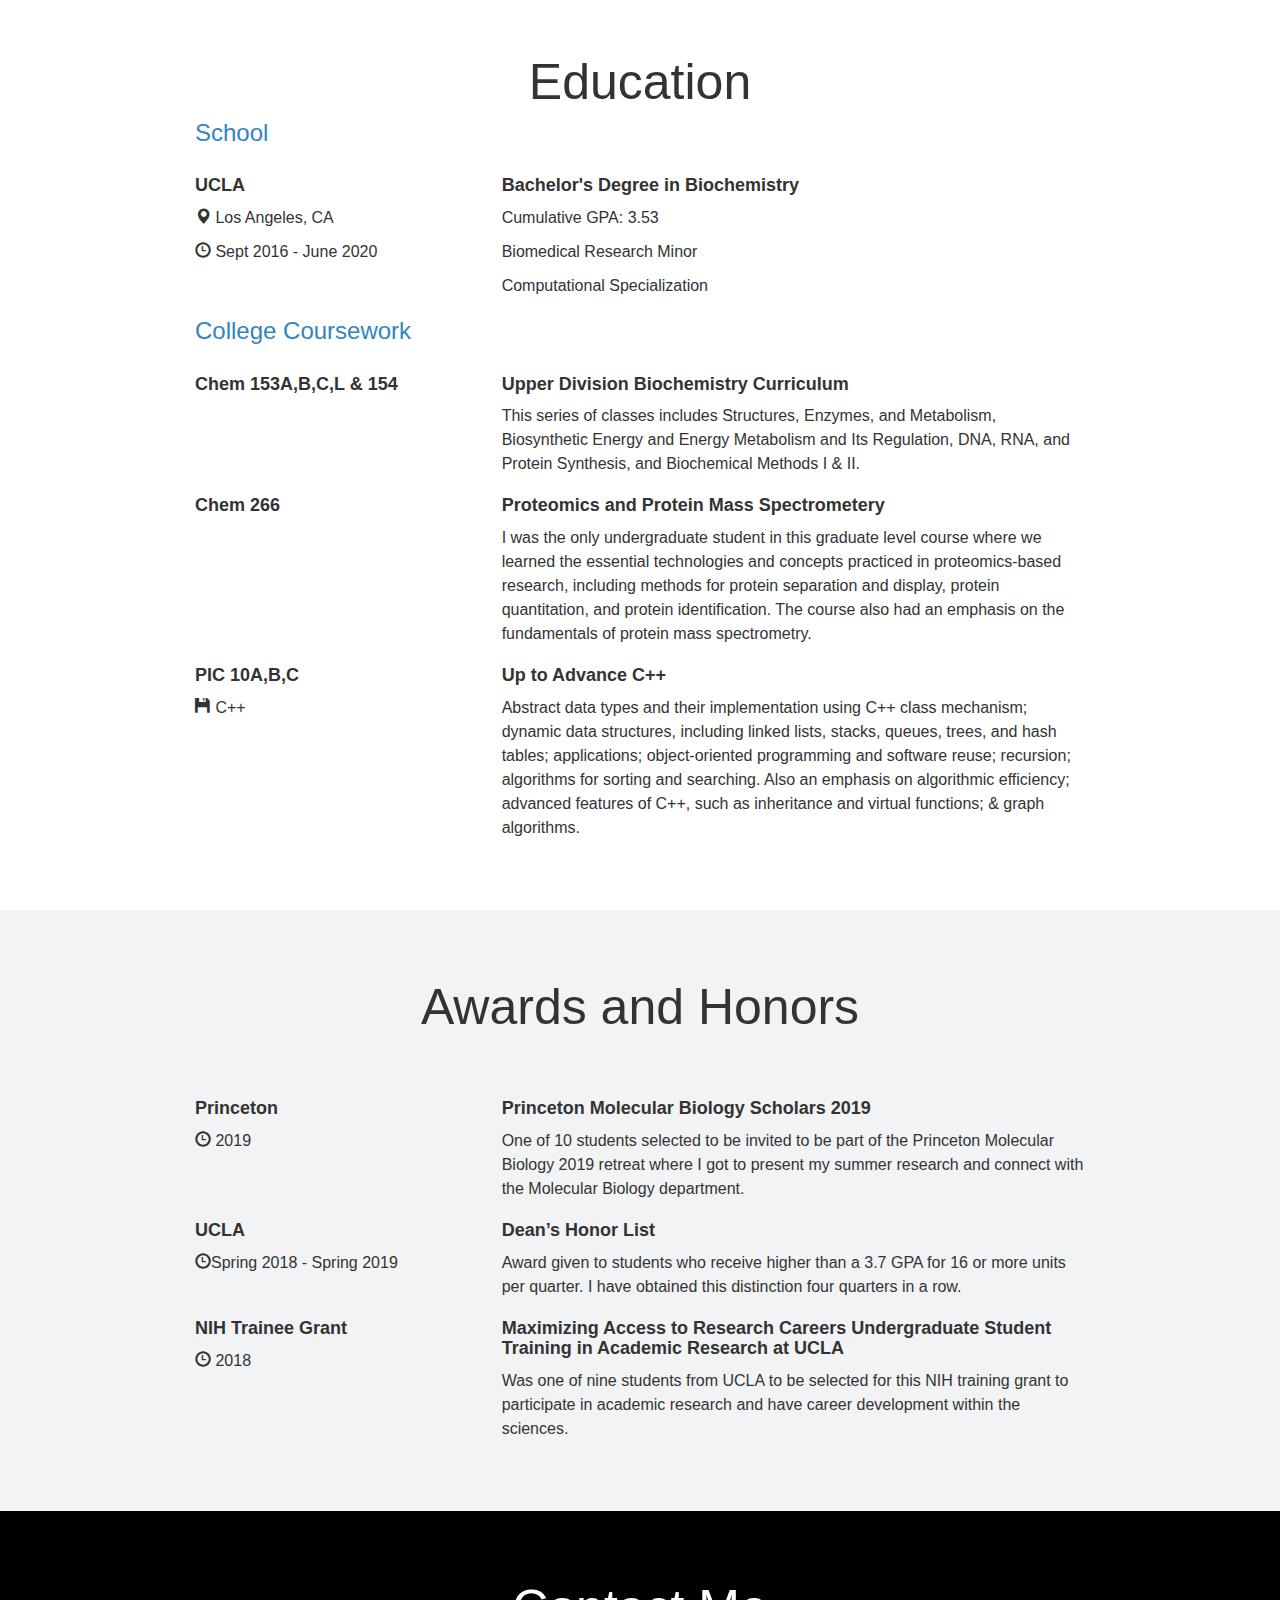
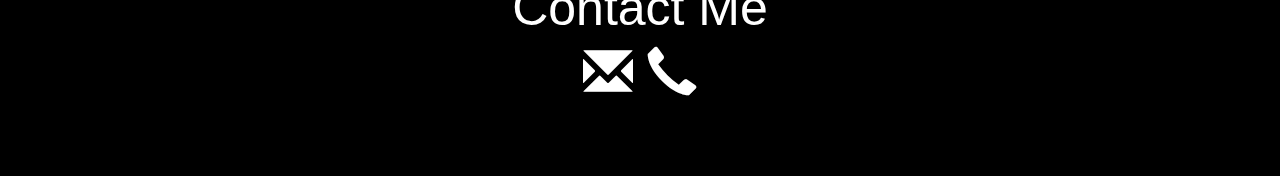
==== commit f5f9baa3: "Update index.html" ====
--- a/webpage.github.io-master/index.html
+++ b/webpage.github.io-master/index.html
@@ -125,7 +125,7 @@
                 </div>
                 <div class="col-md-5">
                     <h2> About Me </h2>
-                    <p>&nbsp &nbsp &nbsp &nbsp Hey! My name is Oscar Molina and I'm a fourth-year <b>Biochemistry</b> student at <b>UCLA</b>. As a first generation college student, I was not exposed as to what someone in my field did after college. During my Sophomore year, I was fortunate to join <b>Dr. Albert J. Courey's Lab</b>. With two years of balancing 15+ hours of lab during the academic school year and participating in two summers of undergraduate summer research, one being at <b>Harvard University, in Dr. Christina Woo's Lab</b>, I am excited to move onto the next step in my career and pursue a <b>PhD in Biochemistry, Chemical Biology, or Molecular Biology</b>. My experience as an underrepresented researcher at <b>UCLA</b> and <b>Harvard</b> has motivated me to become an <b>academic research professor</b> to improve and create more pipelines for underrepresented students in research to pursue graduate studies in science.</p>
+                    <p>&nbsp &nbsp &nbsp &nbsp Hey! My name is Oscar Molina and I'm a fourth-year <b>Biochemistry</b> student at <b>UCLA</b>. As a first generation college student, I was not exposed as to what someone in my field did after college. During my sophomore year at UCLA, I was fortunate to join <b>Dr. Albert J. Courey's Lab</b>. With two years of balancing 15+ hours of lab work during the academic school year and participating in two summers of undergraduate summer research, one being at <b>Harvard University in Dr. Christina Woo's Lab</b>, I am excited to move onto the next step in my career and pursue a <b>PhD in Biochemistry, Chemical Biology, or Molecular Biology</b>. My experience as an underrepresented researcher at <b>UCLA</b> and <b>Harvard</b> has motivated me to become an <b>academic research professor</b> to improve and create more pipelines for underrepresented students in research to pursue graduate studies in science, while answering biological questions in the field of <b>post-translation modification biology and proteomics</b> </p>
                     <div class="row">
                         <div class="col-md-5 col-md-offset-3 center-link">
                             <h4>
@@ -137,6 +137,30 @@
                 </div>
             </div>
         </div>
+	 <div class="background-white"></div>
+            <div class="container" id="highlight-container">
+                    <div class="titles-row">
+                        <div class="col-md-6">
+                            <!--a href="https://uclabruins.com/news/2017/1/3/swimming-diving-women-who-reign-elena-escalas.aspx"-->
+                                <img class="article-title-left" src="webpage.github.io-master/img/harvard_poster.jpg">
+                            </a>
+			    <div class="col-md-6">
+                                <img class="article-title-right" src="img/abrcms.jpg">
+                            </a>
+                            <!--a href="https://uclabruins.com/news/2019/4/9/swimming-diving-escalas-leads-uclas-14-pac-12-all-academic-honorees.aspx"-->
+                                <img class="article-title-left" src="img/molbioprinceton.jpg">
+                            </a>
+                        </div>
+                        <div class="col-md-6">
+                            <!--a href="https://twitter.com/gvanrossum/status/969443110735331328?s=20"-->
+                                <img class="article-title-right" src="img/uclaposter.jpg">
+                            </a>
+                        </div>
+                    </div>
+                </div>
+            </div>
+        </div>
+    </div>    
      
 
     <div class="background-grey">
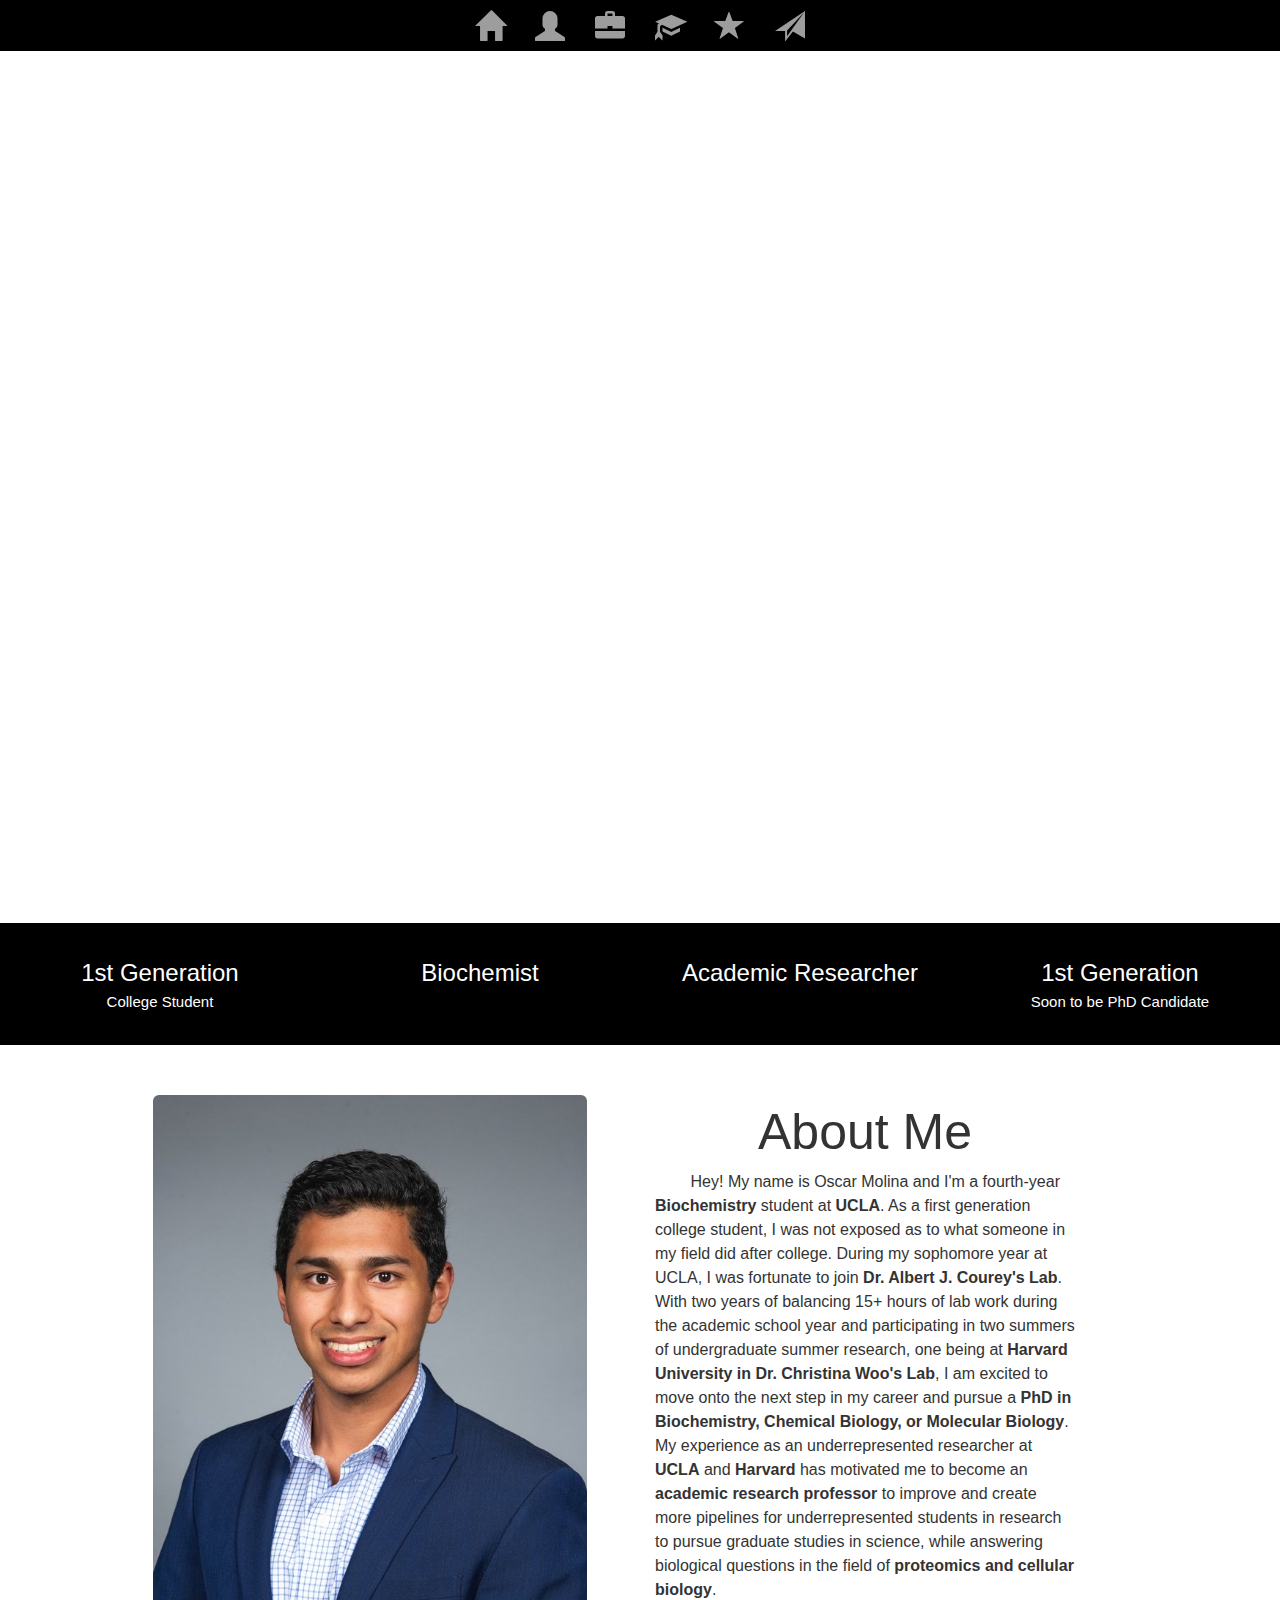
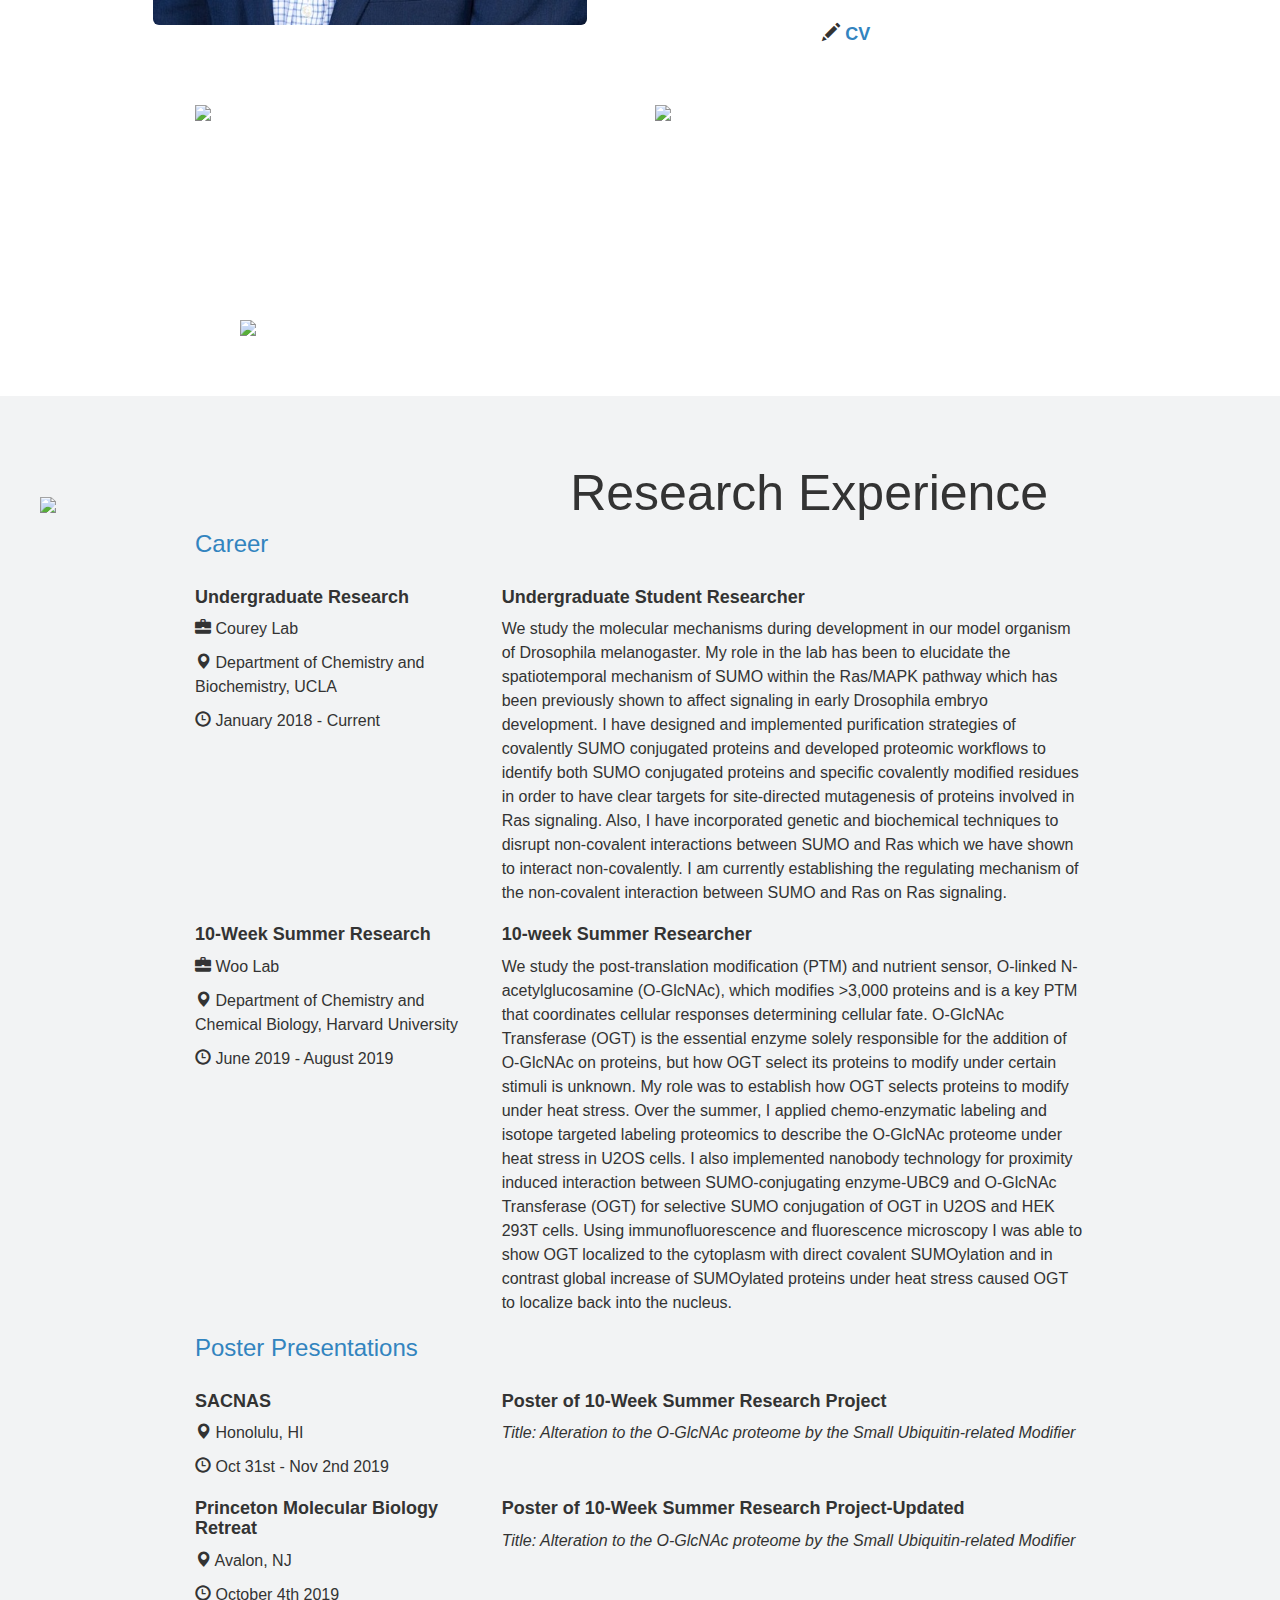
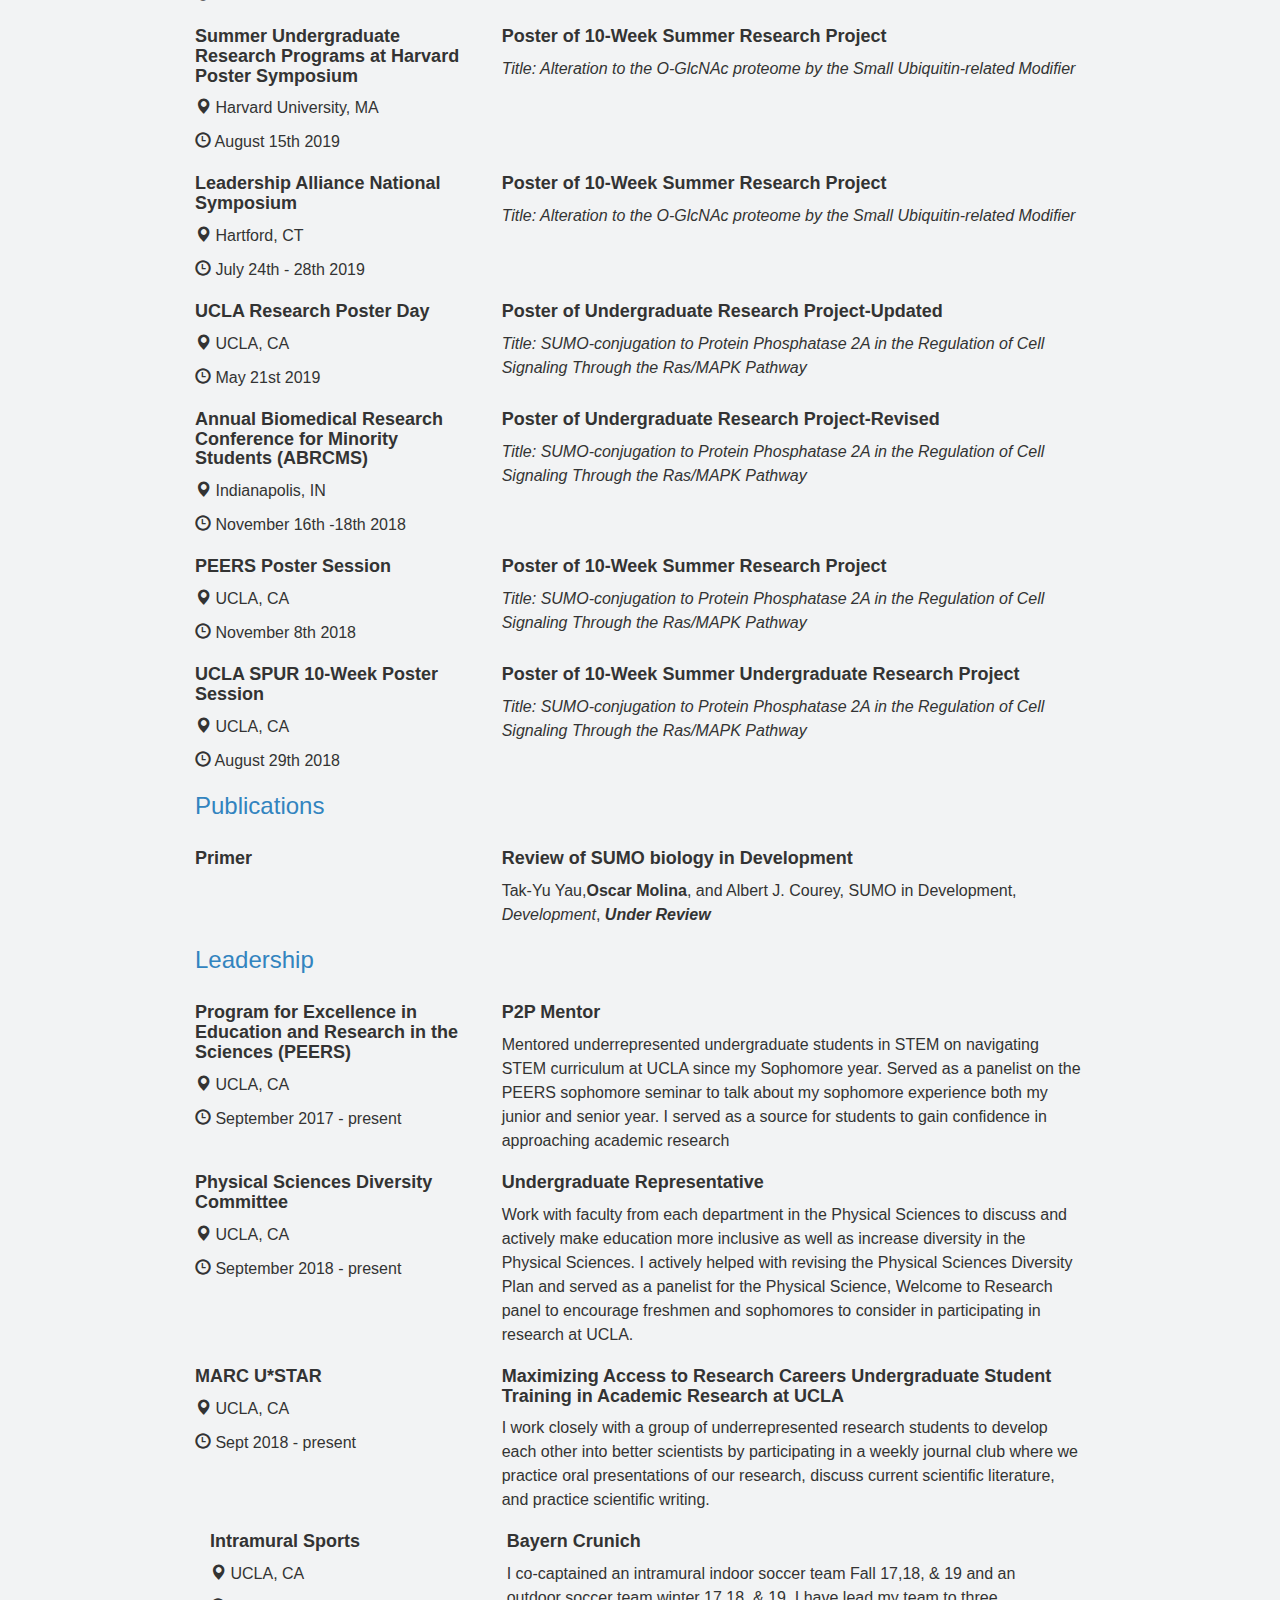
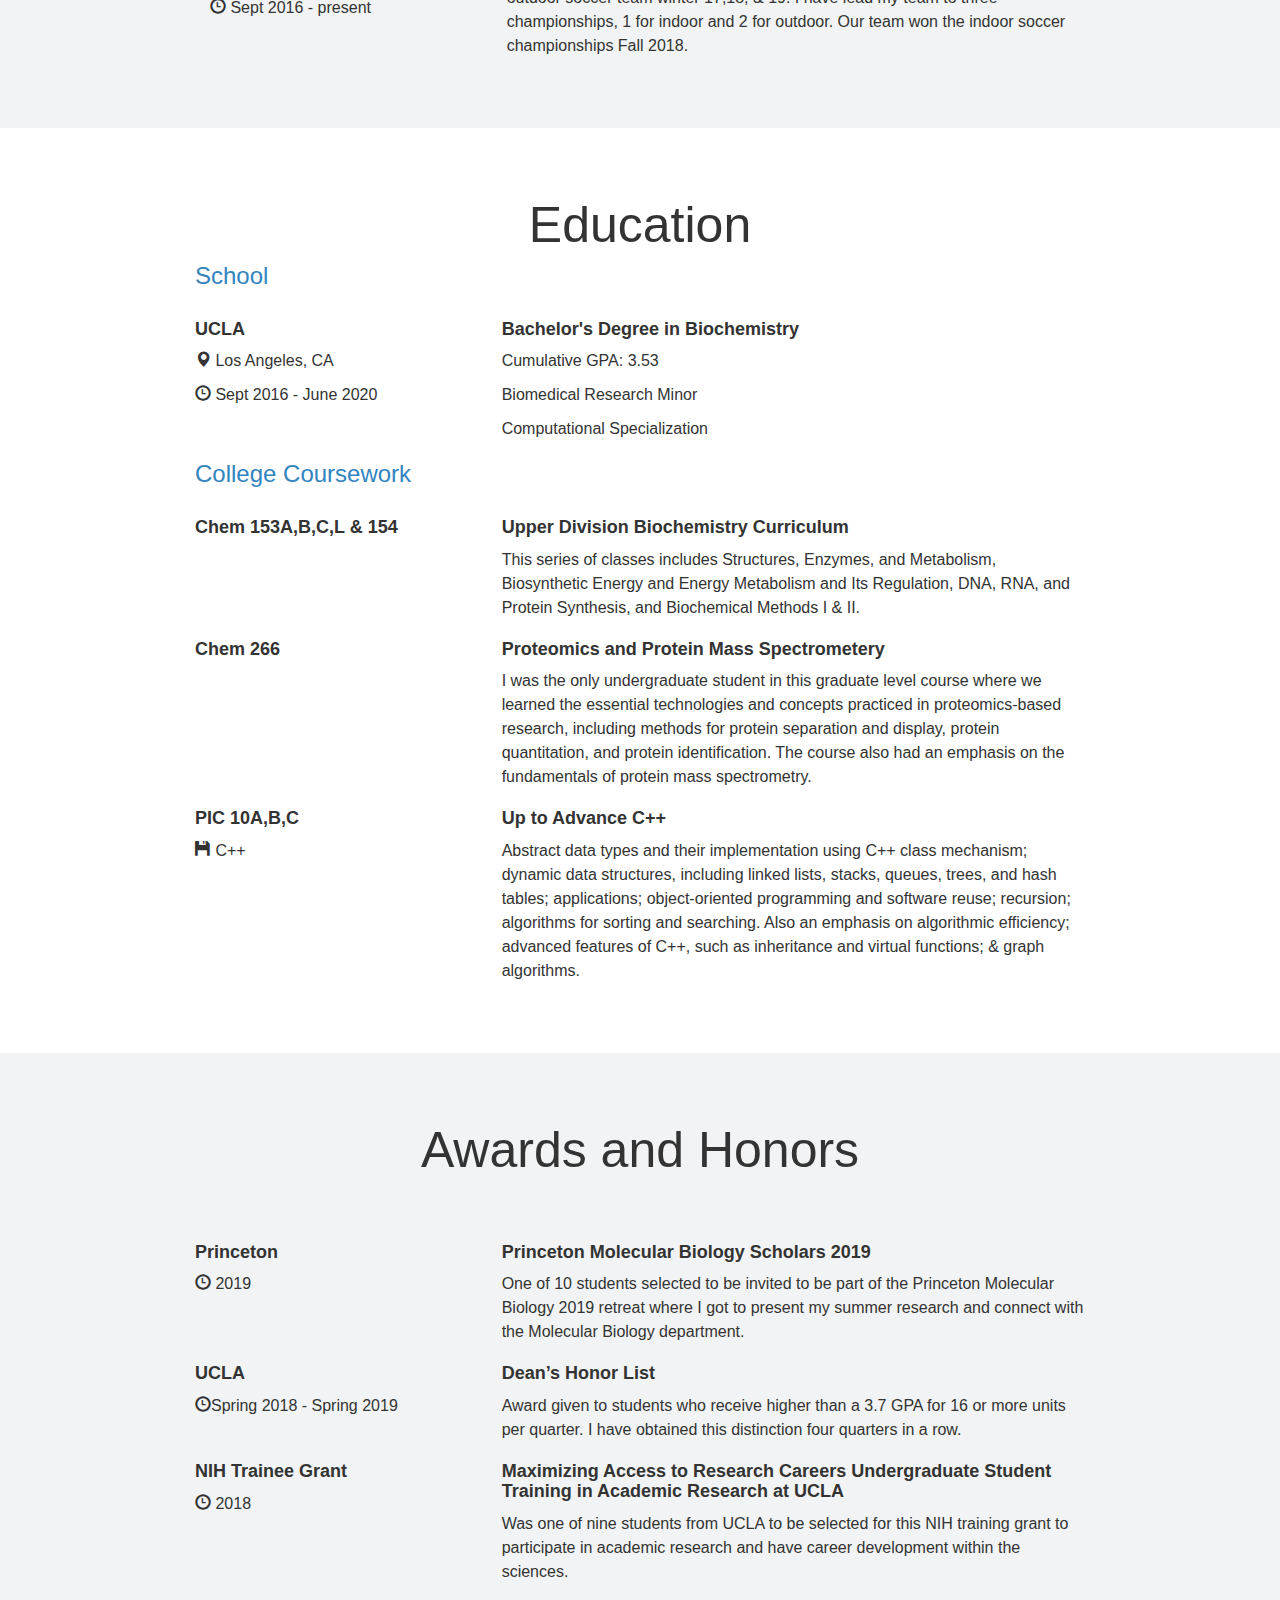
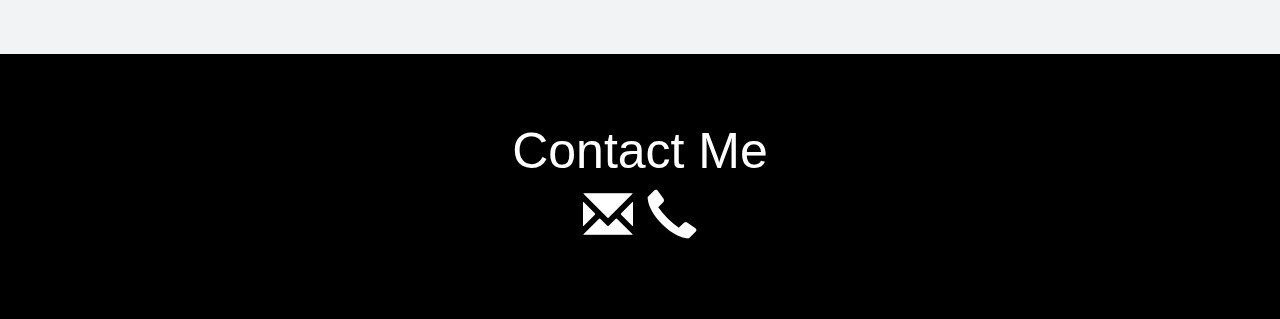
==== commit fe2d4355: "Update index.html" ====
--- a/webpage.github.io-master/index.html
+++ b/webpage.github.io-master/index.html
@@ -125,12 +125,12 @@
                 </div>
                 <div class="col-md-5">
                     <h2> About Me </h2>
-                    <p>&nbsp &nbsp &nbsp &nbsp Hey! My name is Oscar Molina and I'm a fourth-year <b>Biochemistry</b> student at <b>UCLA</b>. As a first generation college student, I was not exposed as to what someone in my field did after college. During my sophomore year at UCLA, I was fortunate to join <b>Dr. Albert J. Courey's Lab</b>. With two years of balancing 15+ hours of lab work during the academic school year and participating in two summers of undergraduate summer research, one being at <b>Harvard University in Dr. Christina Woo's Lab</b>, I am excited to move onto the next step in my career and pursue a <b>PhD in Biochemistry, Chemical Biology, or Molecular Biology</b>. My experience as an underrepresented researcher at <b>UCLA</b> and <b>Harvard</b> has motivated me to become an <b>academic research professor</b> to improve and create more pipelines for underrepresented students in research to pursue graduate studies in science, while answering biological questions in the field of <b>post-translation modification biology and proteomics</b> </p>
+                    <p>&nbsp &nbsp &nbsp &nbsp Hey! My name is Oscar Molina and I'm a fourth-year <b>Biochemistry</b> student at <b>UCLA</b>. As a first generation college student, I was not exposed as to what someone in my field did after college. During my sophomore year at UCLA, I was fortunate to join <b>Dr. Albert J. Courey's Lab</b>. With two years of balancing 15+ hours of lab work during the academic school year and participating in two summers of undergraduate summer research, one being at <b>Harvard University in Dr. Christina Woo's Lab</b>, I am excited to move onto the next step in my career and pursue a <b>PhD in Biochemistry, Chemical Biology, or Molecular Biology</b>. My experience as an underrepresented researcher at <b>UCLA</b> and <b>Harvard</b> has motivated me to become an <b>academic research professor</b> to improve and create more pipelines for underrepresented students in research to pursue graduate studies in science, while answering biological questions in the field of <b>proteomics and cellular biology</b>. </p>
                     <div class="row">
                         <div class="col-md-5 col-md-offset-3 center-link">
                             <h4>
                                 <span class="glyphicon glyphicon-pencil"></span>
-                                <a href="docs/CV_october.pdf" target="_blank"> CV </a>
+                                <a href="/webpage.githubio-master/docs/CV_october.pdf" target="_blank"> CV </a>
                             </h4>
                         </div>
                     </div>
@@ -139,22 +139,18 @@
         </div>
 	 <div class="background-white"></div>
             <div class="container" id="highlight-container">
-                    <div class="titles-row">
+                    <div class="row">
                         <div class="col-md-6">
-                            <!--a href="https://uclabruins.com/news/2017/1/3/swimming-diving-women-who-reign-elena-escalas.aspx"-->
-                                <img class="article-title-left" src="webpage.github.io-master/img/harvard_poster.jpg">
-                            </a>
-			    <div class="col-md-6">
-                                <img class="article-title-right" src="img/abrcms.jpg">
-                            </a>
-                            <!--a href="https://uclabruins.com/news/2019/4/9/swimming-diving-escalas-leads-uclas-14-pac-12-all-academic-honorees.aspx"-->
-                                <img class="article-title-left" src="img/molbioprinceton.jpg">
-                            </a>
-                        </div>
-                        <div class="col-md-6">
-                            <!--a href="https://twitter.com/gvanrossum/status/969443110735331328?s=20"-->
-                                <img class="article-title-right" src="img/uclaposter.jpg">
-                            </a>
+                                <img class="article-title-left" src="img/harvard_poster.jpg" id="extraPic">
+                            </div>
+			    <div class="col-md-5">
+                                <img class="article-title-left" src="img/abrcms.jpg" id="extraPic">
+                            </div>
+			    </div class="col-md-6">
+                                <img class="article-title-right" src="img/molbioprinceton.jpg" id="extraPic">
+                        </div>
+                        <div class="col-md-5">
+                                <img class="article-title-right" src="img/uclaposter.jpg" id="extraPic">
                         </div>
                     </div>
                 </div>
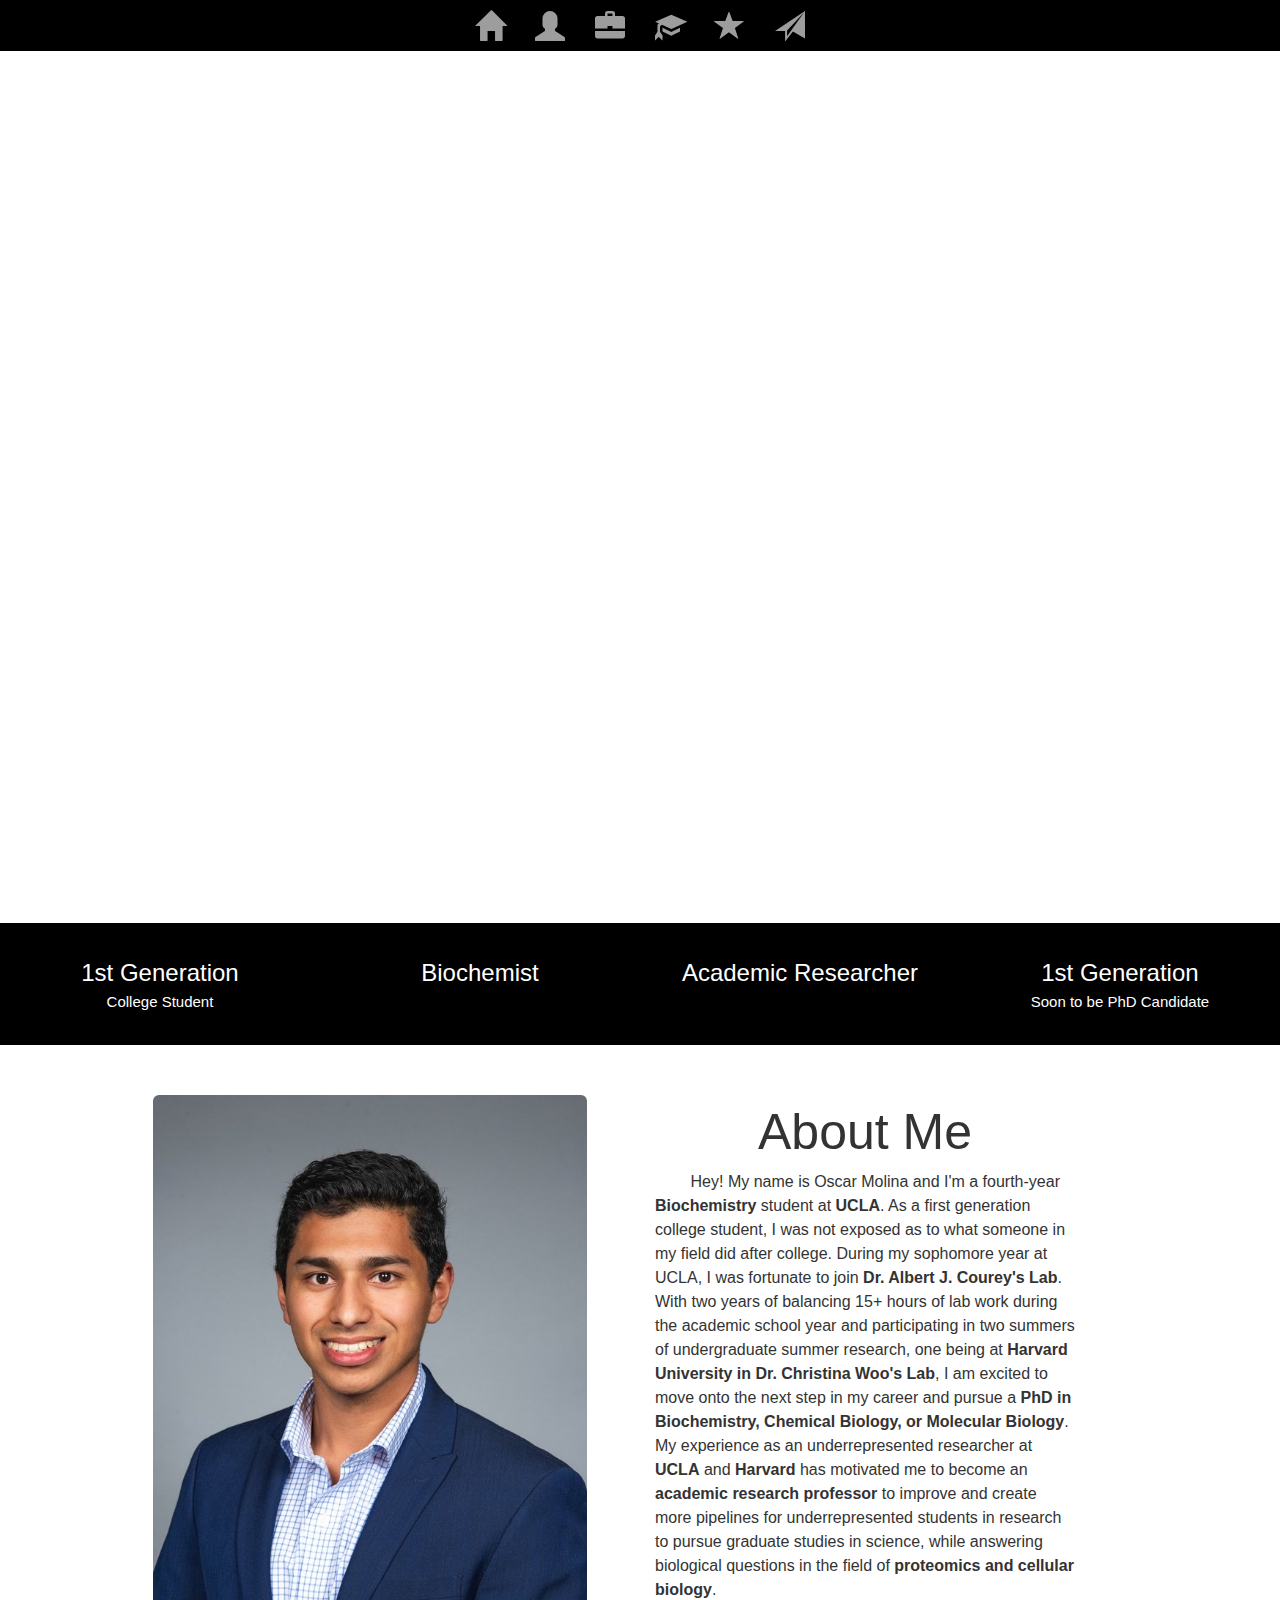
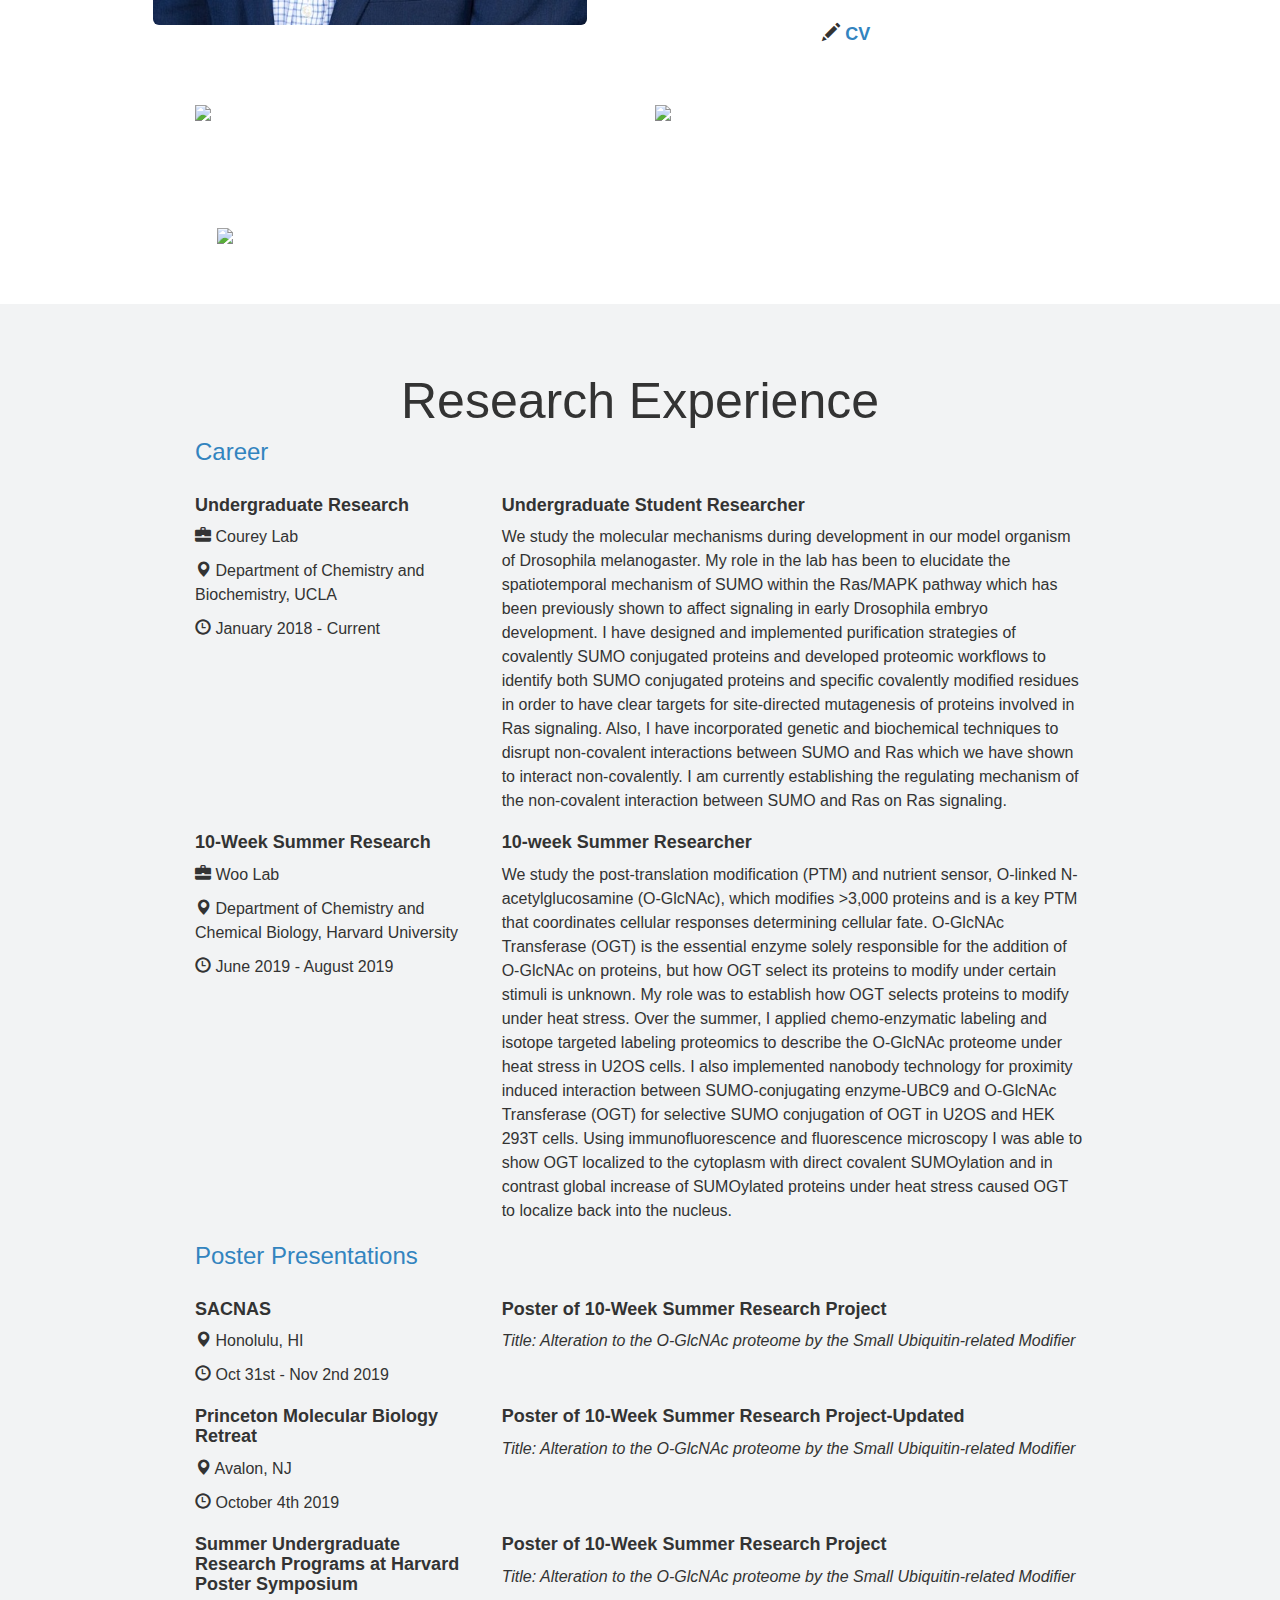
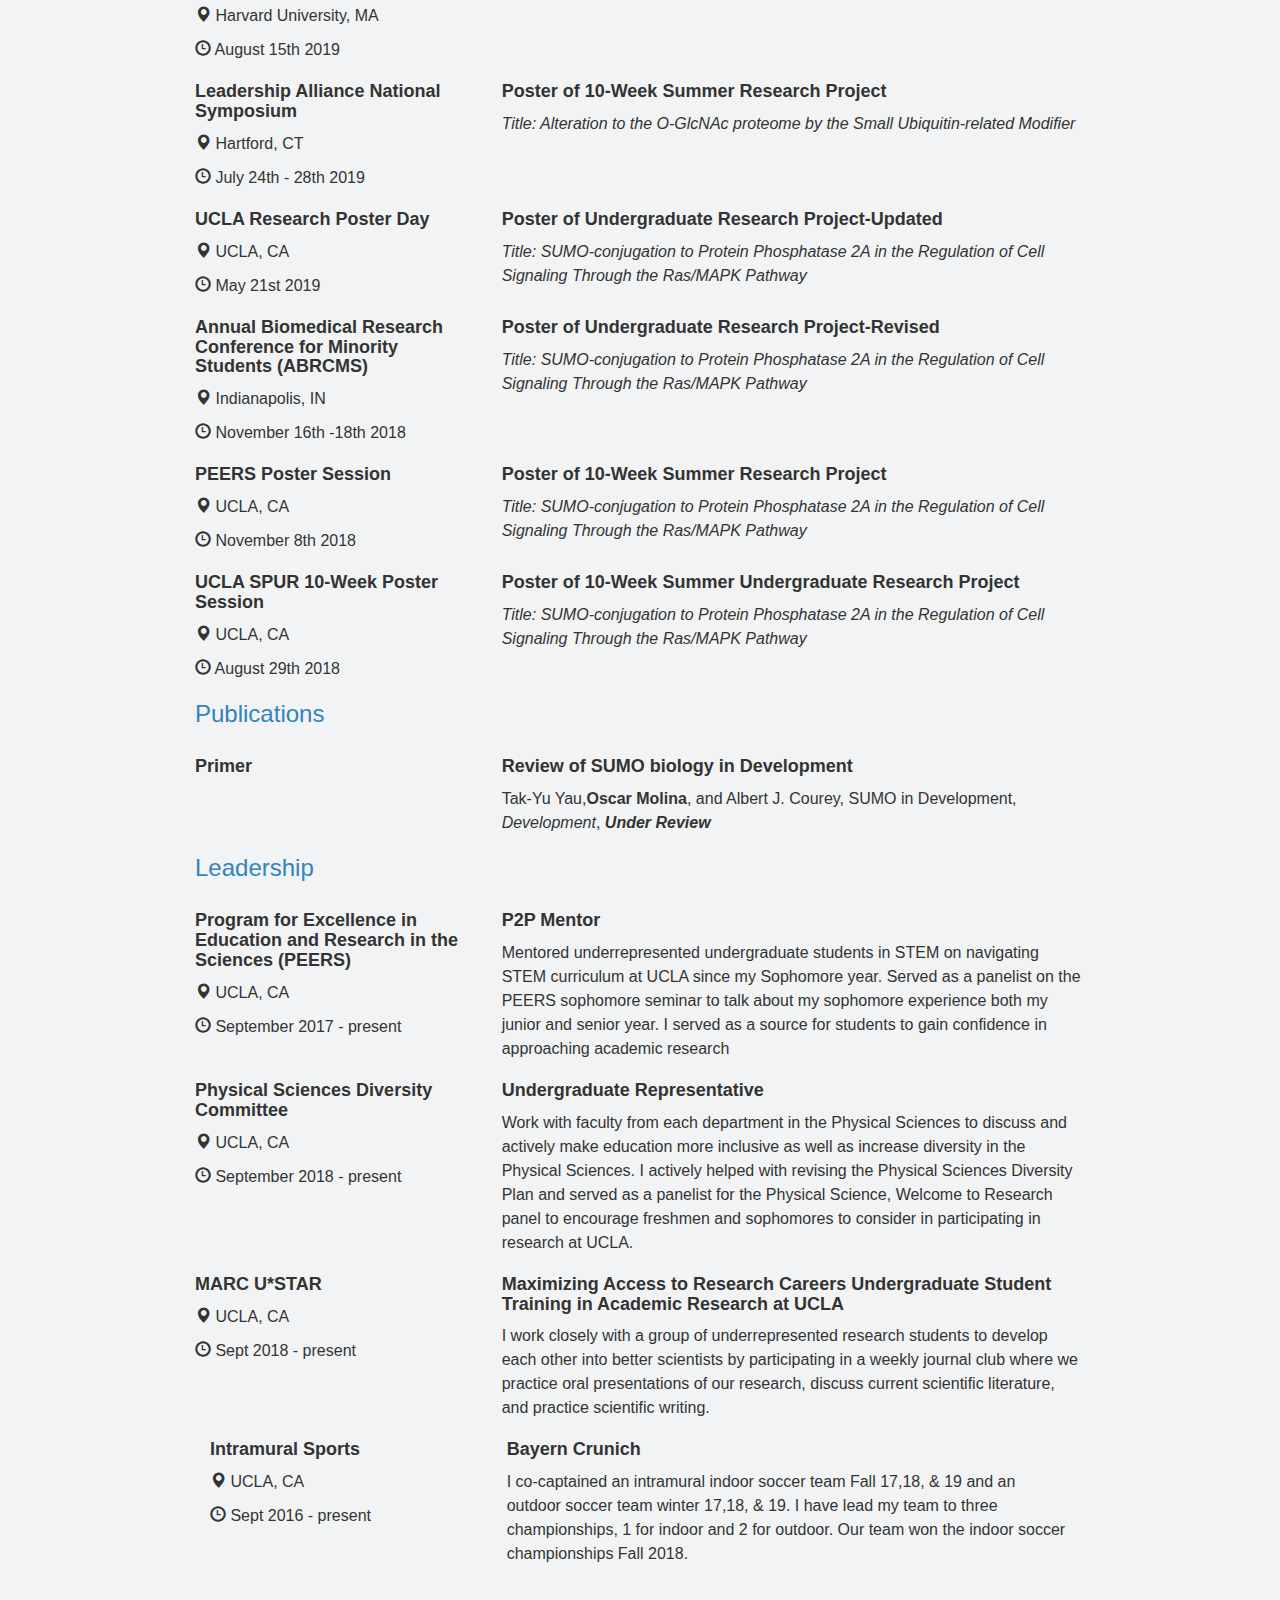
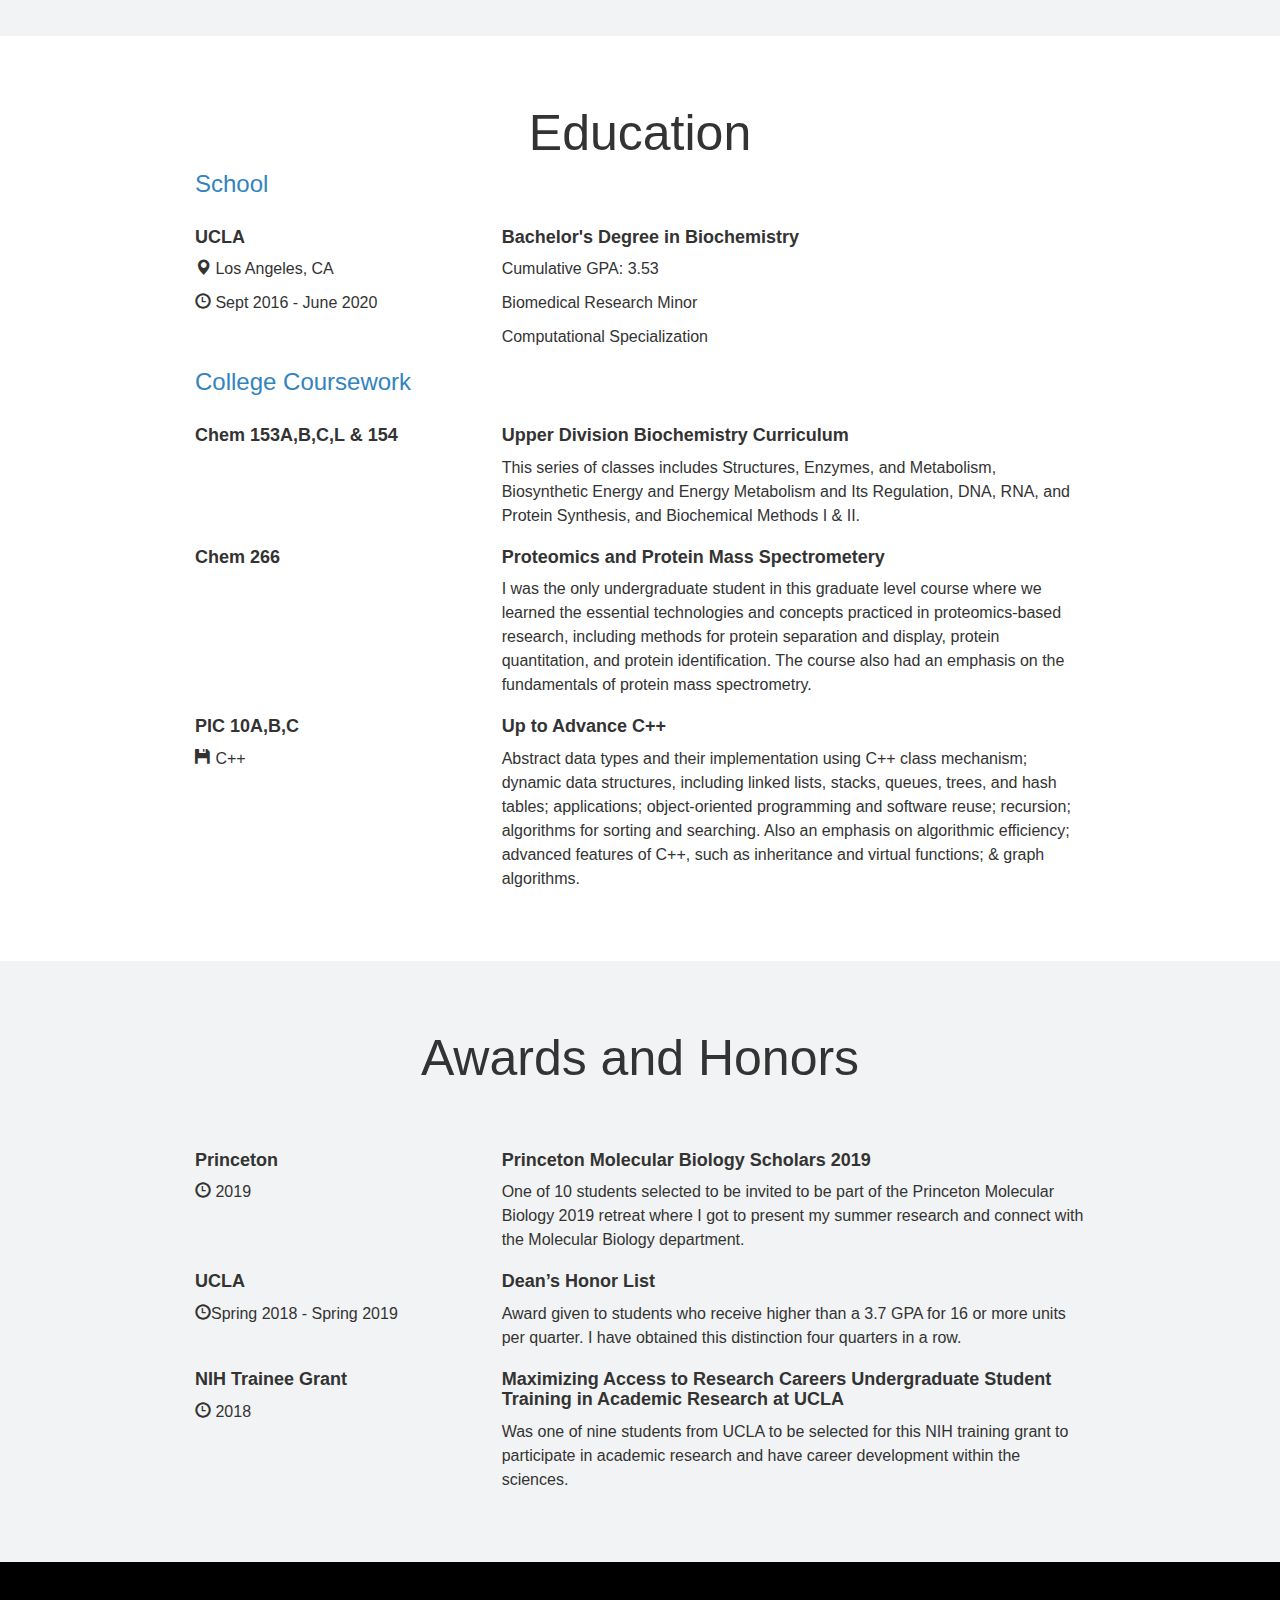
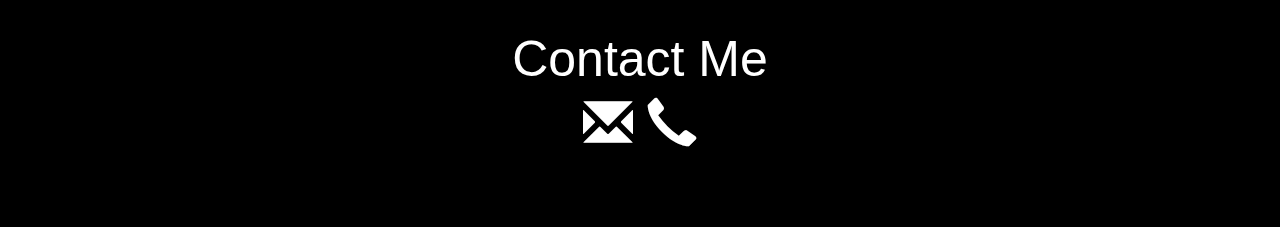
==== commit 84f64049: "Update index.html" ====
--- a/webpage.github.io-master/index.html
+++ b/webpage.github.io-master/index.html
@@ -143,14 +143,11 @@
                         <div class="col-md-6">
                                 <img class="article-title-left" src="img/harvard_poster.jpg" id="extraPic">
                             </div>
-			    <div class="col-md-5">
-                                <img class="article-title-left" src="img/abrcms.jpg" id="extraPic">
+			    <div class="col-md-6">
+                                <img class="article-title-left" src="img/abrcms.jpg">
                             </div>
-			    </div class="col-md-6">
-                                <img class="article-title-right" src="img/molbioprinceton.jpg" id="extraPic">
-                        </div>
-                        <div class="col-md-5">
-                                <img class="article-title-right" src="img/uclaposter.jpg" id="extraPic">
+                        <div class="col-md-6">
+                                <img class="article-title-right" src="img/uclaposter.jpg">
                         </div>
                     </div>
                 </div>
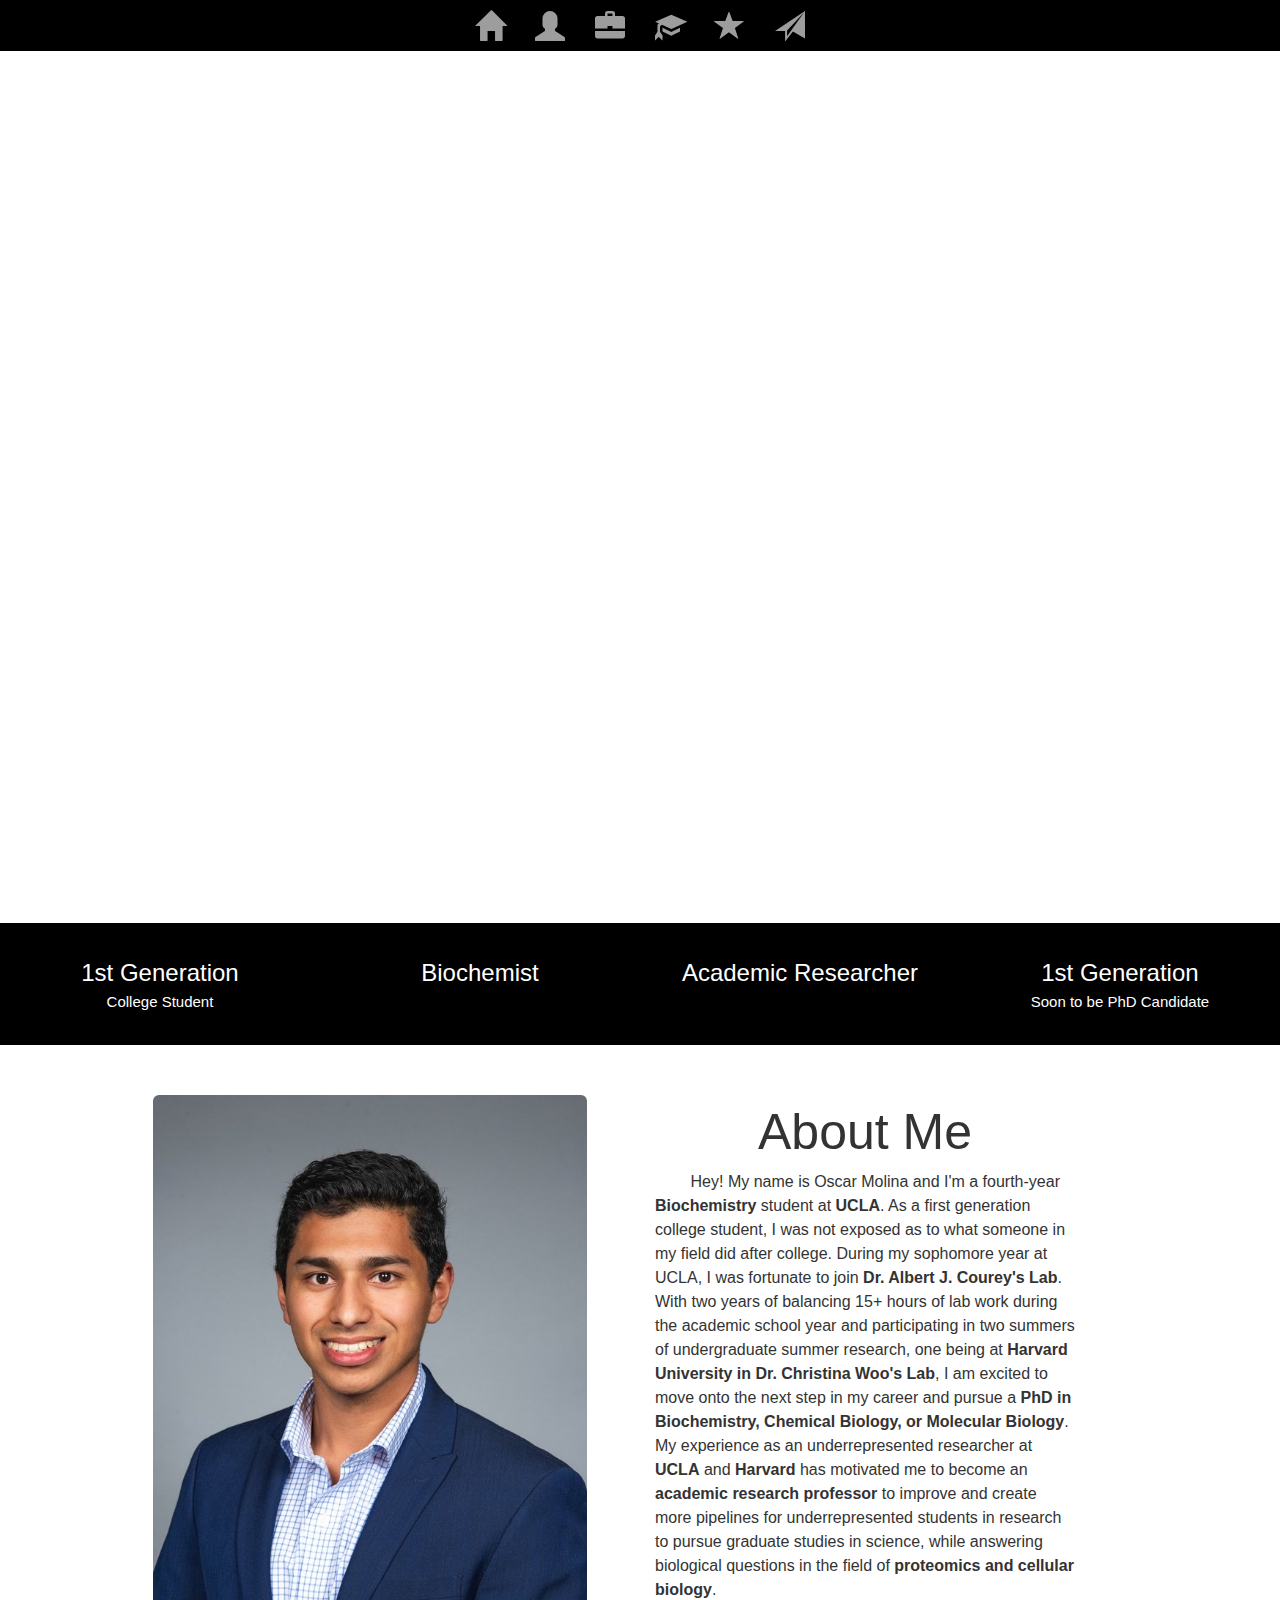
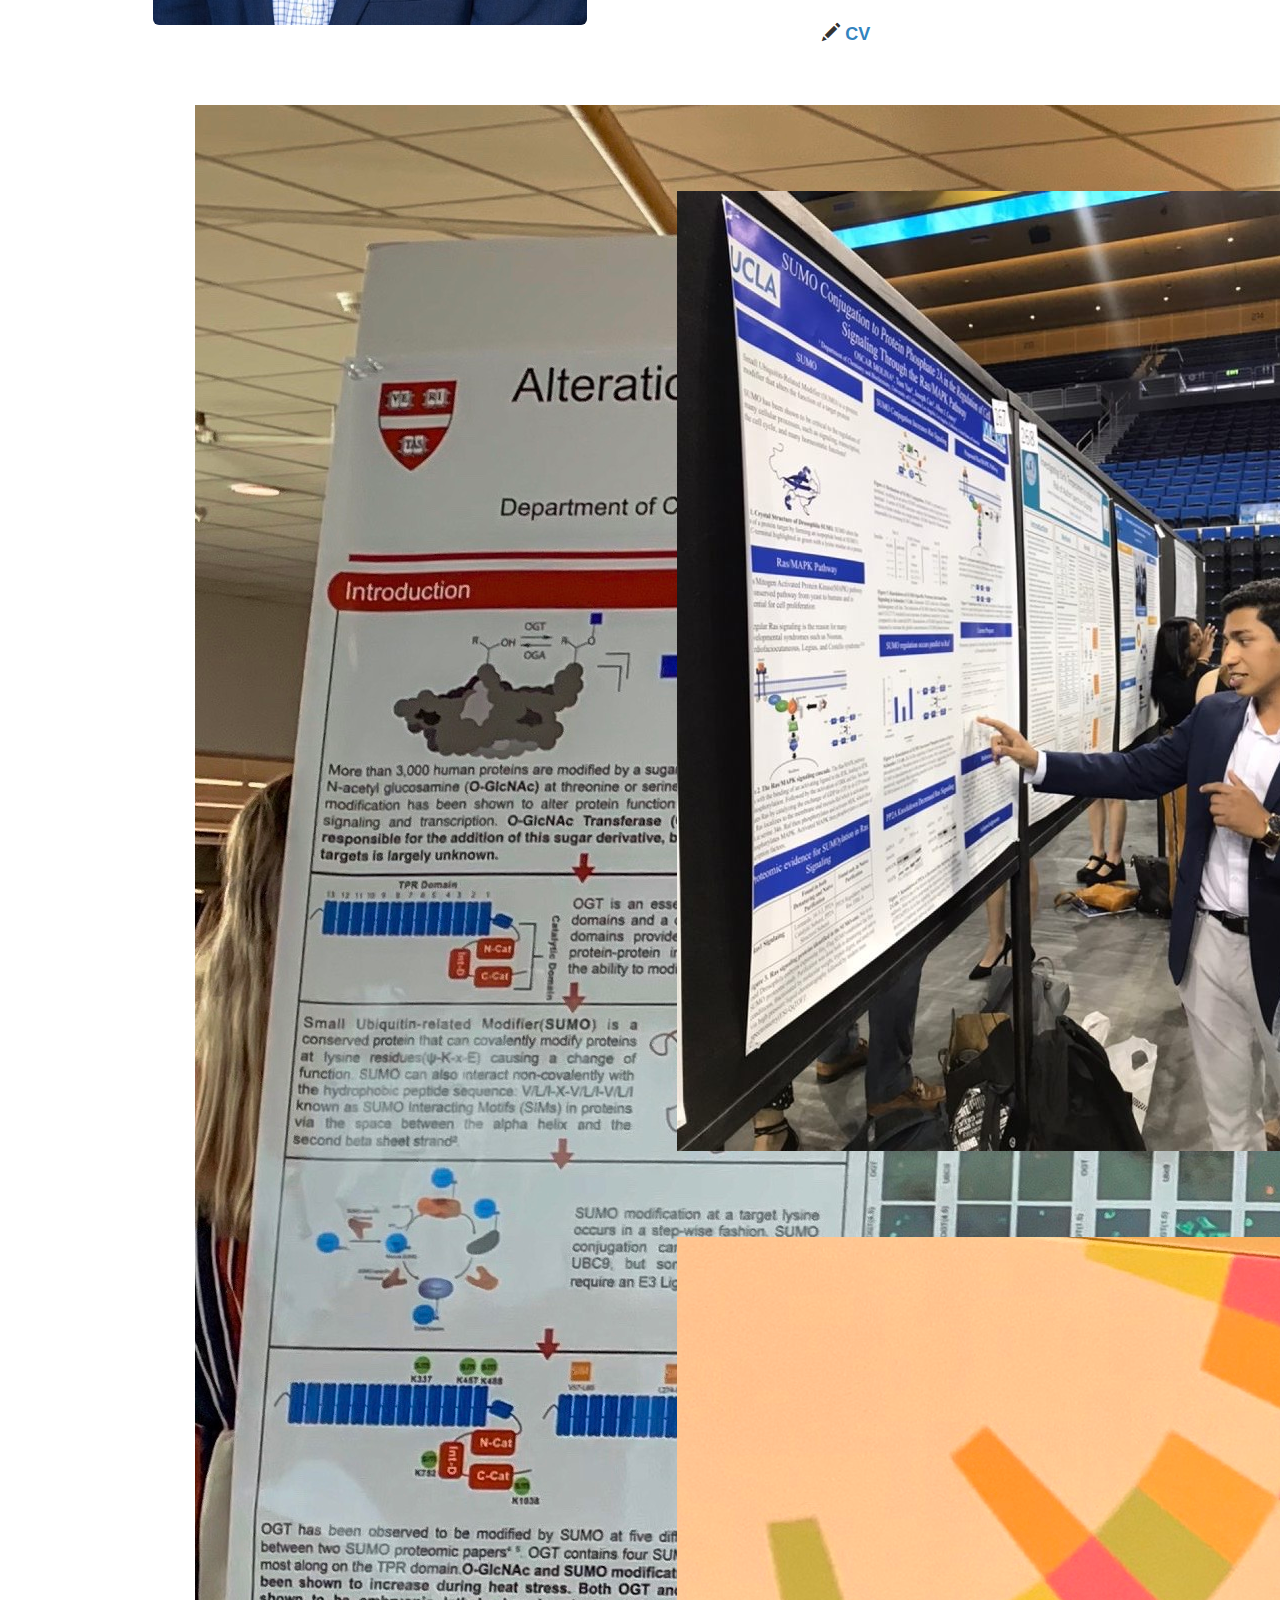
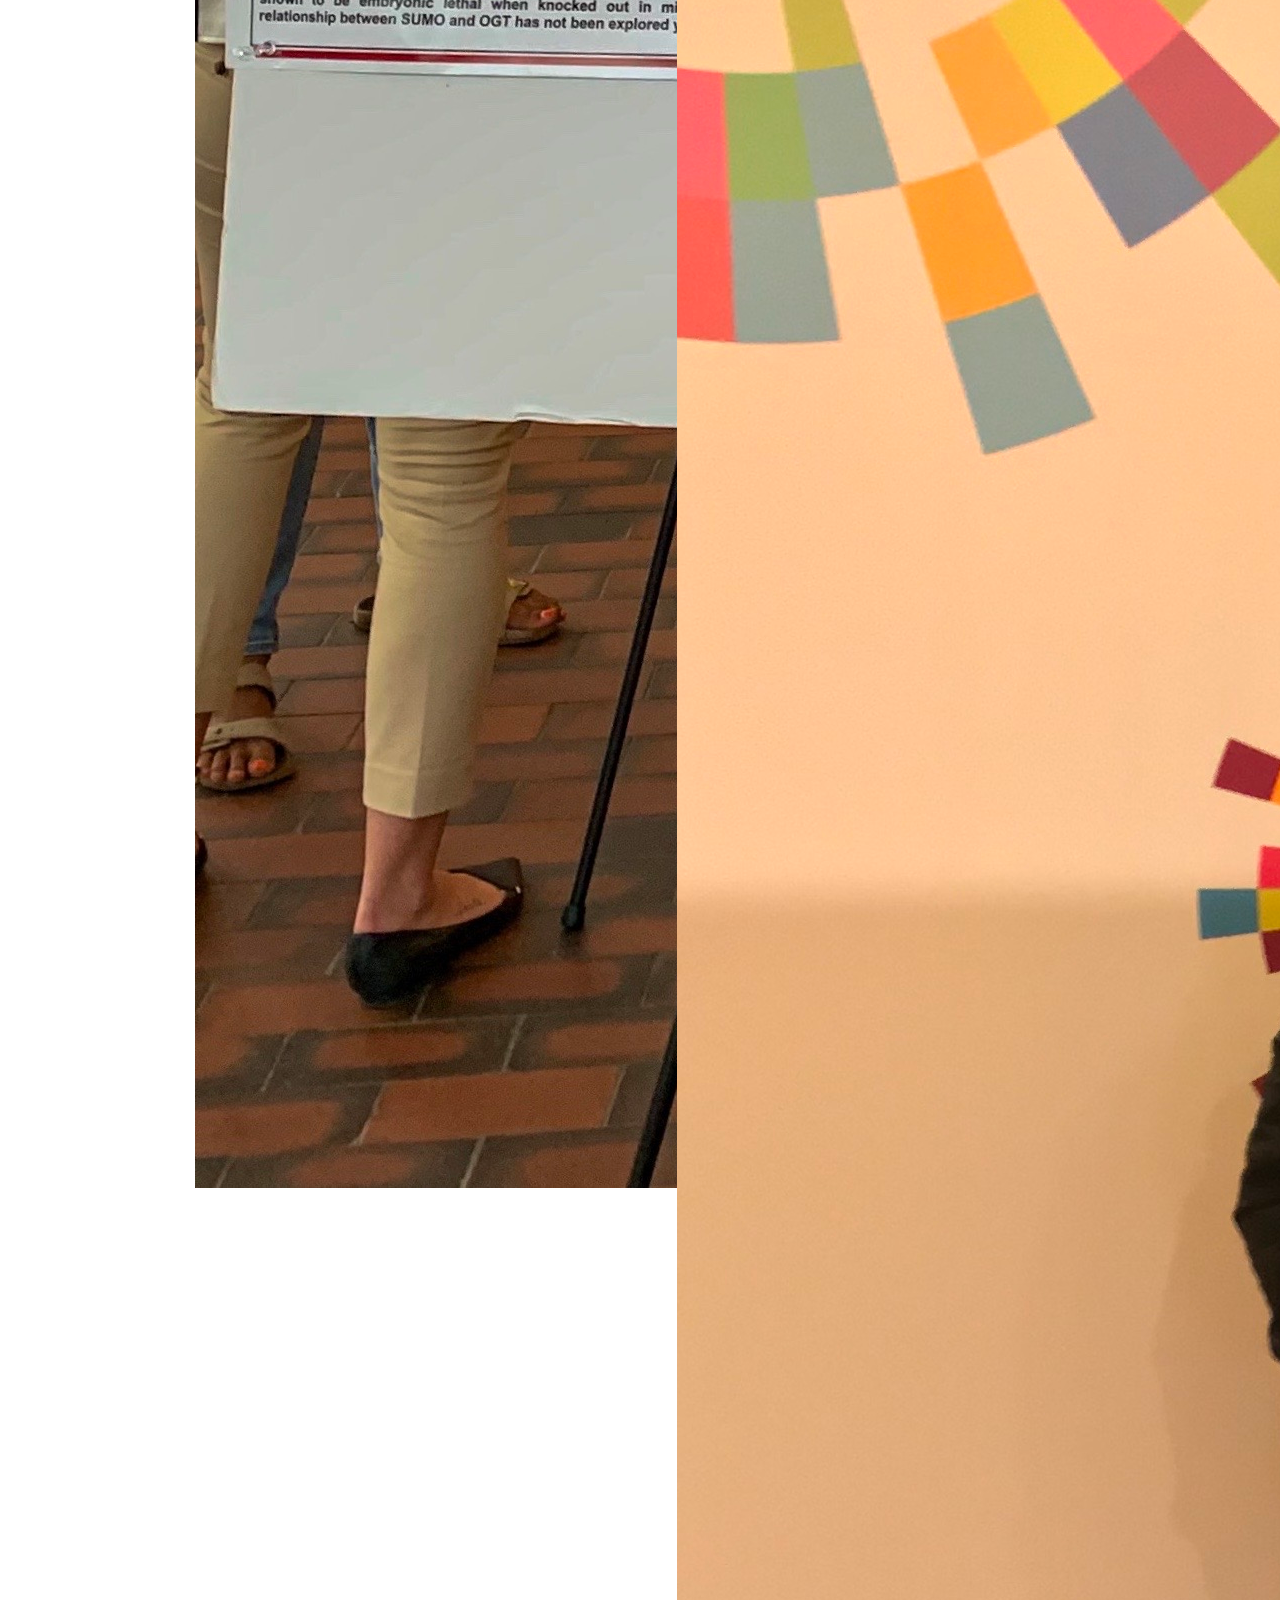
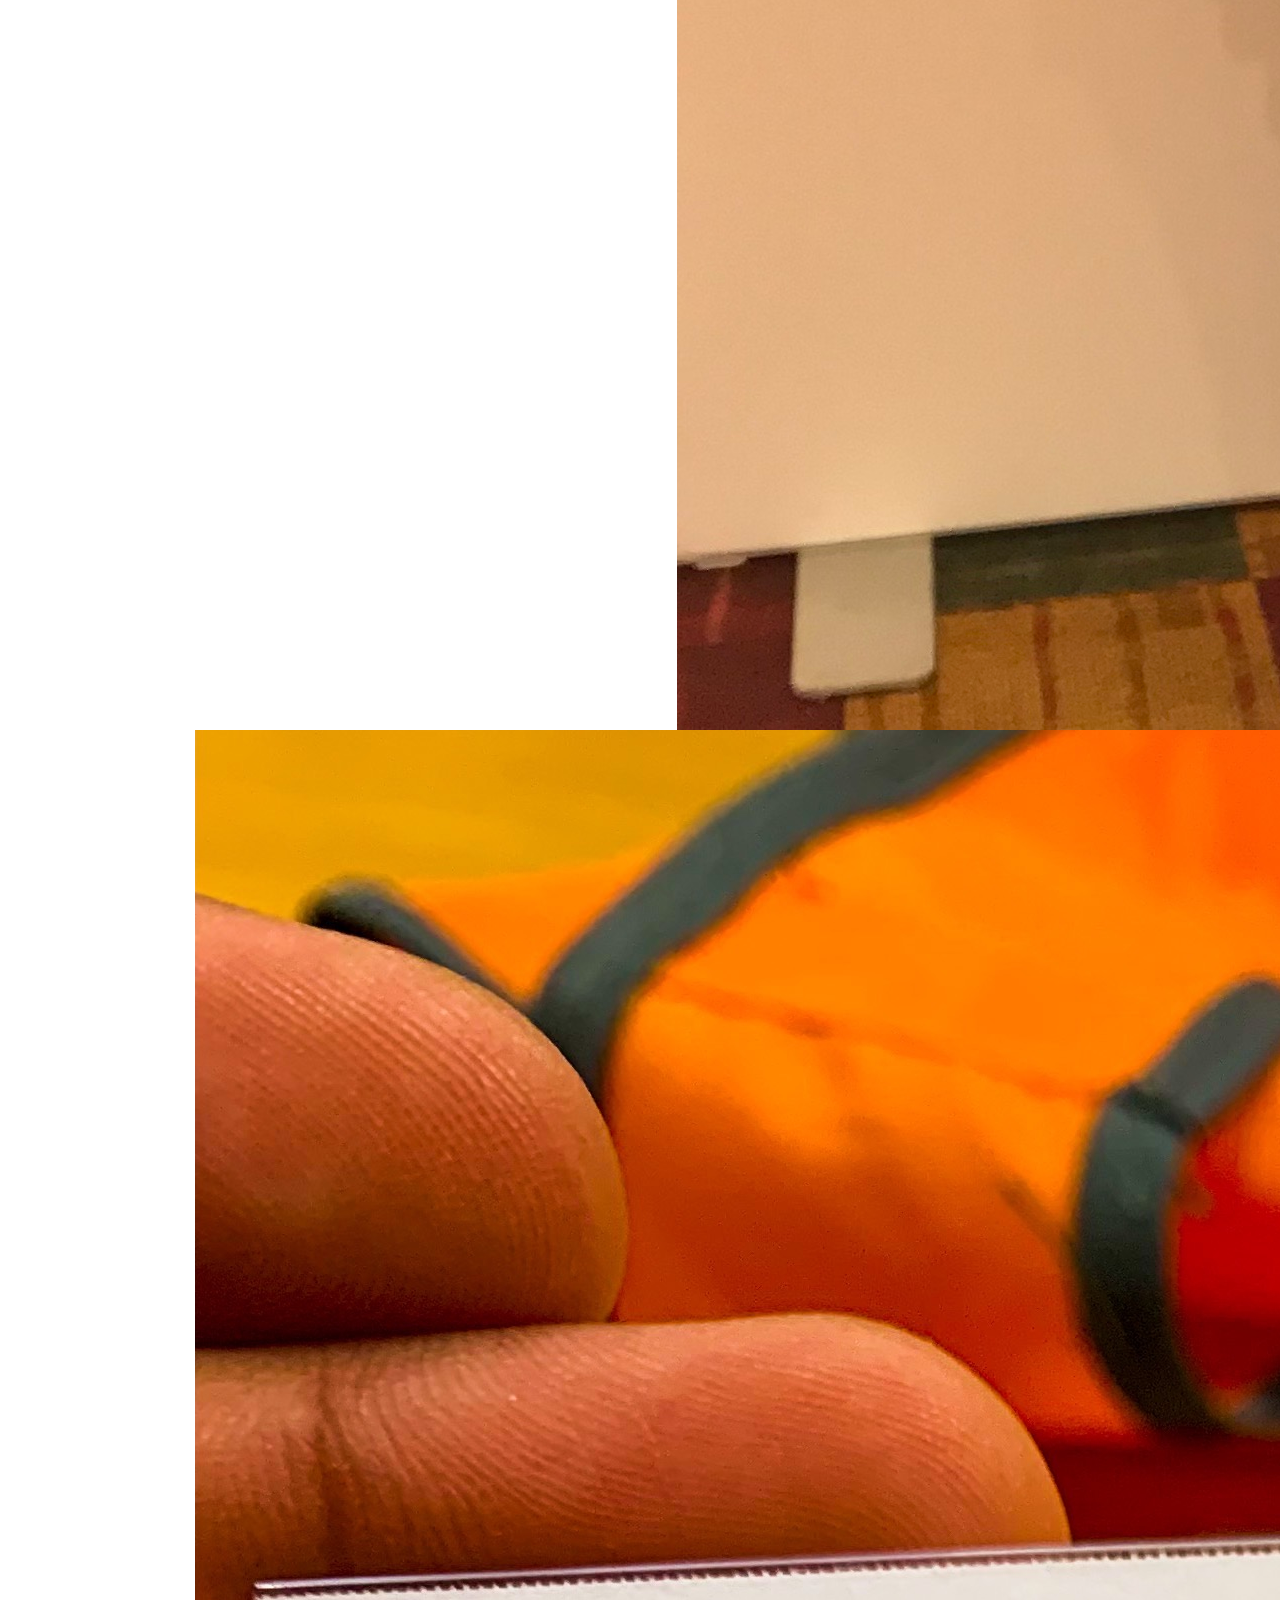
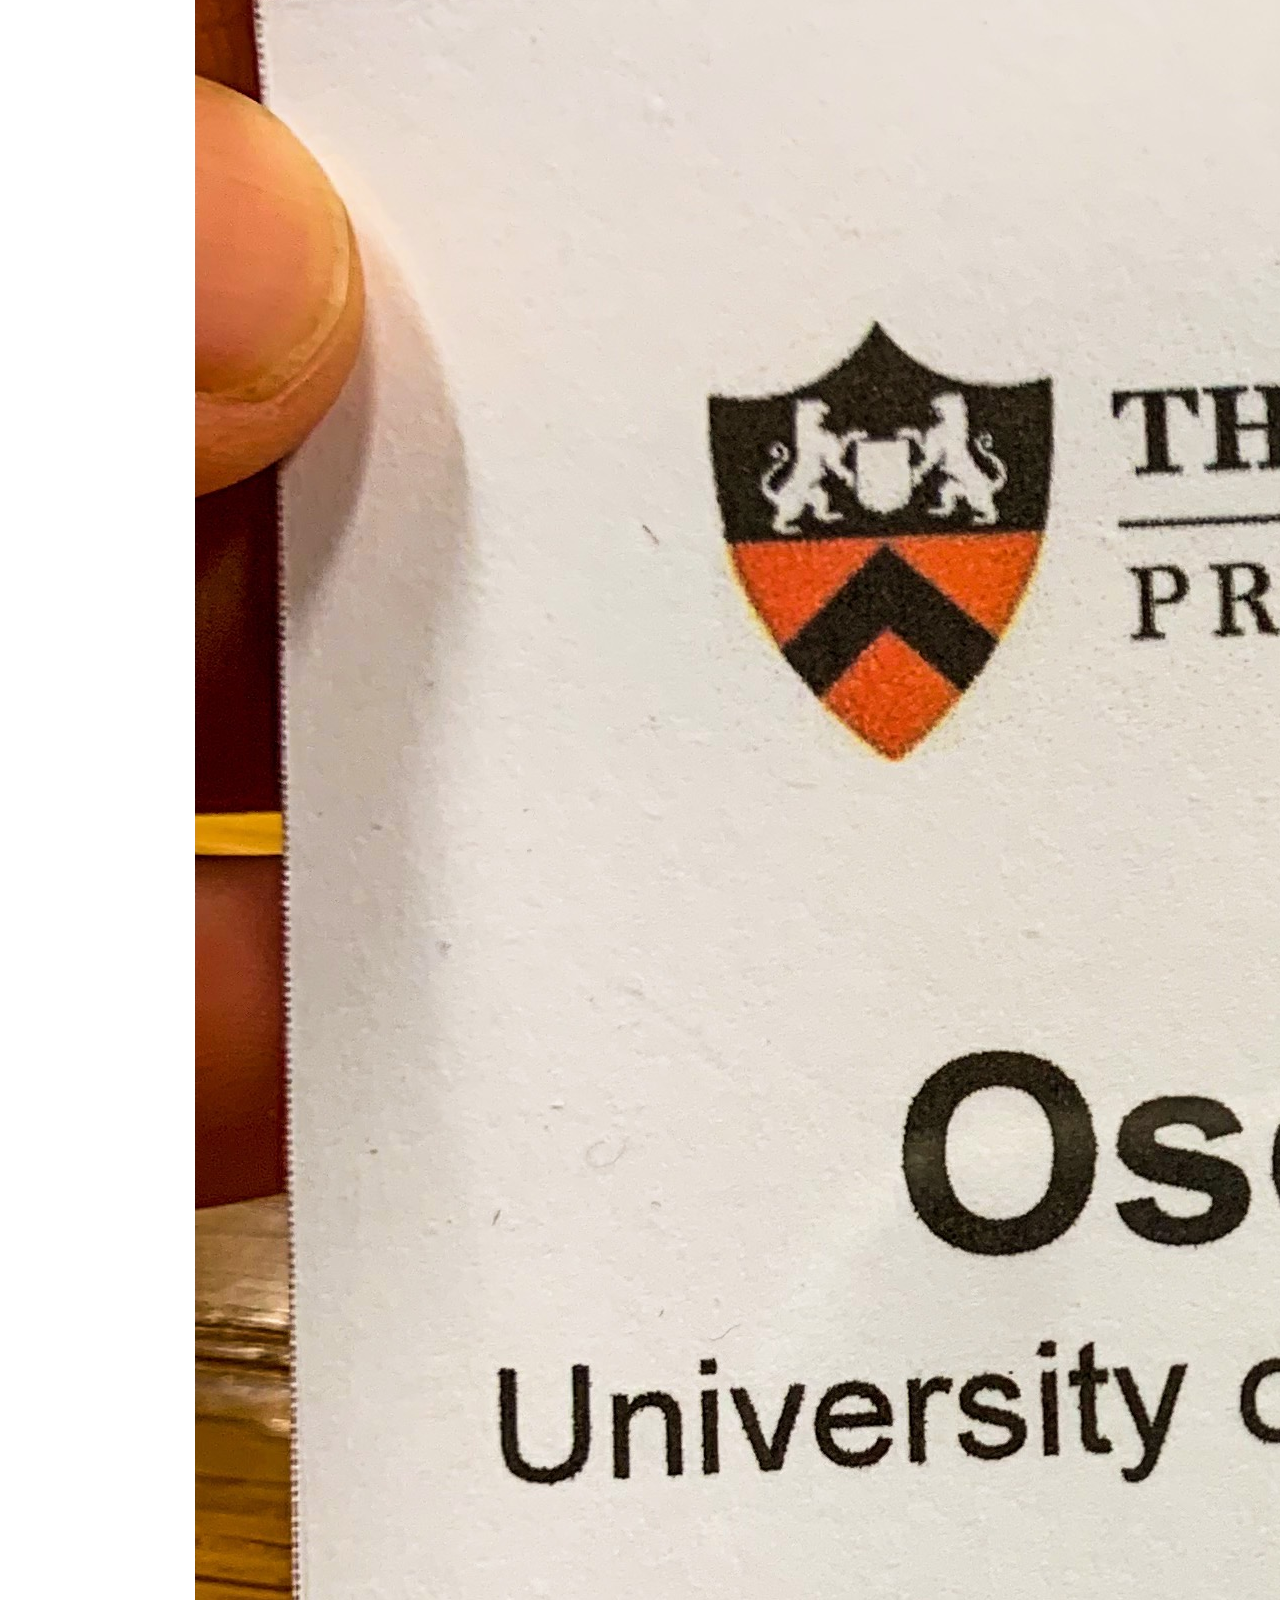
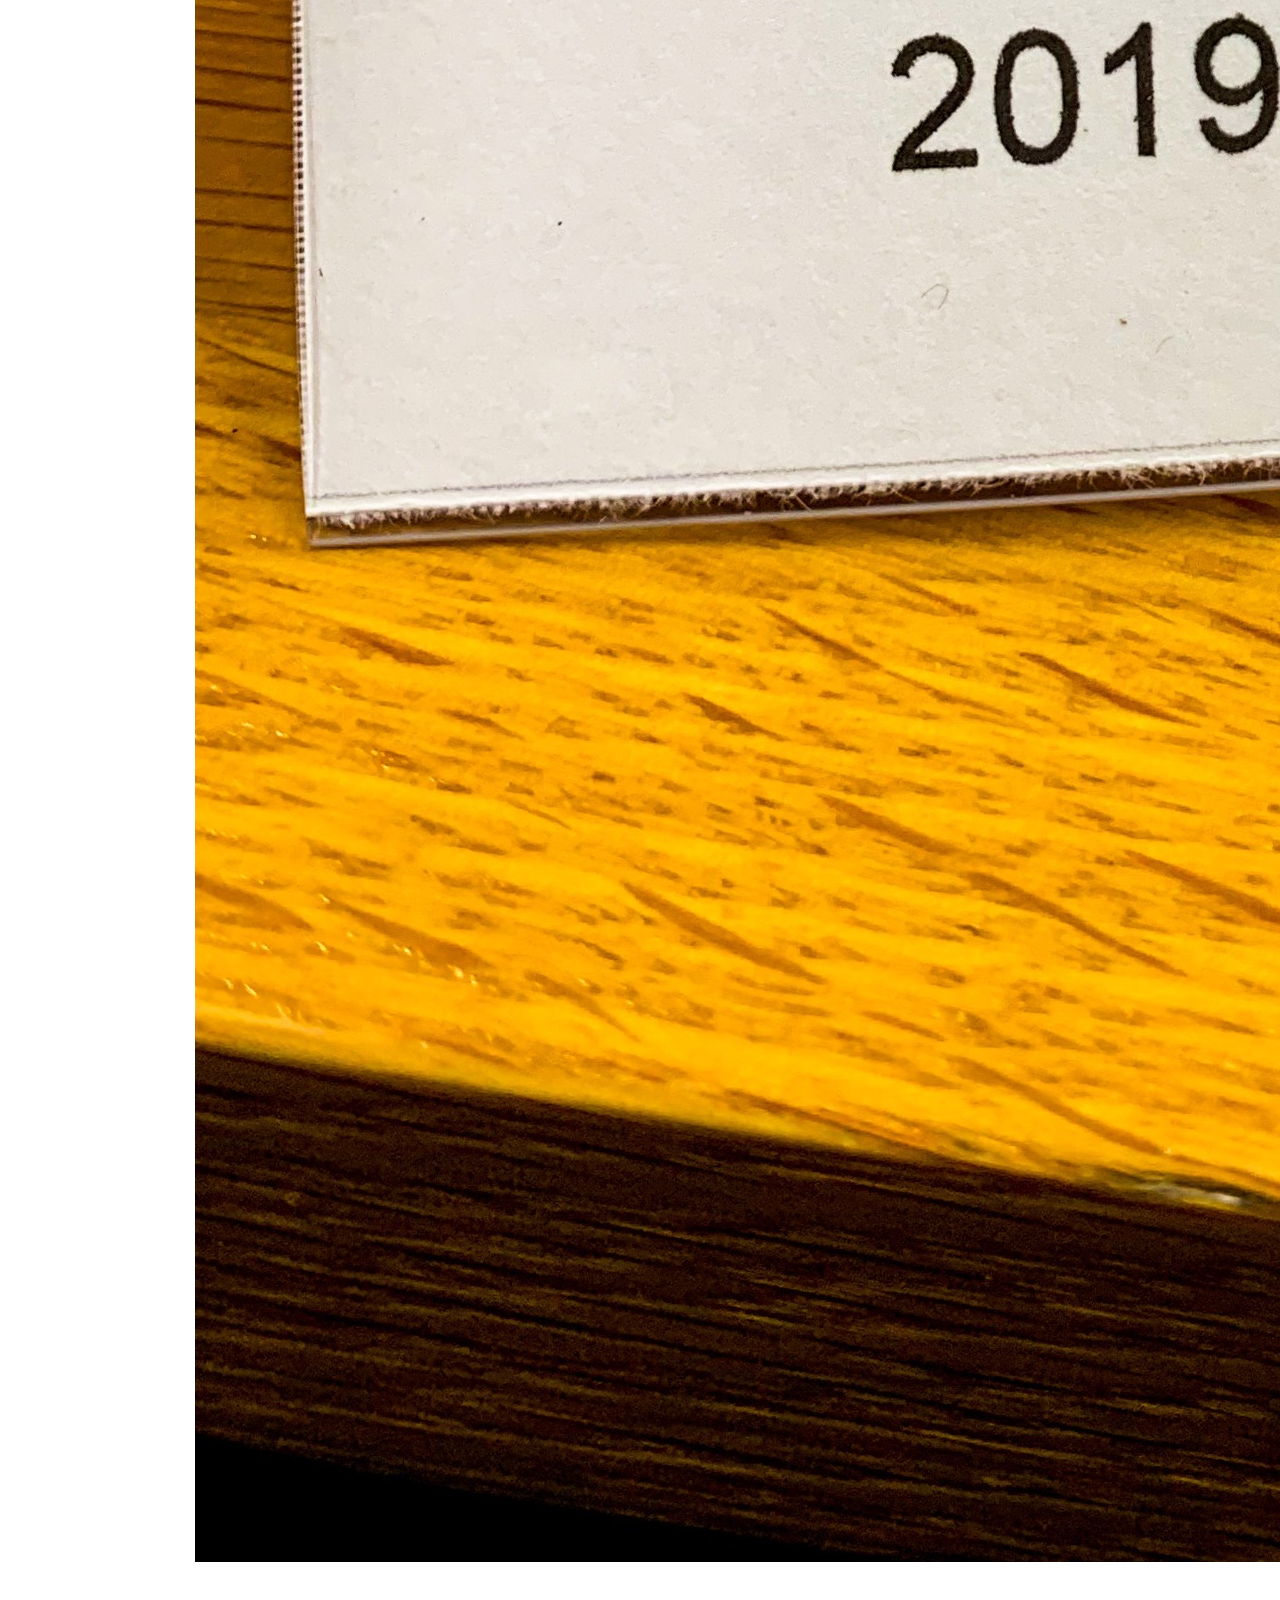
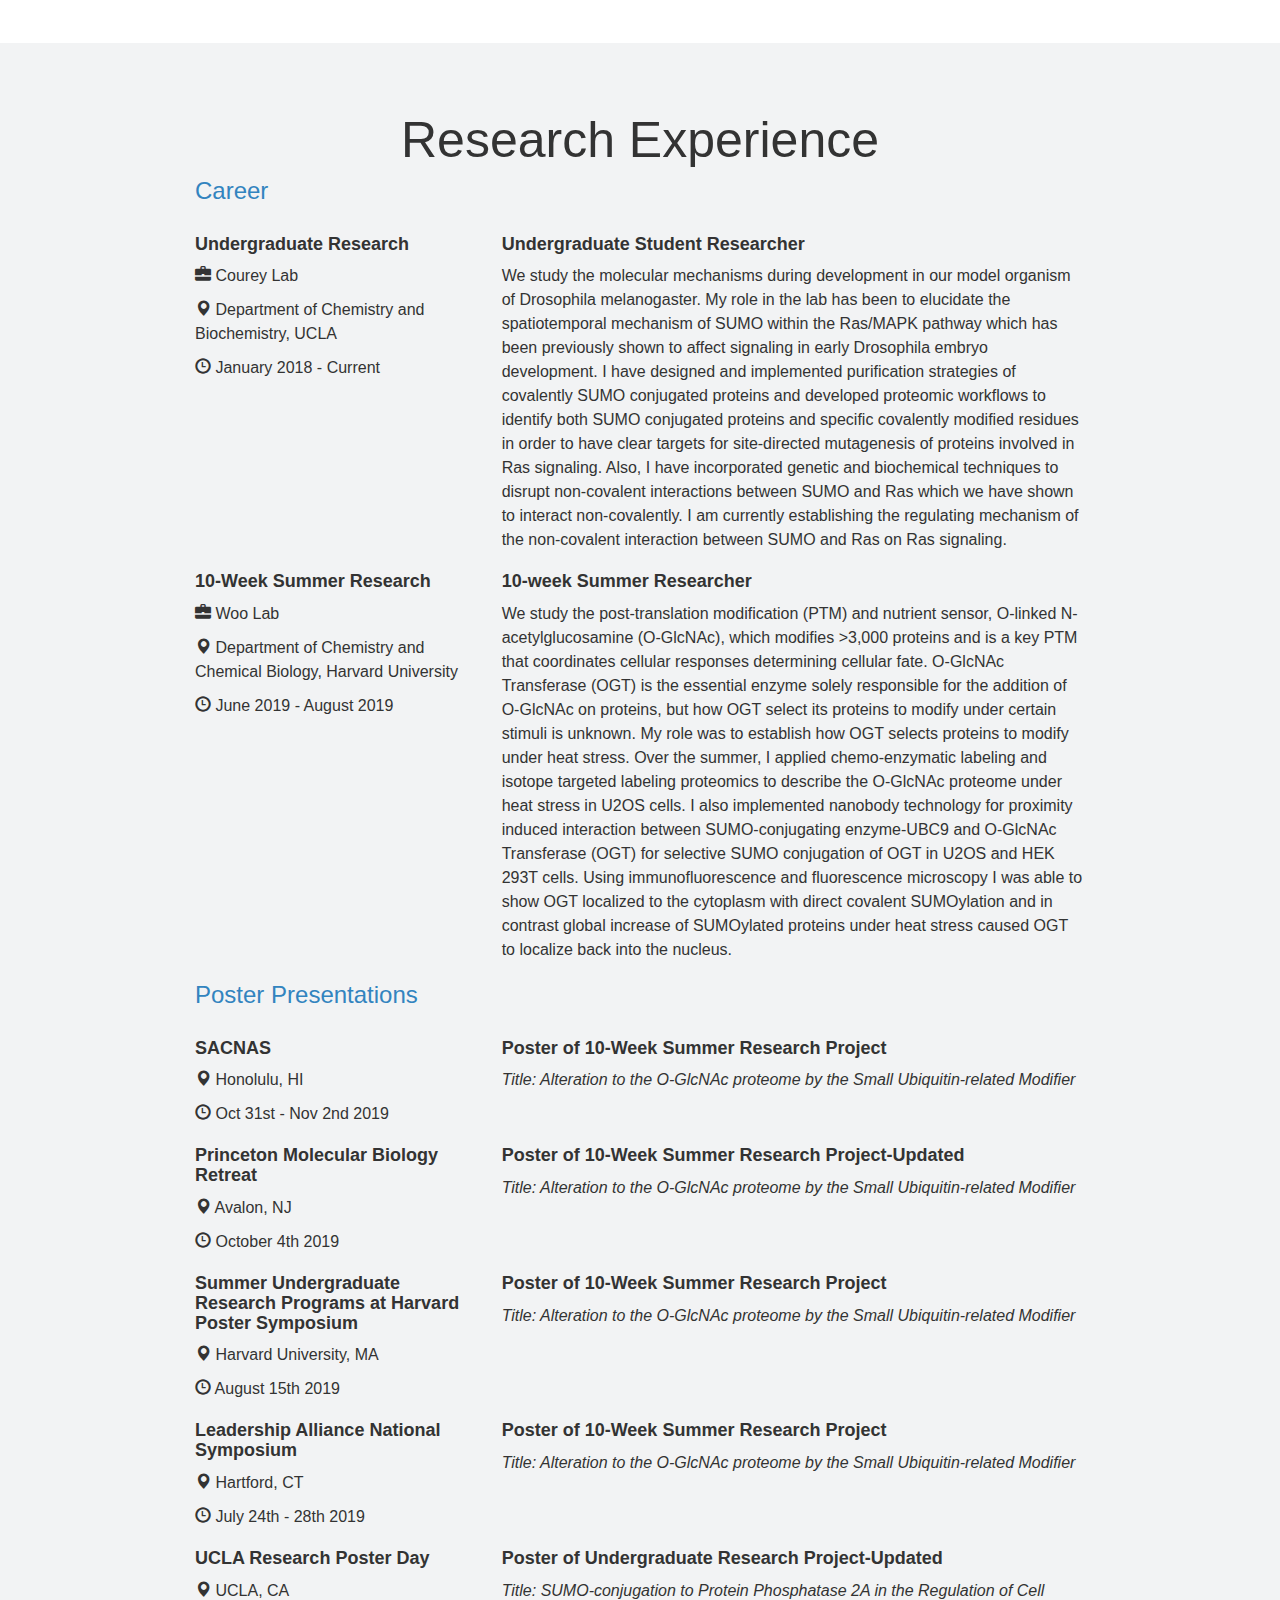
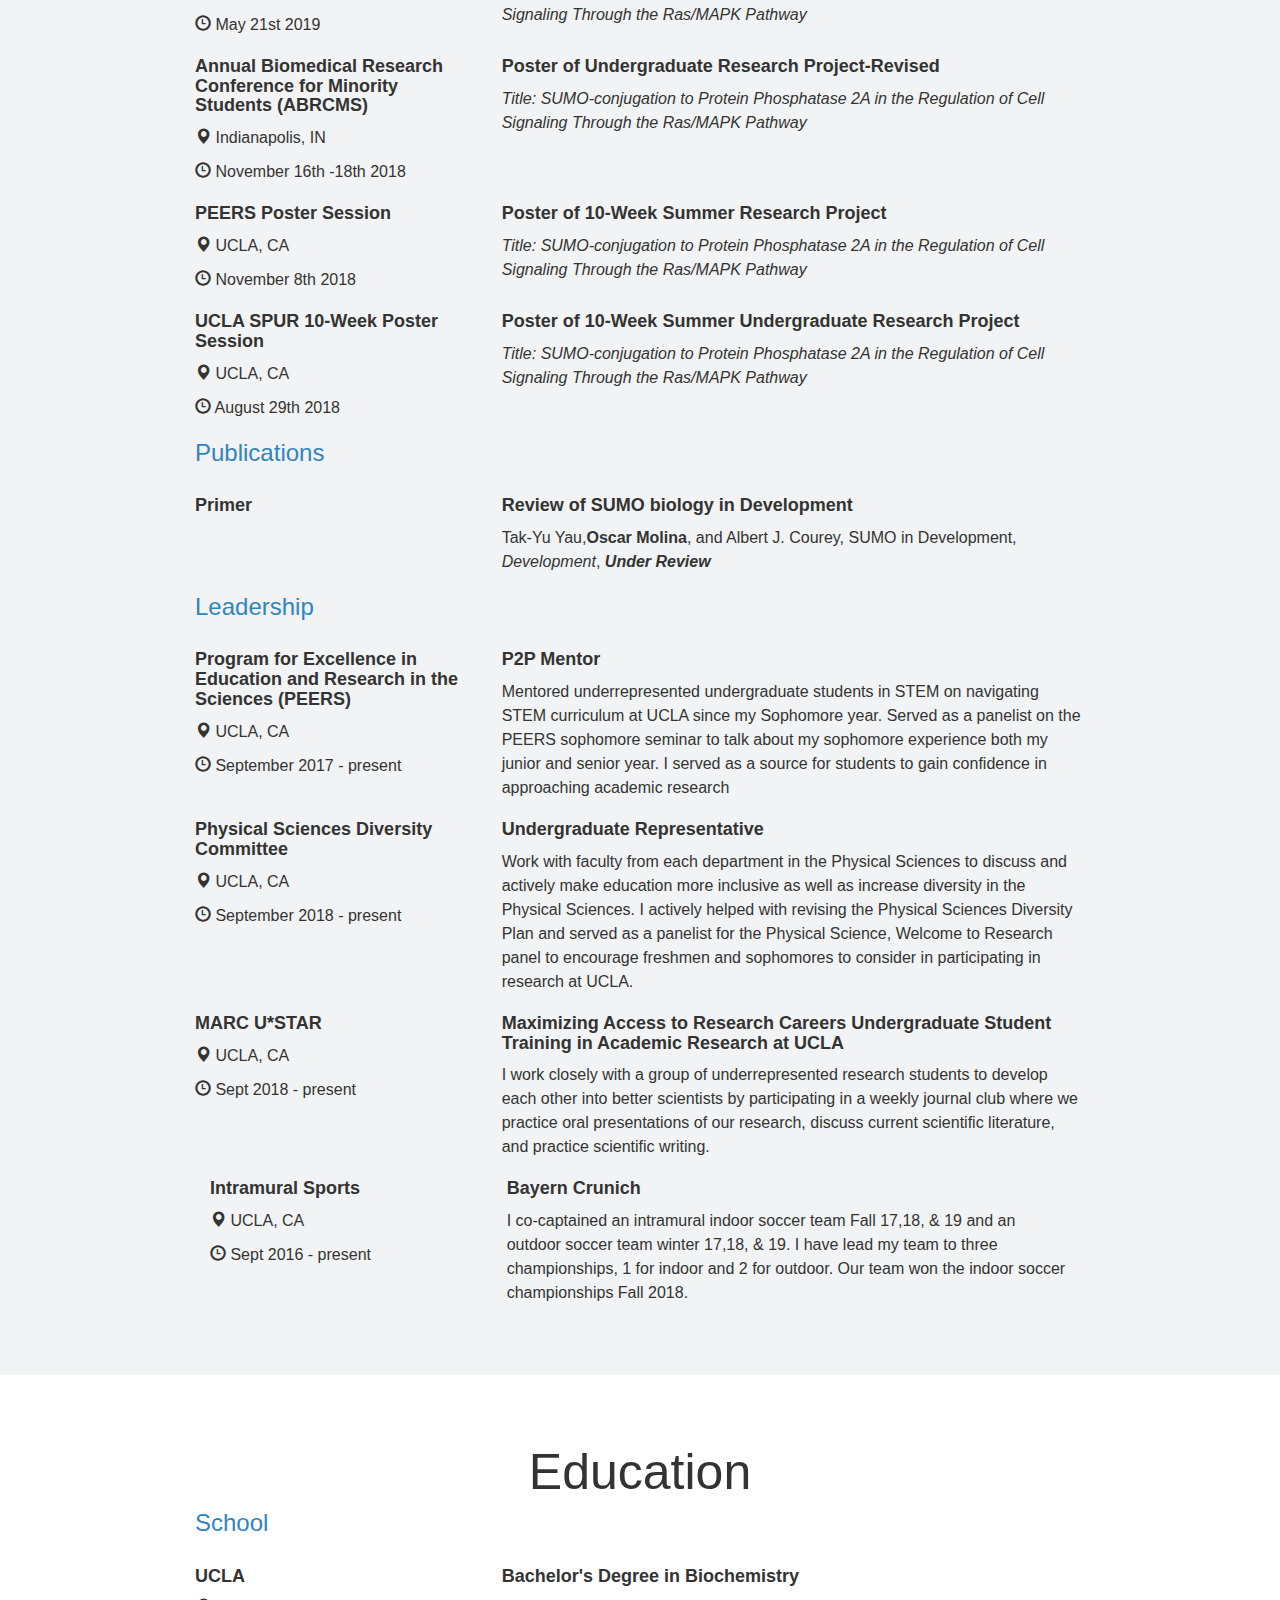
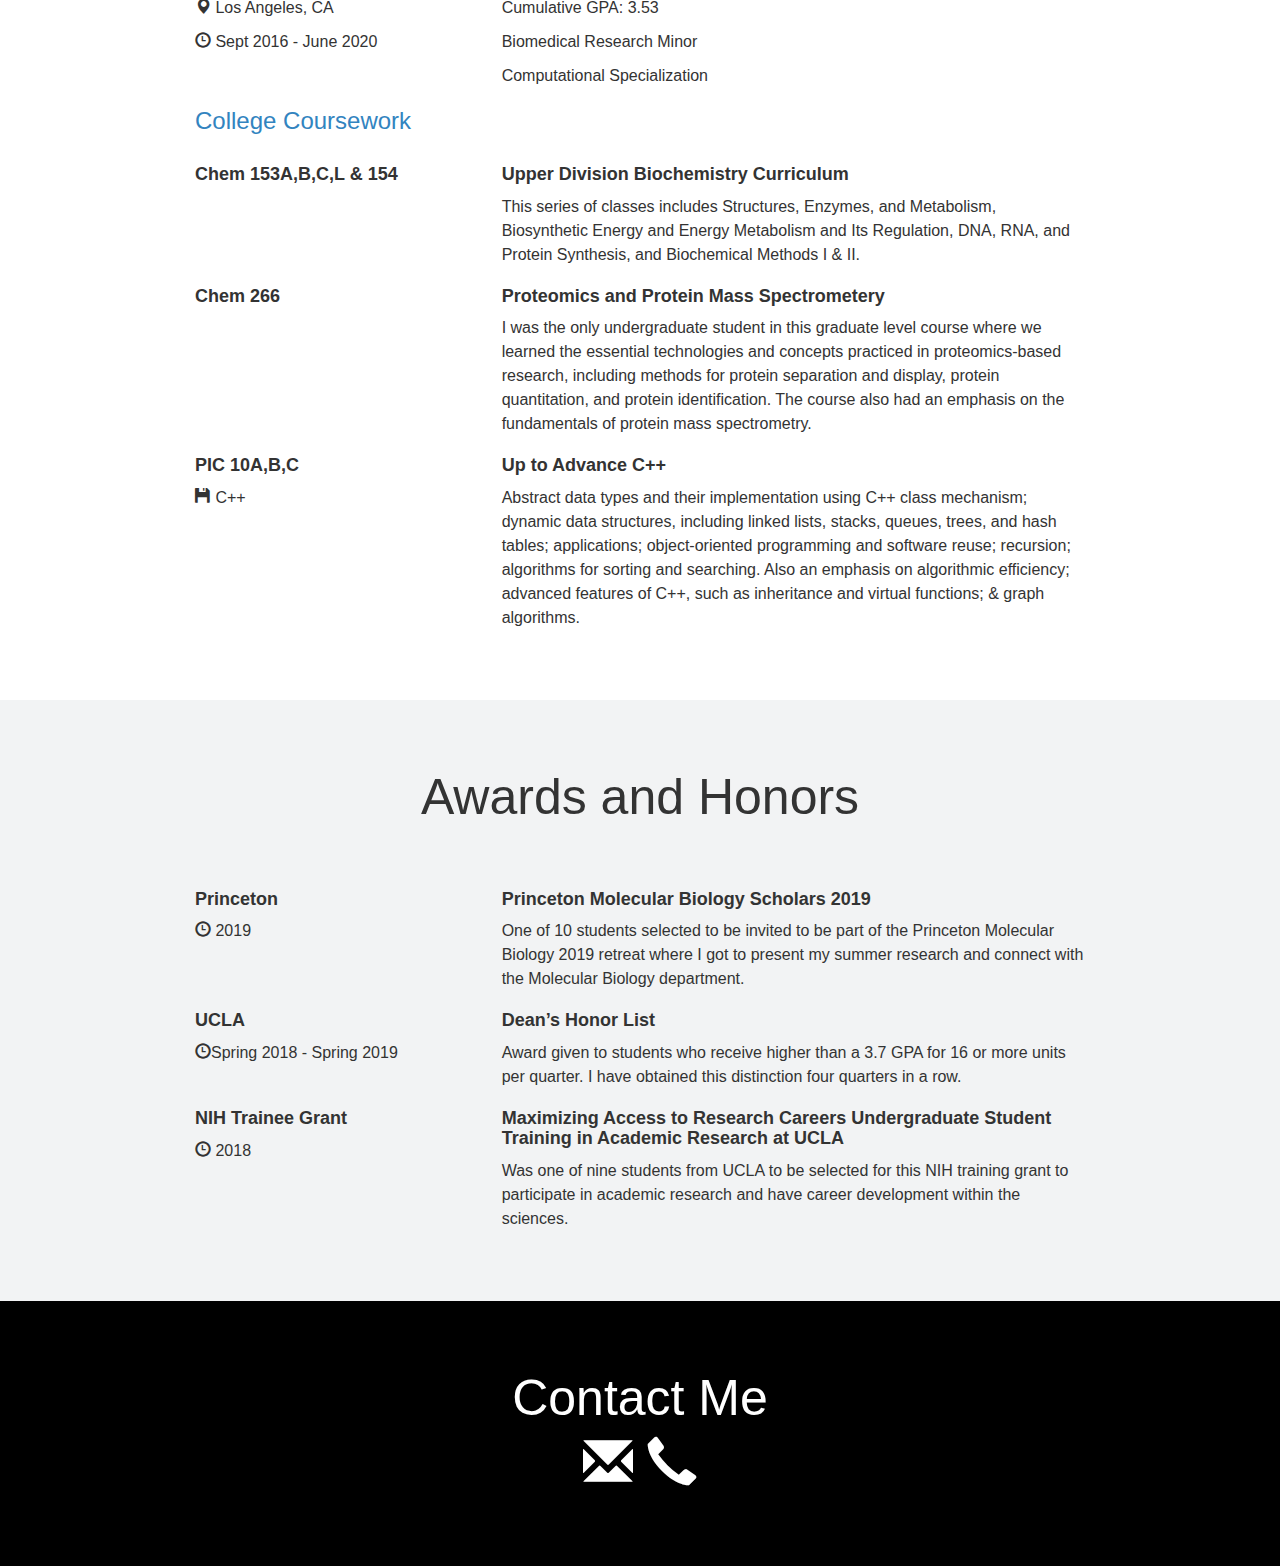
==== commit 183eb1ce: "Update index.html" ====
--- a/webpage.github.io-master/index.html
+++ b/webpage.github.io-master/index.html
@@ -141,13 +141,16 @@
             <div class="container" id="highlight-container">
                     <div class="row">
                         <div class="col-md-6">
-                                <img class="article-title-left" src="img/harvard_poster.jpg" id="extraPic">
-                            </div>
+                                <img class="article-title-left" src="img/harvard_poster.JPG" id="extraPic">
+			    </div>
+                        <div class="col-md-6">
+                                <img class="article-title-right" src="img/uclaposter.JPG" id="extraPic">
+			    </div>
+                        <div class="col-md-6">
+                                <img class="article-title-right" src="img/abrcms.JPG" id="extraPic">
+                        </div>
 			    <div class="col-md-6">
-                                <img class="article-title-left" src="img/abrcms.jpg">
-                            </div>
-                        <div class="col-md-6">
-                                <img class="article-title-right" src="img/uclaposter.jpg">
+                                <img class="article-title-left" src="img/molbioprinceton.JPG" id="extraPic">
                         </div>
                     </div>
                 </div>
